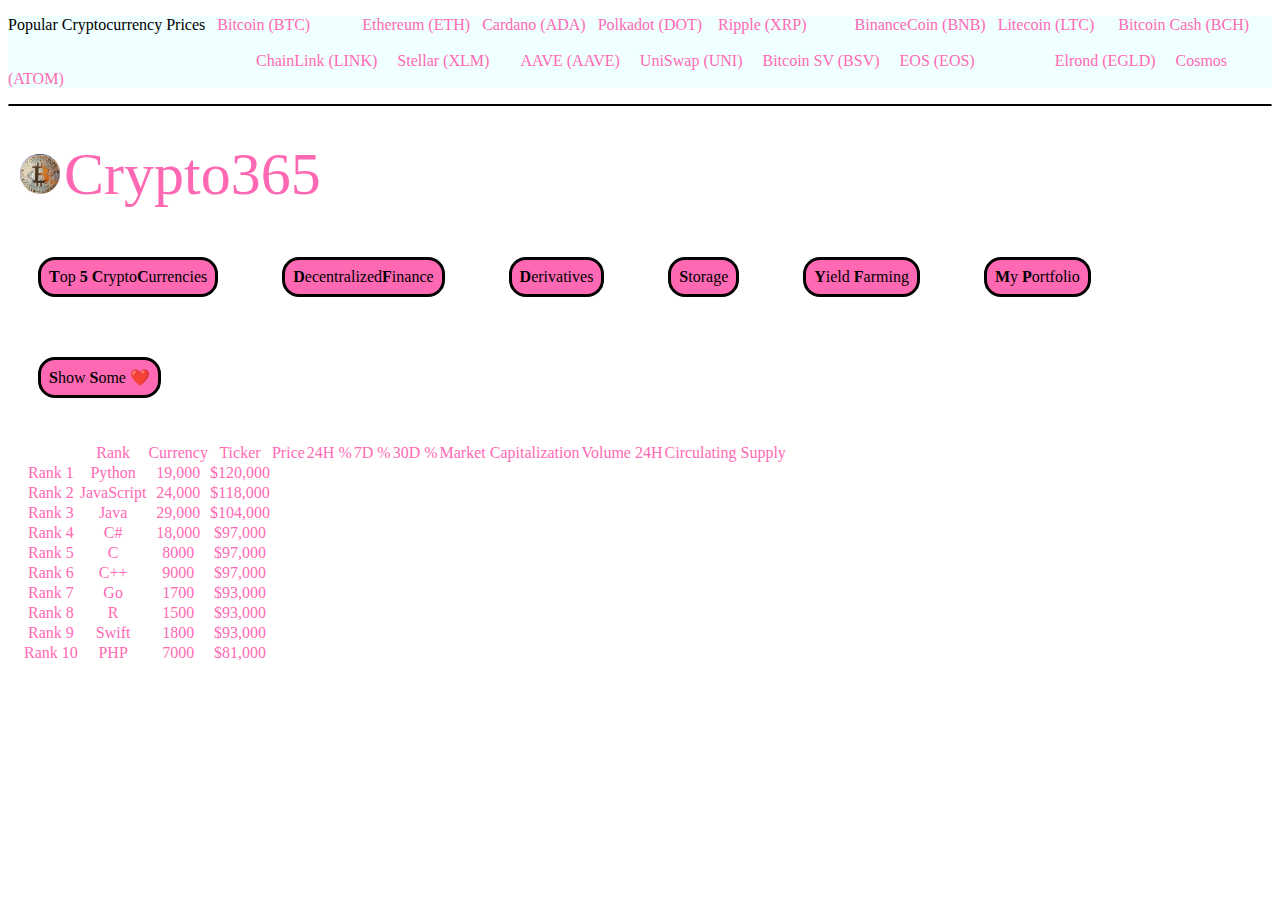
==== index.html @ 6d255f4a "Add files via upload" ====
<!DOCTYPE html>
<html lang="en">

	<head>

	<meta charset="utf-8">
	<meta name="viewport", content="width=device-width, initial-scale=1.0">
	<meta http-equiv="X-UA-Compatible", content="ie=edge">
	<meta name="Crypto365", content="Everything about CryptoCurrencies">
	<link rel="stylesheet" type="text/css" href="style_c365.css">
	<link rel="icon" type="image/x-icon" href="BTC_C.png">
	<title> Crypto365 - Bitcoin, Ethereum and other Cryptocurrency Data and News </title>

	</head>

		<body>


			<header>

				 <p class="header-class"style="font-family: American Typewriter, serif"> 

				 Popular Cryptocurrency Prices

				 &nbsp <a href="https://coinmarketcap.com/currencies/bitcoin/" target="_blank" > Bitcoin (BTC) </a> &nbsp
				 &nbsp&nbsp&nbsp&nbsp&nbsp&nbsp&nbsp&nbsp&nbsp<a href="https://coinmarketcap.com/currencies/ethereum/" target="_blank"> Ethereum (ETH) </a> &nbsp
				 <a href="https://coinmarketcap.com/currencies/cardano/" target="_blank"> Cardano (ADA) </a> &nbsp
				 <a href="https://coinmarketcap.com/currencies/polkadot-new/" target="_blank"> Polkadot (DOT) </a> &nbsp&nbsp
				 <a href="https://coinmarketcap.com/currencies/xrp/" target="_blank"> Ripple (XRP) </a> &nbsp
				 &nbsp&nbsp&nbsp&nbsp&nbsp&nbsp&nbsp&nbsp<a href="https://coinmarketcap.com/currencies/binance-coin/" target="_blank"> BinanceCoin (BNB) </a> &nbsp
				 <a href="https://coinmarketcap.com/currencies/litecoin/" target="_blank"> Litecoin (LTC) </a> &nbsp
				 &nbsp&nbsp<a href="https://coinmarketcap.com/currencies/bitcoin-cash/" target="_blank"> Bitcoin Cash (BCH) </a> 
				 
				 <br>

				 &nbsp&nbsp&nbsp&nbsp&nbsp&nbsp&nbsp&nbsp&nbsp&nbsp&nbsp&nbsp&nbsp&nbsp&nbsp&nbsp&nbsp&nbsp&nbsp&nbsp&nbsp&nbsp&nbsp&nbsp&nbsp&nbsp&nbsp&nbsp&nbsp&nbsp&nbsp&nbsp&nbsp&nbsp&nbsp&nbsp&nbsp&nbsp&nbsp&nbsp&nbsp&nbsp&nbsp&nbsp&nbsp&nbsp&nbsp&nbsp&nbsp&nbsp&nbsp&nbsp&nbsp&nbsp&nbsp&nbsp&nbsp&nbsp&nbsp&nbsp&nbsp&nbsp&nbsp&nbsp&nbsp&nbsp&nbsp&nbsp&nbsp&nbsp&nbsp&nbsp&nbsp&nbsp&nbsp&nbsp&nbsp&nbsp&nbsp&nbsp&nbsp&nbsp&nbsp&nbsp&nbsp&nbsp&nbsp&nbsp&nbsp&nbsp&nbsp&nbsp&nbsp&nbsp&nbsp&nbsp&nbsp&nbsp&nbsp&nbsp&nbsp&nbsp&nbsp&nbsp&nbsp&nbsp&nbsp&nbsp&nbsp&nbsp&nbsp&nbsp&nbsp&nbsp&nbsp&nbsp&nbsp&nbsp&nbsp&nbsp&nbsp&nbsp&nbsp&nbsp&nbsp&nbsp&nbsp&nbsp&nbsp&nbsp&nbsp&nbsp&nbsp&nbsp&nbsp&nbsp&nbsp&nbsp&nbsp&nbsp&nbsp&nbsp&nbsp&nbsp&nbsp&nbsp&nbsp&nbsp&nbsp&nbsp&nbsp&nbsp&nbsp&nbsp&nbsp&nbsp&nbsp&nbsp&nbsp&nbsp&nbsp&nbsp&nbsp&nbsp&nbsp&nbsp&nbsp&nbsp&nbsp&nbsp&nbsp&nbsp&nbsp&nbsp&nbsp&nbsp&nbsp&nbsp&nbsp&nbsp&nbsp&nbsp&nbsp&nbsp&nbsp&nbsp&nbsp&nbsp&nbsp&nbsp&nbsp&nbsp&nbsp&nbsp&nbsp&nbsp&nbsp&nbsp&nbsp&nbsp&nbsp&nbsp&nbsp&nbsp&nbsp&nbsp&nbsp&nbsp&nbsp&nbsp&nbsp&nbsp&nbsp&nbsp&nbsp&nbsp&nbsp&nbsp&nbsp&nbsp&nbsp&nbsp&nbsp&nbsp&nbsp&nbsp&nbsp&nbsp&nbsp&nbsp&nbsp&nbsp&nbsp&nbsp&nbsp&nbsp&nbsp&nbsp&nbsp&nbsp&nbsp&nbsp&nbsp&nbsp&nbsp&nbsp&nbsp&nbsp&nbsp&nbsp&nbsp&nbsp&nbsp&nbsp&nbsp&nbsp&nbsp&nbsp&nbsp&nbsp&nbsp&nbsp&nbsp&nbsp&nbsp&nbsp&nbsp&nbsp&nbsp&nbsp&nbsp&nbsp&nbsp&nbsp&nbsp&nbsp&nbsp&nbsp&nbsp&nbsp&nbsp&nbsp&nbsp&nbsp&nbsp&nbsp&nbsp&nbsp&nbsp&nbsp&nbsp&nbsp&nbsp&nbsp&nbsp&nbsp&nbsp&nbsp&nbsp&nbsp&nbsp&nbsp&nbsp&nbsp&nbsp&nbsp&nbsp&nbsp&nbsp&nbsp&nbsp&nbsp&nbsp&nbsp&nbsp&nbsp&nbsp&nbsp&nbsp&nbsp&nbsp&nbsp&nbsp&nbsp&nbsp&nbsp&nbsp&nbsp&nbsp&nbsp&nbsp&nbsp&nbsp&nbsp&nbsp&nbsp&nbsp&nbsp&nbsp&nbsp&nbsp&nbsp&nbsp&nbsp&nbsp&nbsp&nbsp&nbsp&nbsp&nbsp&nbsp&nbsp&nbsp&nbsp&nbsp&nbsp&nbsp&nbsp&nbsp&nbsp

				 <br>

				 &nbsp&nbsp&nbsp&nbsp&nbsp&nbsp&nbsp&nbsp&nbsp&nbsp&nbsp&nbsp&nbsp&nbsp&nbsp&nbsp&nbsp&nbsp&nbsp&nbsp&nbsp&nbsp&nbsp&nbsp&nbsp&nbsp&nbsp&nbsp&nbsp&nbsp&nbsp&nbsp&nbsp&nbsp&nbsp&nbsp&nbsp&nbsp&nbsp&nbsp&nbsp&nbsp&nbsp&nbsp&nbsp&nbsp&nbsp&nbsp&nbsp&nbsp&nbsp&nbsp&nbsp&nbsp&nbsp&nbsp&nbsp&nbsp&nbsp&nbsp&nbsp


				<a href="https://coinmarketcap.com/currencies/chainlink/" target="_blank"> ChainLink (LINK) </a> &nbsp &nbsp
				<a href="https://coinmarketcap.com/currencies/stellar/" target="_blank"> Stellar (XLM) </a> &nbsp &nbsp
				&nbsp&nbsp<a href="https://coinmarketcap.com/currencies/aave/" target="_blank"> AAVE (AAVE) </a> &nbsp &nbsp
				<a href="https://coinmarketcap.com/currencies/uniswap/" target="_blank"> UniSwap (UNI) </a> &nbsp &nbsp
				<a href="https://coinmarketcap.com/currencies/bitcoin-sv/" target="_blank"> Bitcoin SV (BSV) </a> &nbsp &nbsp
				<a href="https://coinmarketcap.com/currencies/eos/" target="_blank"> EOS (EOS) </a> &nbsp &nbsp
				&nbsp&nbsp&nbsp&nbsp&nbsp&nbsp&nbsp&nbsp&nbsp&nbsp&nbsp&nbsp&nbsp&nbsp<a href="https://coinmarketcap.com/currencies/elrond-egld/" target="_blank"> Elrond (EGLD) </a> &nbsp &nbsp
				<a href="https://coinmarketcap.com/currencies/cosmos/" target="_blank"> Cosmos (ATOM) </a> &nbsp

				<br>
				<hr>
			</p>
				<br>

				<div>
				&nbsp&nbsp
				<img src="BTC_C.png" alt="Crypto365" width="40" height="40">
				<a class="logotext" href="https://www.coinmarketcap.com" target="_blank"> Crypto365 </a>
				</div>

				<br>

				<div class="dropdown">
				<button class="dropbtn" margin="10px"> <b>T</b>op <b>5</b> <b>C</b>rypto<b>C</b>urrencies </button>
				<div class="dropdown-content">

					<a href="https://bitcoin.org/en/" target="_blank"> Bitcoin </a>
					<a href="https://www.ethereum.org/" target="_blank"> Ethereum </a>
					<a href="https://www.cardano.org/" target="_blank"> Cardano </a>
					<a href="https://polkadot.network/" target="_blank"> Polkadot </a>
					<a href="https://www.binance.com/" target="_blank"> Binance Coin </a>




				</div>
				</div>

				<div class="dropdown">
				<button class="dropbtn" margin="10px"> <b>D</b>ecentralized<b>F</b>inance </button>
				<div class="dropdown-content">

					<a href="https://chain.link/" target="_blank"> ChainLink </a>
					<a href="https://aave.com/" target="_blank"> AAVE </a>
					<a href="https://uniswap.org/" target="_blank"> UniSwap </a>
					<a href="https://makerdao.com/" target="_blank"> Maker </a>
					<a href="https://terra.money/" target="_blank">  Terra </a>

				</div>
				</div>


				<div class="dropdown">
				<button class="dropbtn" margin="10px"> <b>D</b>erivatives </button>
				<div class="dropdown-content">

					<a href="https://www.binance.com/en/futures/BTCUSDT" target="_blank"> BTC Derivatives </a>
					<a href="https://www.binance.com/en/futures/ETHUSDT" target="_blank"> ETH Derivatives </a>
					<a href="https://www.binance.com/en/futures/LTCUSDT" target="_blank"> LTC Derivatives </a>
					<a href="https://www.binance.com/en/futures/DOTUSDT" target="_blank"> DOT Derivatives </a>
					<a href="https://www.binance.com/en/futures/ADAUSDT" target="_blank"> ADA Derivatives </a>

				</div>
				</div>


				<div class="dropdown">
				<button class="dropbtn" margin="10px">  <b>S</b>torage </button>
				<div class="dropdown-content">

					<a href="https://filecoin.io/" target="_blank"> Filecoin </a>
					<a href="https://www.bittorrent.com/btt/" target="_blank"> Bittorrent </a>
					<a href="https://sia.tech/" target="_blank"> Siacoin </a>
					<a href="https://oceanprotocol.com/" target="_blank"> Ocean Protocol </a>
					<a href="http://maidsafe.net/" target="_blank"> MaidSafeCoin </a>

				</div>
				</div>


				<div class="dropdown">
				<button class="dropbtn" margin="10px"> <b>Y</b>ield <b>F</b>arming </button>
				<div class="dropdown-content">

					<a href="https://www.curve.fi/" target="_blank"> Curve </a>
					<a href="https://sushiswapclassic.org/" target="_blank"> Sushi Swap </a>
					<a href="https://venus.io/" target="_blank"> Venus </a>
					<a href="https://pancakeswap.finance/" target="_blank"> Pancake Swap </a>
					<a href="https://harvest.finance/" target="_blank"> Harvest Finance </a>

				</div>
				</div>


				
				<div class="dropdown">
				<button class="dropbtn" margin="10px"> <b>M</b>y <b>P</b>ortfolio </button>
				<div class="dropdown-content">

					<a href="https://coinmarketcap.com/portfolio-tracker/" target="_blank"> CMC Portfolio </a>
					<a href="https://www.coingecko.com/en/portfolio" target="_blank"> CG Portfolio </a>

				</div>
				</div>


				<div class="dropdown">
				<button class="dropbtn" margin="10px"> <b>S</b>how <b>S</b>ome ❤️ </button>
				<div class="dropdown-content">

					<a href="https://www.patreon.com/" target="_blank"> Patreon </a>
					<a href="https://Paypal.com/" target="_blank"> Paypal </a>
					<a href="https://www.crowdfunder.co.uk/" target="_blank"> Crowd Funder </a>

				</div>
				</div>

<!--				<span class="rowheaders">
					
					<p> &nbsp&nbsp&nbsp&nbsp&nbsp&nbsp&nbsp&nbsp <b>Currency</b>

						&nbsp&nbsp&nbsp&nbsp&nbsp&nbsp&nbsp&nbsp Ticker

						&nbsp&nbsp&nbsp&nbsp&nbsp&nbsp&nbsp&nbsp Price

						&nbsp&nbsp&nbsp&nbsp&nbsp&nbsp&nbsp&nbsp 24H %

						&nbsp&nbsp&nbsp&nbsp&nbsp&nbsp&nbsp&nbsp 7D %

						&nbsp&nbsp&nbsp&nbsp&nbsp&nbsp&nbsp&nbsp 30D %

						&nbsp&nbsp&nbsp&nbsp&nbsp&nbsp&nbsp&nbsp Total Market Cap

						&nbsp&nbsp&nbsp&nbsp&nbsp&nbsp&nbsp&nbsp Volume 24H

						&nbsp&nbsp&nbsp&nbsp&nbsp&nbsp&nbsp&nbsp Circulating supply


					</p>

				</span>

				<span class="rowdata">
					
					<p> &nbsp&nbsp&nbsp&nbsp&nbsp&nbsp&nbsp&nbsp 1️⃣ Bitcoin 

						&nbsp&nbsp&nbsp&nbsp&nbsp&nbsp&nbsp&nbsp BTC

						&nbsp&nbsp&nbsp&nbsp&nbsp&nbsp&nbsp&nbsp $46,286.70

						&nbsp&nbsp&nbsp&nbsp&nbsp&nbsp&nbsp&nbsp 20.12%

						&nbsp&nbsp&nbsp&nbsp&nbsp&nbsp&nbsp&nbsp 30.42%

						&nbsp&nbsp&nbsp&nbsp&nbsp&nbsp&nbsp&nbsp 40.90%

						&nbsp&nbsp&nbsp&nbsp&nbsp&nbsp&nbsp&nbsp $855,972,891,905

						&nbsp&nbsp&nbsp&nbsp&nbsp&nbsp&nbsp&nbsp $106,572,591,505

						&nbsp&nbsp&nbsp&nbsp&nbsp&nbsp&nbsp&nbsp 18,623,681 BTC


					</p>

				</span> -->


				<table class="progdata">

				<th>

					
					<td> Rank </td>
					<td> Currency </td>
					<td> Ticker </td>
					<td> Price </td>
					<td> 24H % </td>
					<td> 7D % </td>
					<td> 30D % </td>
					<td> Market Capitalization </td>
					<td> Volume 24H </td>
					<td> Circulating Supply </td>
					
				</th>


				<tr>
					<td> Rank 1</td>
					<td>Python</td>
					<td>19,000</td>
					<td>$120,000</td>

				</tr>

				<tr>
					<td> Rank 2</td>	
					<td>JavaScript</td>
					<td>24,000</td>
					<td>$118,000</td>

				</tr>

				<tr>
					<td> Rank 3</td>
					<td>Java</td>
					<td>29,000</td>
					<td>$104,000</td>

				</tr>

				<tr>
					<td> Rank 4</td>
					<td>C#</td>
					<td>18,000</td>
					<td>$97,000</td>

				</tr>

				<tr>
					<td> Rank 5</td>	
					<td>C</td>
					<td>8000</td>
					<td>$97,000</td>

				</tr>

				<tr>
					<td> Rank 6</td>
					<td>C++</td>
					<td>9000</td>
					<td>$97,000</td>

				</tr>

				<tr>
					<td> Rank 7</td>	
					<td>Go</td>
					<td>1700</td>
					<td>$93,000</td>

				</tr>

				<tr>
					<td> Rank 8</td>	
					<td>R</td>
					<td>1500</td>
					<td>$93,000</td>

				</tr>

				<tr>
					<td> Rank 9</td>	
					<td>Swift</td>
					<td>1800</td>
					<td>$93,000</td>

				</tr>

				<tr>
					<td> Rank 10</td>	
					<td>PHP</td>
					<td>7000</td>
					<td>$81,000</td>
					
				</tr>
				
			</table>

				</header>

				

			<main>

				
	



			</main>




			<footer>

	



			</footer>

		</body>



</html>
---- style_c365.css ----
a:link {
  color: HotPink;
  background-color: transparent;
  text-decoration: none;
}

a:visited {
  color: HotPink;
  background-color: transparent;
  text-decoration: none;
}

a:hover {
  color: Green;
  background-color: transparent;
  text-decoration: underline;
}

a:active {
  
  color: black;
  background-color: transparent;
  text-decoration: underline;
}

hr{

  border: 1px solid black;
  border-radius: 5px;
}

.header-class{

  background-color: Azure;
}

.logotext{

  font-family: American Typewriter, serif;
  font-size: 60px;

}


.dropbtn {
  background-color: hotpink;
  border-radius: 17px;
  color: black;
  padding: 8px;
  font-size: 16px;
  border: solid black;
  margin: 30px;
  font-family: American Typewriter, serif;
  cursor: grab;

}

/* The container <div> - needed to position the dropdown content */
.dropdown {
  position: relative;
  display: inline-block;
}

/* Dropdown Content (Hidden by Default) */
.dropdown-content {
  display: none;
  position: absolute;
  background-color: white;
  min-width: 160px;
  box-shadow: 0px 8px 16px 0px rgba(0,0,0,0.2);
  z-index: 1;
  font-family: American Typewriter, serif;
}

/* Links inside the dropdown */
.dropdown-content a {
  color: black;
  padding: 12px 16px;
  text-decoration: none;
  background-color: white;
  display: block;
  text-align: center;
}

/* Change color of dropdown links on hover */
.dropdown-content a:hover {background-color:hotpink;}

/* Show the dropdown menu on hover */
.dropdown:hover .dropdown-content {display: block;}

/* Change the background color of the dropdown button when the dropdown content is shown */
.dropdown:hover .dropbtn {background-color: white;}


.rowdata{

  font-family: American Typewriter, serif;
  font-size: 19px;

}

.rowheaders{

  font-family: American Typewriter, serif;
  font-size: 19px;

}

.rowdata{

  
  font-family: American Typewriter, serif;
  font-size: 19px;

}


.progdata,td,th,tr{

    font-family: American Typewriter, serif;
    text-align: center;
    border: none;
    border-collapse: collapse;
    color: HotPink;
    margin: 15px;
}
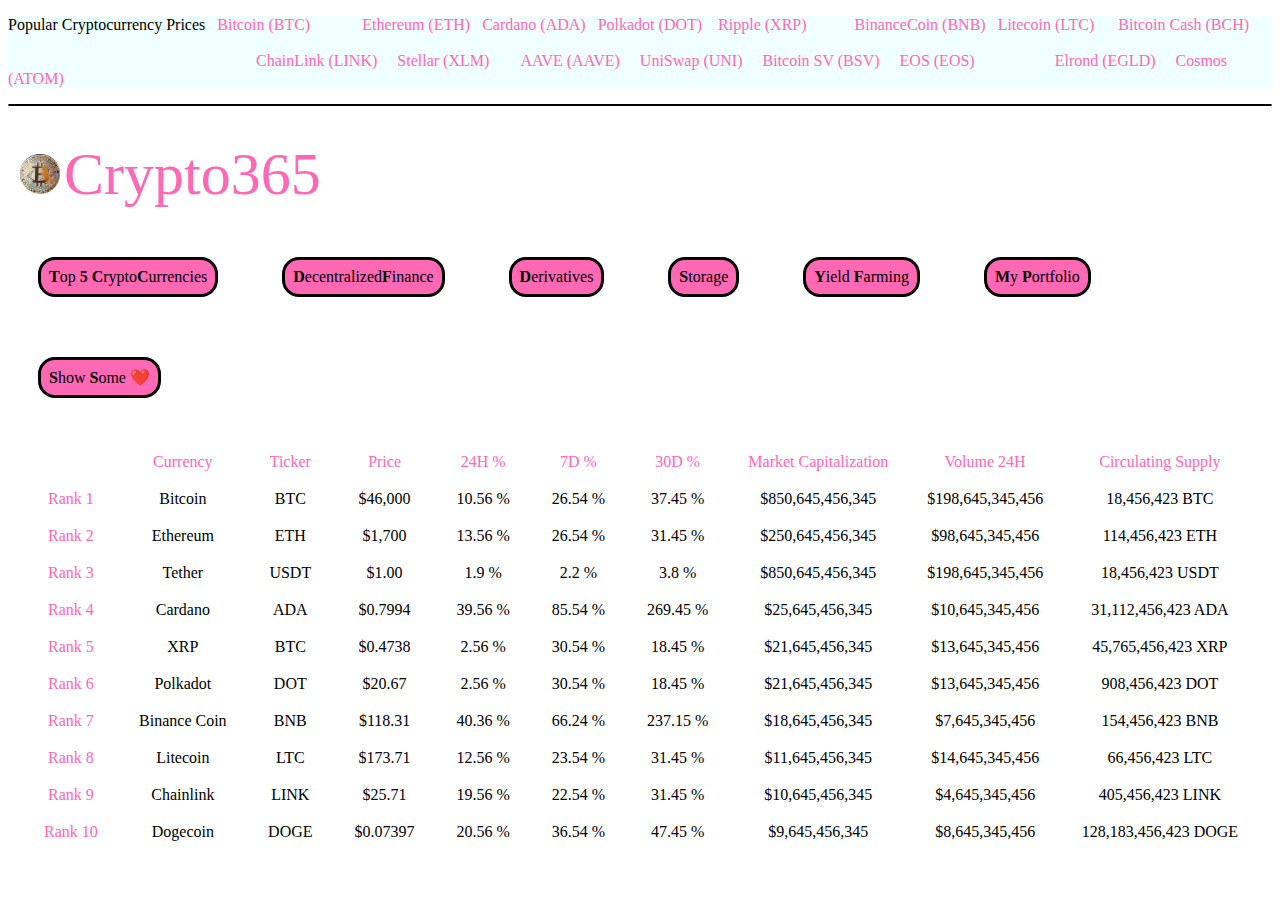
==== commit 3d4bae1e: "Add files via upload" ====
--- a/index.html
+++ b/index.html
@@ -210,103 +210,163 @@
 
 				<table class="progdata">
 
-				<th>
-
-					
-					<td> Rank </td>
-					<td> Currency </td>
-					<td> Ticker </td>
-					<td> Price </td>
-					<td> 24H % </td>
-					<td> 7D % </td>
-					<td> 30D % </td>
-					<td> Market Capitalization </td>
-					<td> Volume 24H </td>
-					<td> Circulating Supply </td>
+				<th class="headerrow">
+
+				
+					<td style="color: Hotpink"> Currency </td>
+					<td style="color: Hotpink"> Ticker </td>
+					<td style="color: Hotpink"> Price </td>
+					<td style="color: Hotpink"> 24H % </td>
+					<td style="color: Hotpink"> 7D % </td>
+					<td style="color: Hotpink"> 30D % </td>
+					<td style="color: Hotpink"> Market Capitalization </td>
+					<td style="color: Hotpink"> Volume 24H </td>
+					<td style="color: Hotpink"> Circulating Supply </td>
 					
 				</th>
 
 
 				<tr>
-					<td> Rank 1</td>
-					<td>Python</td>
-					<td>19,000</td>
-					<td>$120,000</td>
-
-				</tr>
-
-				<tr>
-					<td> Rank 2</td>	
-					<td>JavaScript</td>
-					<td>24,000</td>
-					<td>$118,000</td>
-
-				</tr>
-
-				<tr>
-					<td> Rank 3</td>
-					<td>Java</td>
-					<td>29,000</td>
-					<td>$104,000</td>
-
-				</tr>
-
-				<tr>
-					<td> Rank 4</td>
-					<td>C#</td>
-					<td>18,000</td>
-					<td>$97,000</td>
-
-				</tr>
-
-				<tr>
-					<td> Rank 5</td>	
-					<td>C</td>
-					<td>8000</td>
-					<td>$97,000</td>
-
-				</tr>
-
-				<tr>
-					<td> Rank 6</td>
-					<td>C++</td>
-					<td>9000</td>
-					<td>$97,000</td>
-
-				</tr>
-
-				<tr>
-					<td> Rank 7</td>	
-					<td>Go</td>
-					<td>1700</td>
-					<td>$93,000</td>
-
-				</tr>
-
-				<tr>
-					<td> Rank 8</td>	
-					<td>R</td>
-					<td>1500</td>
-					<td>$93,000</td>
-
-				</tr>
-
-				<tr>
-					<td> Rank 9</td>	
-					<td>Swift</td>
-					<td>1800</td>
-					<td>$93,000</td>
-
-				</tr>
-
-				<tr>
-					<td> Rank 10</td>	
-					<td>PHP</td>
-					<td>7000</td>
-					<td>$81,000</td>
-					
-				</tr>
-				
+					<td style="color: Hotpink"> Rank 1</td>
+					<td>Bitcoin</td>
+					<td>BTC</td>
+					<td>$46,000</td>
+					<td> 10.56 % </td>
+					<td> 26.54 % </td>
+					<td> 37.45 % </td>
+					<td> $850,645,456,345 </td>
+					<td> $198,645,345,456 </td>
+					<td> 18,456,423 BTC</td>
+
+				</tr>
+
+				<tr>
+					<td style="color: Hotpink"> Rank 2</td>
+					<td>Ethereum</td>
+					<td>ETH</td>
+					<td>$1,700</td>
+					<td> 13.56 % </td>
+					<td> 26.54 % </td>
+					<td> 31.45 % </td>
+					<td> $250,645,456,345 </td>
+					<td> $98,645,345,456 </td>
+					<td> 114,456,423 ETH</td>
+
+
+				</tr>
+
+				<tr>
+					<td style="color: Hotpink"> Rank 3</td>
+					<td>Tether</td>
+					<td>USDT</td>
+					<td>$1.00</td>
+					<td> 1.9 % </td>
+					<td> 2.2 % </td>
+					<td> 3.8 % </td>
+					<td> $850,645,456,345 </td>
+					<td> $198,645,345,456 </td>
+					<td> 18,456,423 USDT</td>
+
+				</tr>
+
+				<tr>
+					<td style="color: Hotpink"> Rank 4</td>
+					<td>Cardano</td>
+					<td>ADA</td>
+					<td>$0.7994</td>
+					<td> 39.56 % </td>
+					<td> 85.54 % </td>
+					<td> 269.45 % </td>
+					<td> $25,645,456,345 </td>
+					<td> $10,645,345,456 </td>
+					<td> 31,112,456,423 ADA</td>
+
+				</tr>
+
+				<tr>
+					<td style="color: Hotpink"> Rank 5</td>
+					<td>XRP</td>
+					<td>BTC</td>
+					<td>$0.4738</td>
+					<td> 2.56 % </td>
+					<td> 30.54 % </td>
+					<td> 18.45 % </td>
+					<td> $21,645,456,345 </td>
+					<td> $13,645,345,456 </td>
+					<td> 45,765,456,423 XRP</td>
+
+				</tr>
+
+				<tr>
+					<td style="color: Hotpink"> Rank 6</td>
+					<td>Polkadot</td>
+					<td>DOT</td>
+					<td>$20.67</td>
+					<td> 2.56 % </td>
+					<td> 30.54 % </td>
+					<td> 18.45 % </td>
+					<td> $21,645,456,345 </td>
+					<td> $13,645,345,456 </td>
+					<td> 908,456,423 DOT</td>
+
+				</tr>
+
+				<tr>
+					<td style="color: Hotpink"> Rank 7</td>
+					<td>Binance Coin</td>
+					<td>BNB</td>
+					<td>$118.31</td>
+					<td> 40.36 % </td>
+					<td> 66.24 % </td>
+					<td> 237.15 % </td>
+					<td> $18,645,456,345 </td>
+					<td> $7,645,345,456 </td>
+					<td> 154,456,423 BNB</td>
+
+				</tr>
+
+				<tr>
+					<td style="color: Hotpink"> Rank 8</td>
+					<td>Litecoin</td>
+					<td>LTC</td>
+					<td>$173.71</td>
+					<td> 12.56 % </td>
+					<td> 23.54 % </td>
+					<td> 31.45 % </td>
+					<td> $11,645,456,345 </td>
+					<td> $14,645,345,456 </td>
+					<td> 66,456,423 LTC</td>
+
+				</tr>
+
+				<tr>
+					<td style="color: Hotpink"> Rank 9</td>
+					<td>Chainlink</td>
+					<td>LINK</td>
+					<td>$25.71</td>
+					<td> 19.56 % </td>
+					<td> 22.54 % </td>
+					<td> 31.45 % </td>
+					<td> $10,645,456,345 </td>
+					<td> $4,645,345,456 </td>
+					<td> 405,456,423 LINK</td>
+
+				</tr>
+
+				<tr>
+					<td style="color: Hotpink"> Rank 10</td>
+					<td>Dogecoin</td>
+					<td>DOGE</td>
+					<td>$0.07397</td>
+					<td> 20.56 % </td>
+					<td> 36.54 % </td>
+					<td> 47.45 % </td>
+					<td> $9,645,456,345 </td>
+					<td> $8,645,345,456 </td>
+					<td> 128,183,456,423 DOGE</td>
+
+				</tr>
+
 			</table>
 
 				</header>
--- a/style_c365.css
+++ b/style_c365.css
@@ -115,14 +115,34 @@
 }
 
 
-.progdata,td,th,tr{
+.progdata{
 
     font-family: American Typewriter, serif;
     text-align: center;
     border: none;
     border-collapse: collapse;
-    color: HotPink;
+    color: black;
     margin: 15px;
+}
+
+td{
+
+    white-space: nowrap;
+    width: 1000px;
+    height: 35px;
+
+}
+
+td:hover{
+
+  font-size: 150%;
+
+}
+
+.headerrow{
+
+    color: green;
+
 }
 
 
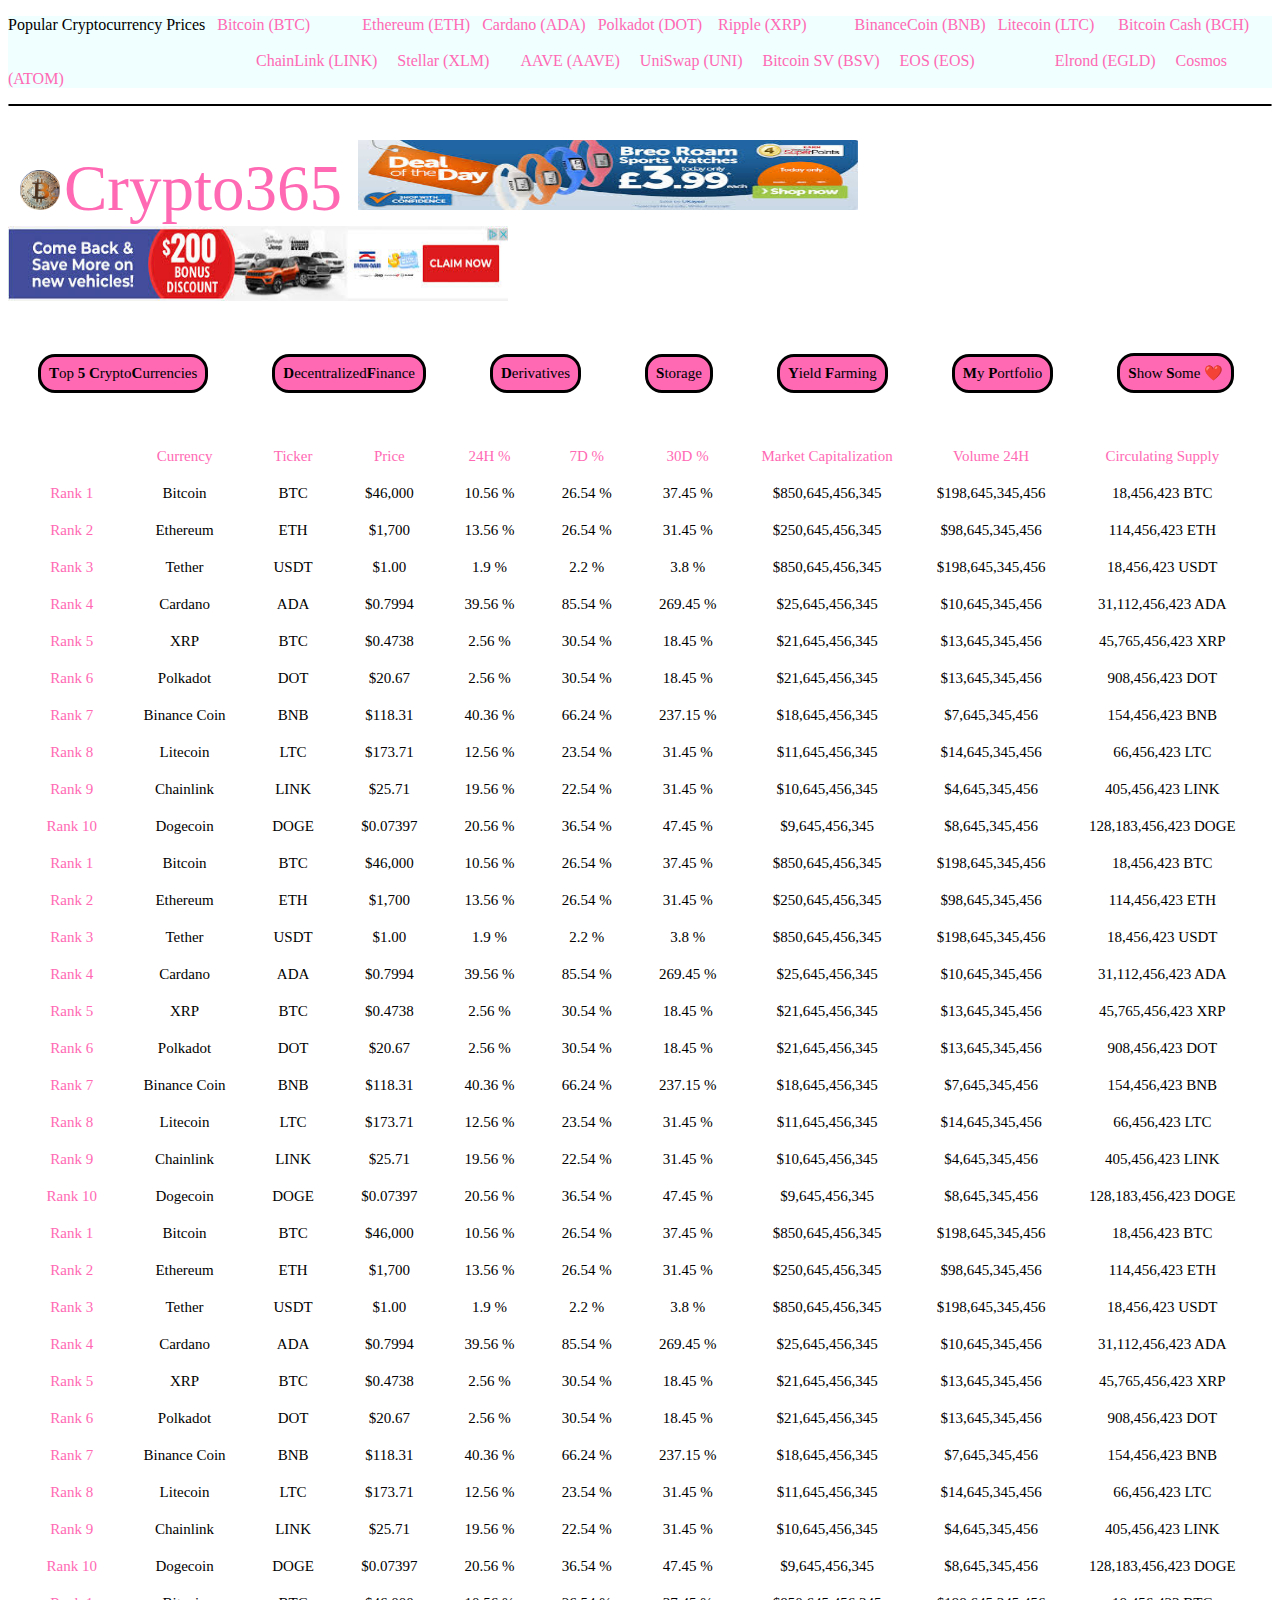
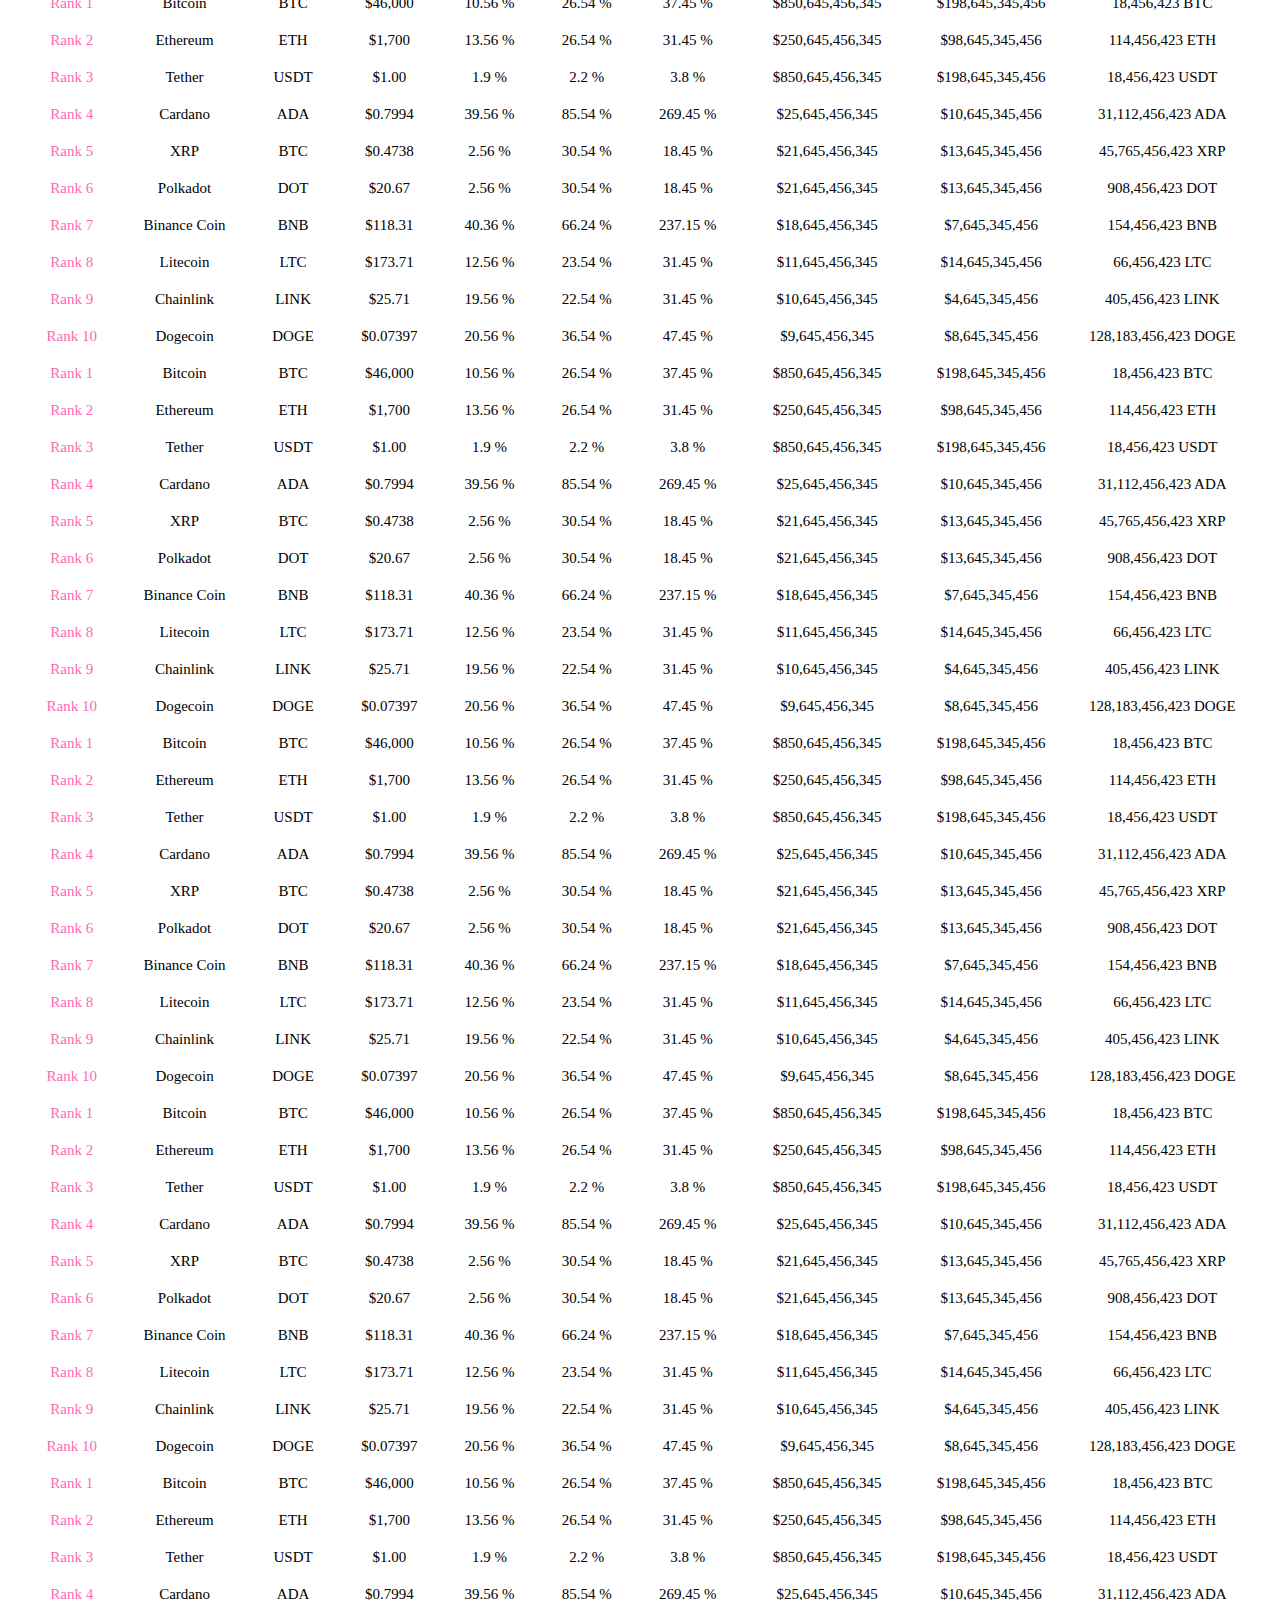
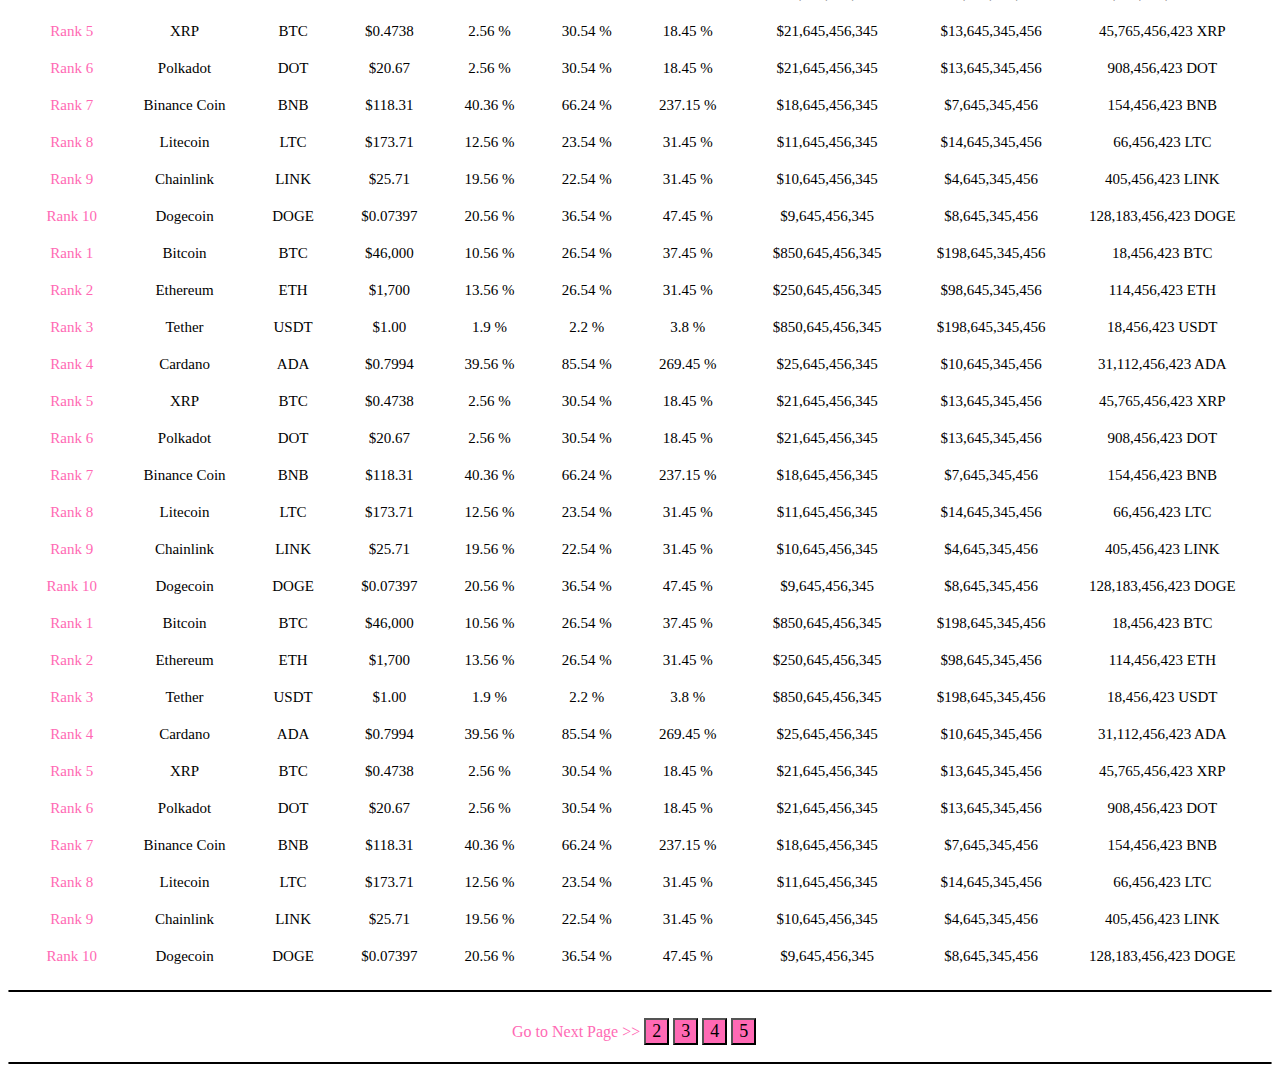
==== commit a5c1b97a: "Add files via upload" ====
--- a/index.html
+++ b/index.html
@@ -57,8 +57,15 @@
 				<div>
 				&nbsp&nbsp
 				<img src="BTC_C.png" alt="Crypto365" width="40" height="40">
-				<a class="logotext" href="https://www.coinmarketcap.com" target="_blank"> Crypto365 </a>
+				<a class="logotext" href="https://www.coinmarketcap.com" target="_blank" style="font-size: 65px"> Crypto365 </a>
+				<img src="ad.jpeg" width="500" height="70">
+				<img src="ad1.jpeg" width="500" height="75">
+
+
 				</div>
+
+
+
 
 				<br>
 
@@ -213,21 +220,21 @@
 				<th class="headerrow">
 
 				
-					<td style="color: Hotpink"> Currency </td>
-					<td style="color: Hotpink"> Ticker </td>
-					<td style="color: Hotpink"> Price </td>
-					<td style="color: Hotpink"> 24H % </td>
-					<td style="color: Hotpink"> 7D % </td>
-					<td style="color: Hotpink"> 30D % </td>
-					<td style="color: Hotpink"> Market Capitalization </td>
-					<td style="color: Hotpink"> Volume 24H </td>
-					<td style="color: Hotpink"> Circulating Supply </td>
+					<td style="color: Hotpink" class="bgch1"> Currency </td>
+					<td style="color: Hotpink" class="bgch1"> Ticker </td>
+					<td style="color: Hotpink" class="bgch1"> Price </td>
+					<td style="color: Hotpink" class="bgch1"> 24H % </td>
+					<td style="color: Hotpink" class="bgch1"> 7D % </td>
+					<td style="color: Hotpink" class="bgch1"> 30D % </td>
+					<td style="color: Hotpink" class="bgch1"> Market Capitalization </td>
+					<td style="color: Hotpink" class="bgch1"> Volume 24H </td>
+					<td style="color: Hotpink" class="bgch1"> Circulating Supply </td>
 					
 				</th>
 
 
 				<tr>
-					<td style="color: Hotpink"> Rank 1</td>
+					<td style="color: Hotpink" class="bgch1"> Rank 1</td>
 					<td>Bitcoin</td>
 					<td>BTC</td>
 					<td>$46,000</td>
@@ -241,7 +248,7 @@
 				</tr>
 
 				<tr>
-					<td style="color: Hotpink"> Rank 2</td>
+					<td style="color: Hotpink" class="bgch1"> Rank 2</td>
 					<td>Ethereum</td>
 					<td>ETH</td>
 					<td>$1,700</td>
@@ -256,7 +263,7 @@
 				</tr>
 
 				<tr>
-					<td style="color: Hotpink"> Rank 3</td>
+					<td style="color: Hotpink" class="bgch1"> Rank 3</td>
 					<td>Tether</td>
 					<td>USDT</td>
 					<td>$1.00</td>
@@ -270,7 +277,7 @@
 				</tr>
 
 				<tr>
-					<td style="color: Hotpink"> Rank 4</td>
+					<td style="color: Hotpink" class="bgch1"> Rank 4</td>
 					<td>Cardano</td>
 					<td>ADA</td>
 					<td>$0.7994</td>
@@ -284,7 +291,7 @@
 				</tr>
 
 				<tr>
-					<td style="color: Hotpink"> Rank 5</td>
+					<td style="color: Hotpink" class="bgch1"> Rank 5</td>
 					<td>XRP</td>
 					<td>BTC</td>
 					<td>$0.4738</td>
@@ -298,7 +305,7 @@
 				</tr>
 
 				<tr>
-					<td style="color: Hotpink"> Rank 6</td>
+					<td style="color: Hotpink" class="bgch1"> Rank 6</td>
 					<td>Polkadot</td>
 					<td>DOT</td>
 					<td>$20.67</td>
@@ -312,7 +319,7 @@
 				</tr>
 
 				<tr>
-					<td style="color: Hotpink"> Rank 7</td>
+					<td style="color: Hotpink" class="bgch1"> Rank 7</td>
 					<td>Binance Coin</td>
 					<td>BNB</td>
 					<td>$118.31</td>
@@ -326,7 +333,7 @@
 				</tr>
 
 				<tr>
-					<td style="color: Hotpink"> Rank 8</td>
+					<td style="color: Hotpink" class="bgch1"> Rank 8</td>
 					<td>Litecoin</td>
 					<td>LTC</td>
 					<td>$173.71</td>
@@ -340,7 +347,7 @@
 				</tr>
 
 				<tr>
-					<td style="color: Hotpink"> Rank 9</td>
+					<td style="color: Hotpink" class="bgch1"> Rank 9</td>
 					<td>Chainlink</td>
 					<td>LINK</td>
 					<td>$25.71</td>
@@ -354,7 +361,7 @@
 				</tr>
 
 				<tr>
-					<td style="color: Hotpink"> Rank 10</td>
+					<td style="color: Hotpink" class="bgch1"> Rank 10</td>
 					<td>Dogecoin</td>
 					<td>DOGE</td>
 					<td>$0.07397</td>
@@ -367,13 +374,1300 @@
 
 				</tr>
 
+				<tr>
+					<td style="color: Hotpink" class="bgch1"> Rank 1</td>
+					<td>Bitcoin</td>
+					<td>BTC</td>
+					<td>$46,000</td>
+					<td> 10.56 % </td>
+					<td> 26.54 % </td>
+					<td> 37.45 % </td>
+					<td> $850,645,456,345 </td>
+					<td> $198,645,345,456 </td>
+					<td> 18,456,423 BTC</td>
+
+				</tr>
+
+				<tr>
+					<td style="color: Hotpink" class="bgch1"> Rank 2</td>
+					<td>Ethereum</td>
+					<td>ETH</td>
+					<td>$1,700</td>
+					<td> 13.56 % </td>
+					<td> 26.54 % </td>
+					<td> 31.45 % </td>
+					<td> $250,645,456,345 </td>
+					<td> $98,645,345,456 </td>
+					<td> 114,456,423 ETH</td>
+
+
+				</tr>
+
+				<tr>
+					<td style="color: Hotpink" class="bgch1"> Rank 3</td>
+					<td>Tether</td>
+					<td>USDT</td>
+					<td>$1.00</td>
+					<td> 1.9 % </td>
+					<td> 2.2 % </td>
+					<td> 3.8 % </td>
+					<td> $850,645,456,345 </td>
+					<td> $198,645,345,456 </td>
+					<td> 18,456,423 USDT</td>
+
+				</tr>
+
+				<tr>
+					<td style="color: Hotpink" class="bgch1"> Rank 4</td>
+					<td>Cardano</td>
+					<td>ADA</td>
+					<td>$0.7994</td>
+					<td> 39.56 % </td>
+					<td> 85.54 % </td>
+					<td> 269.45 % </td>
+					<td> $25,645,456,345 </td>
+					<td> $10,645,345,456 </td>
+					<td> 31,112,456,423 ADA</td>
+
+				</tr>
+
+				<tr>
+					<td style="color: Hotpink" class="bgch1"> Rank 5</td>
+					<td>XRP</td>
+					<td>BTC</td>
+					<td>$0.4738</td>
+					<td> 2.56 % </td>
+					<td> 30.54 % </td>
+					<td> 18.45 % </td>
+					<td> $21,645,456,345 </td>
+					<td> $13,645,345,456 </td>
+					<td> 45,765,456,423 XRP</td>
+
+				</tr>
+
+				<tr>
+					<td style="color: Hotpink" class="bgch1"> Rank 6</td>
+					<td>Polkadot</td>
+					<td>DOT</td>
+					<td>$20.67</td>
+					<td> 2.56 % </td>
+					<td> 30.54 % </td>
+					<td> 18.45 % </td>
+					<td> $21,645,456,345 </td>
+					<td> $13,645,345,456 </td>
+					<td> 908,456,423 DOT</td>
+
+				</tr>
+
+				<tr>
+					<td style="color: Hotpink" class="bgch1"> Rank 7</td>
+					<td>Binance Coin</td>
+					<td>BNB</td>
+					<td>$118.31</td>
+					<td> 40.36 % </td>
+					<td> 66.24 % </td>
+					<td> 237.15 % </td>
+					<td> $18,645,456,345 </td>
+					<td> $7,645,345,456 </td>
+					<td> 154,456,423 BNB</td>
+
+				</tr>
+
+				<tr>
+					<td style="color: Hotpink" class="bgch1"> Rank 8</td>
+					<td>Litecoin</td>
+					<td>LTC</td>
+					<td>$173.71</td>
+					<td> 12.56 % </td>
+					<td> 23.54 % </td>
+					<td> 31.45 % </td>
+					<td> $11,645,456,345 </td>
+					<td> $14,645,345,456 </td>
+					<td> 66,456,423 LTC</td>
+
+				</tr>
+
+				<tr>
+					<td style="color: Hotpink" class="bgch1"> Rank 9</td>
+					<td>Chainlink</td>
+					<td>LINK</td>
+					<td>$25.71</td>
+					<td> 19.56 % </td>
+					<td> 22.54 % </td>
+					<td> 31.45 % </td>
+					<td> $10,645,456,345 </td>
+					<td> $4,645,345,456 </td>
+					<td> 405,456,423 LINK</td>
+
+				</tr>
+
+				<tr>
+					<td style="color: Hotpink" class="bgch1"> Rank 10</td>
+					<td>Dogecoin</td>
+					<td>DOGE</td>
+					<td>$0.07397</td>
+					<td> 20.56 % </td>
+					<td> 36.54 % </td>
+					<td> 47.45 % </td>
+					<td> $9,645,456,345 </td>
+					<td> $8,645,345,456 </td>
+					<td> 128,183,456,423 DOGE</td>
+
+				</tr>
+
+				<tr>
+					<td style="color: Hotpink" class="bgch1"> Rank 1</td>
+					<td>Bitcoin</td>
+					<td>BTC</td>
+					<td>$46,000</td>
+					<td> 10.56 % </td>
+					<td> 26.54 % </td>
+					<td> 37.45 % </td>
+					<td> $850,645,456,345 </td>
+					<td> $198,645,345,456 </td>
+					<td> 18,456,423 BTC</td>
+
+				</tr>
+
+				<tr>
+					<td style="color: Hotpink" class="bgch1"> Rank 2</td>
+					<td>Ethereum</td>
+					<td>ETH</td>
+					<td>$1,700</td>
+					<td> 13.56 % </td>
+					<td> 26.54 % </td>
+					<td> 31.45 % </td>
+					<td> $250,645,456,345 </td>
+					<td> $98,645,345,456 </td>
+					<td> 114,456,423 ETH</td>
+
+
+				</tr>
+
+				<tr>
+					<td style="color: Hotpink" class="bgch1"> Rank 3</td>
+					<td>Tether</td>
+					<td>USDT</td>
+					<td>$1.00</td>
+					<td> 1.9 % </td>
+					<td> 2.2 % </td>
+					<td> 3.8 % </td>
+					<td> $850,645,456,345 </td>
+					<td> $198,645,345,456 </td>
+					<td> 18,456,423 USDT</td>
+
+				</tr>
+
+				<tr>
+					<td style="color: Hotpink" class="bgch1"> Rank 4</td>
+					<td>Cardano</td>
+					<td>ADA</td>
+					<td>$0.7994</td>
+					<td> 39.56 % </td>
+					<td> 85.54 % </td>
+					<td> 269.45 % </td>
+					<td> $25,645,456,345 </td>
+					<td> $10,645,345,456 </td>
+					<td> 31,112,456,423 ADA</td>
+
+				</tr>
+
+				<tr>
+					<td style="color: Hotpink" class="bgch1"> Rank 5</td>
+					<td>XRP</td>
+					<td>BTC</td>
+					<td>$0.4738</td>
+					<td> 2.56 % </td>
+					<td> 30.54 % </td>
+					<td> 18.45 % </td>
+					<td> $21,645,456,345 </td>
+					<td> $13,645,345,456 </td>
+					<td> 45,765,456,423 XRP</td>
+
+				</tr>
+
+				<tr>
+					<td style="color: Hotpink" class="bgch1"> Rank 6</td>
+					<td>Polkadot</td>
+					<td>DOT</td>
+					<td>$20.67</td>
+					<td> 2.56 % </td>
+					<td> 30.54 % </td>
+					<td> 18.45 % </td>
+					<td> $21,645,456,345 </td>
+					<td> $13,645,345,456 </td>
+					<td> 908,456,423 DOT</td>
+
+				</tr>
+
+				<tr>
+					<td style="color: Hotpink" class="bgch1"> Rank 7</td>
+					<td>Binance Coin</td>
+					<td>BNB</td>
+					<td>$118.31</td>
+					<td> 40.36 % </td>
+					<td> 66.24 % </td>
+					<td> 237.15 % </td>
+					<td> $18,645,456,345 </td>
+					<td> $7,645,345,456 </td>
+					<td> 154,456,423 BNB</td>
+
+				</tr>
+
+				<tr>
+					<td style="color: Hotpink" class="bgch1"> Rank 8</td>
+					<td>Litecoin</td>
+					<td>LTC</td>
+					<td>$173.71</td>
+					<td> 12.56 % </td>
+					<td> 23.54 % </td>
+					<td> 31.45 % </td>
+					<td> $11,645,456,345 </td>
+					<td> $14,645,345,456 </td>
+					<td> 66,456,423 LTC</td>
+
+				</tr>
+
+				<tr>
+					<td style="color: Hotpink" class="bgch1"> Rank 9</td>
+					<td>Chainlink</td>
+					<td>LINK</td>
+					<td>$25.71</td>
+					<td> 19.56 % </td>
+					<td> 22.54 % </td>
+					<td> 31.45 % </td>
+					<td> $10,645,456,345 </td>
+					<td> $4,645,345,456 </td>
+					<td> 405,456,423 LINK</td>
+
+				</tr>
+
+				<tr>
+					<td style="color: Hotpink" class="bgch1"> Rank 10</td>
+					<td>Dogecoin</td>
+					<td>DOGE</td>
+					<td>$0.07397</td>
+					<td> 20.56 % </td>
+					<td> 36.54 % </td>
+					<td> 47.45 % </td>
+					<td> $9,645,456,345 </td>
+					<td> $8,645,345,456 </td>
+					<td> 128,183,456,423 DOGE</td>
+
+				</tr>
+
+				<tr>
+					<td style="color: Hotpink" class="bgch1"> Rank 1</td>
+					<td>Bitcoin</td>
+					<td>BTC</td>
+					<td>$46,000</td>
+					<td> 10.56 % </td>
+					<td> 26.54 % </td>
+					<td> 37.45 % </td>
+					<td> $850,645,456,345 </td>
+					<td> $198,645,345,456 </td>
+					<td> 18,456,423 BTC</td>
+
+				</tr>
+
+				<tr>
+					<td style="color: Hotpink" class="bgch1"> Rank 2</td>
+					<td>Ethereum</td>
+					<td>ETH</td>
+					<td>$1,700</td>
+					<td> 13.56 % </td>
+					<td> 26.54 % </td>
+					<td> 31.45 % </td>
+					<td> $250,645,456,345 </td>
+					<td> $98,645,345,456 </td>
+					<td> 114,456,423 ETH</td>
+
+
+				</tr>
+
+				<tr>
+					<td style="color: Hotpink" class="bgch1"> Rank 3</td>
+					<td>Tether</td>
+					<td>USDT</td>
+					<td>$1.00</td>
+					<td> 1.9 % </td>
+					<td> 2.2 % </td>
+					<td> 3.8 % </td>
+					<td> $850,645,456,345 </td>
+					<td> $198,645,345,456 </td>
+					<td> 18,456,423 USDT</td>
+
+				</tr>
+
+				<tr>
+					<td style="color: Hotpink" class="bgch1"> Rank 4</td>
+					<td>Cardano</td>
+					<td>ADA</td>
+					<td>$0.7994</td>
+					<td> 39.56 % </td>
+					<td> 85.54 % </td>
+					<td> 269.45 % </td>
+					<td> $25,645,456,345 </td>
+					<td> $10,645,345,456 </td>
+					<td> 31,112,456,423 ADA</td>
+
+				</tr>
+
+				<tr>
+					<td style="color: Hotpink" class="bgch1"> Rank 5</td>
+					<td>XRP</td>
+					<td>BTC</td>
+					<td>$0.4738</td>
+					<td> 2.56 % </td>
+					<td> 30.54 % </td>
+					<td> 18.45 % </td>
+					<td> $21,645,456,345 </td>
+					<td> $13,645,345,456 </td>
+					<td> 45,765,456,423 XRP</td>
+
+				</tr>
+
+				<tr>
+					<td style="color: Hotpink" class="bgch1"> Rank 6</td>
+					<td>Polkadot</td>
+					<td>DOT</td>
+					<td>$20.67</td>
+					<td> 2.56 % </td>
+					<td> 30.54 % </td>
+					<td> 18.45 % </td>
+					<td> $21,645,456,345 </td>
+					<td> $13,645,345,456 </td>
+					<td> 908,456,423 DOT</td>
+
+				</tr>
+
+				<tr>
+					<td style="color: Hotpink" class="bgch1"> Rank 7</td>
+					<td>Binance Coin</td>
+					<td>BNB</td>
+					<td>$118.31</td>
+					<td> 40.36 % </td>
+					<td> 66.24 % </td>
+					<td> 237.15 % </td>
+					<td> $18,645,456,345 </td>
+					<td> $7,645,345,456 </td>
+					<td> 154,456,423 BNB</td>
+
+				</tr>
+
+				<tr>
+					<td style="color: Hotpink" class="bgch1"> Rank 8</td>
+					<td>Litecoin</td>
+					<td>LTC</td>
+					<td>$173.71</td>
+					<td> 12.56 % </td>
+					<td> 23.54 % </td>
+					<td> 31.45 % </td>
+					<td> $11,645,456,345 </td>
+					<td> $14,645,345,456 </td>
+					<td> 66,456,423 LTC</td>
+
+				</tr>
+
+				<tr>
+					<td style="color: Hotpink" class="bgch1"> Rank 9</td>
+					<td>Chainlink</td>
+					<td>LINK</td>
+					<td>$25.71</td>
+					<td> 19.56 % </td>
+					<td> 22.54 % </td>
+					<td> 31.45 % </td>
+					<td> $10,645,456,345 </td>
+					<td> $4,645,345,456 </td>
+					<td> 405,456,423 LINK</td>
+
+				</tr>
+
+				<tr>
+					<td style="color: Hotpink" class="bgch1"> Rank 10</td>
+					<td>Dogecoin</td>
+					<td>DOGE</td>
+					<td>$0.07397</td>
+					<td> 20.56 % </td>
+					<td> 36.54 % </td>
+					<td> 47.45 % </td>
+					<td> $9,645,456,345 </td>
+					<td> $8,645,345,456 </td>
+					<td> 128,183,456,423 DOGE</td>
+
+				</tr>
+
+				<tr>
+					<td style="color: Hotpink" class="bgch1"> Rank 1</td>
+					<td>Bitcoin</td>
+					<td>BTC</td>
+					<td>$46,000</td>
+					<td> 10.56 % </td>
+					<td> 26.54 % </td>
+					<td> 37.45 % </td>
+					<td> $850,645,456,345 </td>
+					<td> $198,645,345,456 </td>
+					<td> 18,456,423 BTC</td>
+
+				</tr>
+
+				<tr>
+					<td style="color: Hotpink" class="bgch1"> Rank 2</td>
+					<td>Ethereum</td>
+					<td>ETH</td>
+					<td>$1,700</td>
+					<td> 13.56 % </td>
+					<td> 26.54 % </td>
+					<td> 31.45 % </td>
+					<td> $250,645,456,345 </td>
+					<td> $98,645,345,456 </td>
+					<td> 114,456,423 ETH</td>
+
+
+				</tr>
+
+				<tr>
+					<td style="color: Hotpink" class="bgch1"> Rank 3</td>
+					<td>Tether</td>
+					<td>USDT</td>
+					<td>$1.00</td>
+					<td> 1.9 % </td>
+					<td> 2.2 % </td>
+					<td> 3.8 % </td>
+					<td> $850,645,456,345 </td>
+					<td> $198,645,345,456 </td>
+					<td> 18,456,423 USDT</td>
+
+				</tr>
+
+				<tr>
+					<td style="color: Hotpink" class="bgch1"> Rank 4</td>
+					<td>Cardano</td>
+					<td>ADA</td>
+					<td>$0.7994</td>
+					<td> 39.56 % </td>
+					<td> 85.54 % </td>
+					<td> 269.45 % </td>
+					<td> $25,645,456,345 </td>
+					<td> $10,645,345,456 </td>
+					<td> 31,112,456,423 ADA</td>
+
+				</tr>
+
+				<tr>
+					<td style="color: Hotpink" class="bgch1"> Rank 5</td>
+					<td>XRP</td>
+					<td>BTC</td>
+					<td>$0.4738</td>
+					<td> 2.56 % </td>
+					<td> 30.54 % </td>
+					<td> 18.45 % </td>
+					<td> $21,645,456,345 </td>
+					<td> $13,645,345,456 </td>
+					<td> 45,765,456,423 XRP</td>
+
+				</tr>
+
+				<tr>
+					<td style="color: Hotpink" class="bgch1"> Rank 6</td>
+					<td>Polkadot</td>
+					<td>DOT</td>
+					<td>$20.67</td>
+					<td> 2.56 % </td>
+					<td> 30.54 % </td>
+					<td> 18.45 % </td>
+					<td> $21,645,456,345 </td>
+					<td> $13,645,345,456 </td>
+					<td> 908,456,423 DOT</td>
+
+				</tr>
+
+				<tr>
+					<td style="color: Hotpink" class="bgch1"> Rank 7</td>
+					<td>Binance Coin</td>
+					<td>BNB</td>
+					<td>$118.31</td>
+					<td> 40.36 % </td>
+					<td> 66.24 % </td>
+					<td> 237.15 % </td>
+					<td> $18,645,456,345 </td>
+					<td> $7,645,345,456 </td>
+					<td> 154,456,423 BNB</td>
+
+				</tr>
+
+				<tr>
+					<td style="color: Hotpink" class="bgch1"> Rank 8</td>
+					<td>Litecoin</td>
+					<td>LTC</td>
+					<td>$173.71</td>
+					<td> 12.56 % </td>
+					<td> 23.54 % </td>
+					<td> 31.45 % </td>
+					<td> $11,645,456,345 </td>
+					<td> $14,645,345,456 </td>
+					<td> 66,456,423 LTC</td>
+
+				</tr>
+
+				<tr>
+					<td style="color: Hotpink" class="bgch1"> Rank 9</td>
+					<td>Chainlink</td>
+					<td>LINK</td>
+					<td>$25.71</td>
+					<td> 19.56 % </td>
+					<td> 22.54 % </td>
+					<td> 31.45 % </td>
+					<td> $10,645,456,345 </td>
+					<td> $4,645,345,456 </td>
+					<td> 405,456,423 LINK</td>
+
+				</tr>
+
+				<tr>
+					<td style="color: Hotpink" class="bgch1"> Rank 10</td>
+					<td>Dogecoin</td>
+					<td>DOGE</td>
+					<td>$0.07397</td>
+					<td> 20.56 % </td>
+					<td> 36.54 % </td>
+					<td> 47.45 % </td>
+					<td> $9,645,456,345 </td>
+					<td> $8,645,345,456 </td>
+					<td> 128,183,456,423 DOGE</td>
+
+				</tr>
+
+				<tr>
+					<td style="color: Hotpink" class="bgch1"> Rank 1</td>
+					<td>Bitcoin</td>
+					<td>BTC</td>
+					<td>$46,000</td>
+					<td> 10.56 % </td>
+					<td> 26.54 % </td>
+					<td> 37.45 % </td>
+					<td> $850,645,456,345 </td>
+					<td> $198,645,345,456 </td>
+					<td> 18,456,423 BTC</td>
+
+				</tr>
+
+				<tr>
+					<td style="color: Hotpink" class="bgch1"> Rank 2</td>
+					<td>Ethereum</td>
+					<td>ETH</td>
+					<td>$1,700</td>
+					<td> 13.56 % </td>
+					<td> 26.54 % </td>
+					<td> 31.45 % </td>
+					<td> $250,645,456,345 </td>
+					<td> $98,645,345,456 </td>
+					<td> 114,456,423 ETH</td>
+
+
+				</tr>
+
+				<tr>
+					<td style="color: Hotpink" class="bgch1"> Rank 3</td>
+					<td>Tether</td>
+					<td>USDT</td>
+					<td>$1.00</td>
+					<td> 1.9 % </td>
+					<td> 2.2 % </td>
+					<td> 3.8 % </td>
+					<td> $850,645,456,345 </td>
+					<td> $198,645,345,456 </td>
+					<td> 18,456,423 USDT</td>
+
+				</tr>
+
+				<tr>
+					<td style="color: Hotpink" class="bgch1"> Rank 4</td>
+					<td>Cardano</td>
+					<td>ADA</td>
+					<td>$0.7994</td>
+					<td> 39.56 % </td>
+					<td> 85.54 % </td>
+					<td> 269.45 % </td>
+					<td> $25,645,456,345 </td>
+					<td> $10,645,345,456 </td>
+					<td> 31,112,456,423 ADA</td>
+
+				</tr>
+
+				<tr>
+					<td style="color: Hotpink" class="bgch1"> Rank 5</td>
+					<td>XRP</td>
+					<td>BTC</td>
+					<td>$0.4738</td>
+					<td> 2.56 % </td>
+					<td> 30.54 % </td>
+					<td> 18.45 % </td>
+					<td> $21,645,456,345 </td>
+					<td> $13,645,345,456 </td>
+					<td> 45,765,456,423 XRP</td>
+
+				</tr>
+
+				<tr>
+					<td style="color: Hotpink" class="bgch1"> Rank 6</td>
+					<td>Polkadot</td>
+					<td>DOT</td>
+					<td>$20.67</td>
+					<td> 2.56 % </td>
+					<td> 30.54 % </td>
+					<td> 18.45 % </td>
+					<td> $21,645,456,345 </td>
+					<td> $13,645,345,456 </td>
+					<td> 908,456,423 DOT</td>
+
+				</tr>
+
+				<tr>
+					<td style="color: Hotpink" class="bgch1"> Rank 7</td>
+					<td>Binance Coin</td>
+					<td>BNB</td>
+					<td>$118.31</td>
+					<td> 40.36 % </td>
+					<td> 66.24 % </td>
+					<td> 237.15 % </td>
+					<td> $18,645,456,345 </td>
+					<td> $7,645,345,456 </td>
+					<td> 154,456,423 BNB</td>
+
+				</tr>
+
+				<tr>
+					<td style="color: Hotpink" class="bgch1"> Rank 8</td>
+					<td>Litecoin</td>
+					<td>LTC</td>
+					<td>$173.71</td>
+					<td> 12.56 % </td>
+					<td> 23.54 % </td>
+					<td> 31.45 % </td>
+					<td> $11,645,456,345 </td>
+					<td> $14,645,345,456 </td>
+					<td> 66,456,423 LTC</td>
+
+				</tr>
+
+				<tr>
+					<td style="color: Hotpink" class="bgch1"> Rank 9</td>
+					<td>Chainlink</td>
+					<td>LINK</td>
+					<td>$25.71</td>
+					<td> 19.56 % </td>
+					<td> 22.54 % </td>
+					<td> 31.45 % </td>
+					<td> $10,645,456,345 </td>
+					<td> $4,645,345,456 </td>
+					<td> 405,456,423 LINK</td>
+
+				</tr>
+
+				<tr>
+					<td style="color: Hotpink" class="bgch1"> Rank 10</td>
+					<td>Dogecoin</td>
+					<td>DOGE</td>
+					<td>$0.07397</td>
+					<td> 20.56 % </td>
+					<td> 36.54 % </td>
+					<td> 47.45 % </td>
+					<td> $9,645,456,345 </td>
+					<td> $8,645,345,456 </td>
+					<td> 128,183,456,423 DOGE</td>
+
+				</tr>
+
+				<tr>
+					<td style="color: Hotpink" class="bgch1"> Rank 1</td>
+					<td>Bitcoin</td>
+					<td>BTC</td>
+					<td>$46,000</td>
+					<td> 10.56 % </td>
+					<td> 26.54 % </td>
+					<td> 37.45 % </td>
+					<td> $850,645,456,345 </td>
+					<td> $198,645,345,456 </td>
+					<td> 18,456,423 BTC</td>
+
+				</tr>
+
+				<tr>
+					<td style="color: Hotpink" class="bgch1"> Rank 2</td>
+					<td>Ethereum</td>
+					<td>ETH</td>
+					<td>$1,700</td>
+					<td> 13.56 % </td>
+					<td> 26.54 % </td>
+					<td> 31.45 % </td>
+					<td> $250,645,456,345 </td>
+					<td> $98,645,345,456 </td>
+					<td> 114,456,423 ETH</td>
+
+
+				</tr>
+
+				<tr>
+					<td style="color: Hotpink" class="bgch1"> Rank 3</td>
+					<td>Tether</td>
+					<td>USDT</td>
+					<td>$1.00</td>
+					<td> 1.9 % </td>
+					<td> 2.2 % </td>
+					<td> 3.8 % </td>
+					<td> $850,645,456,345 </td>
+					<td> $198,645,345,456 </td>
+					<td> 18,456,423 USDT</td>
+
+				</tr>
+
+				<tr>
+					<td style="color: Hotpink" class="bgch1"> Rank 4</td>
+					<td>Cardano</td>
+					<td>ADA</td>
+					<td>$0.7994</td>
+					<td> 39.56 % </td>
+					<td> 85.54 % </td>
+					<td> 269.45 % </td>
+					<td> $25,645,456,345 </td>
+					<td> $10,645,345,456 </td>
+					<td> 31,112,456,423 ADA</td>
+
+				</tr>
+
+				<tr>
+					<td style="color: Hotpink" class="bgch1"> Rank 5</td>
+					<td>XRP</td>
+					<td>BTC</td>
+					<td>$0.4738</td>
+					<td> 2.56 % </td>
+					<td> 30.54 % </td>
+					<td> 18.45 % </td>
+					<td> $21,645,456,345 </td>
+					<td> $13,645,345,456 </td>
+					<td> 45,765,456,423 XRP</td>
+
+				</tr>
+
+				<tr>
+					<td style="color: Hotpink" class="bgch1"> Rank 6</td>
+					<td>Polkadot</td>
+					<td>DOT</td>
+					<td>$20.67</td>
+					<td> 2.56 % </td>
+					<td> 30.54 % </td>
+					<td> 18.45 % </td>
+					<td> $21,645,456,345 </td>
+					<td> $13,645,345,456 </td>
+					<td> 908,456,423 DOT</td>
+
+				</tr>
+
+				<tr>
+					<td style="color: Hotpink" class="bgch1"> Rank 7</td>
+					<td>Binance Coin</td>
+					<td>BNB</td>
+					<td>$118.31</td>
+					<td> 40.36 % </td>
+					<td> 66.24 % </td>
+					<td> 237.15 % </td>
+					<td> $18,645,456,345 </td>
+					<td> $7,645,345,456 </td>
+					<td> 154,456,423 BNB</td>
+
+				</tr>
+
+				<tr>
+					<td style="color: Hotpink" class="bgch1"> Rank 8</td>
+					<td>Litecoin</td>
+					<td>LTC</td>
+					<td>$173.71</td>
+					<td> 12.56 % </td>
+					<td> 23.54 % </td>
+					<td> 31.45 % </td>
+					<td> $11,645,456,345 </td>
+					<td> $14,645,345,456 </td>
+					<td> 66,456,423 LTC</td>
+
+				</tr>
+
+				<tr>
+					<td style="color: Hotpink" class="bgch1"> Rank 9</td>
+					<td>Chainlink</td>
+					<td>LINK</td>
+					<td>$25.71</td>
+					<td> 19.56 % </td>
+					<td> 22.54 % </td>
+					<td> 31.45 % </td>
+					<td> $10,645,456,345 </td>
+					<td> $4,645,345,456 </td>
+					<td> 405,456,423 LINK</td>
+
+				</tr>
+
+				<tr>
+					<td style="color: Hotpink" class="bgch1"> Rank 10</td>
+					<td>Dogecoin</td>
+					<td>DOGE</td>
+					<td>$0.07397</td>
+					<td> 20.56 % </td>
+					<td> 36.54 % </td>
+					<td> 47.45 % </td>
+					<td> $9,645,456,345 </td>
+					<td> $8,645,345,456 </td>
+					<td> 128,183,456,423 DOGE</td>
+
+				</tr>
+
+				<tr>
+					<td style="color: Hotpink" class="bgch1"> Rank 1</td>
+					<td>Bitcoin</td>
+					<td>BTC</td>
+					<td>$46,000</td>
+					<td> 10.56 % </td>
+					<td> 26.54 % </td>
+					<td> 37.45 % </td>
+					<td> $850,645,456,345 </td>
+					<td> $198,645,345,456 </td>
+					<td> 18,456,423 BTC</td>
+
+				</tr>
+
+				<tr>
+					<td style="color: Hotpink" class="bgch1"> Rank 2</td>
+					<td>Ethereum</td>
+					<td>ETH</td>
+					<td>$1,700</td>
+					<td> 13.56 % </td>
+					<td> 26.54 % </td>
+					<td> 31.45 % </td>
+					<td> $250,645,456,345 </td>
+					<td> $98,645,345,456 </td>
+					<td> 114,456,423 ETH</td>
+
+
+				</tr>
+
+				<tr>
+					<td style="color: Hotpink" class="bgch1"> Rank 3</td>
+					<td>Tether</td>
+					<td>USDT</td>
+					<td>$1.00</td>
+					<td> 1.9 % </td>
+					<td> 2.2 % </td>
+					<td> 3.8 % </td>
+					<td> $850,645,456,345 </td>
+					<td> $198,645,345,456 </td>
+					<td> 18,456,423 USDT</td>
+
+				</tr>
+
+				<tr>
+					<td style="color: Hotpink" class="bgch1"> Rank 4</td>
+					<td>Cardano</td>
+					<td>ADA</td>
+					<td>$0.7994</td>
+					<td> 39.56 % </td>
+					<td> 85.54 % </td>
+					<td> 269.45 % </td>
+					<td> $25,645,456,345 </td>
+					<td> $10,645,345,456 </td>
+					<td> 31,112,456,423 ADA</td>
+
+				</tr>
+
+				<tr>
+					<td style="color: Hotpink" class="bgch1"> Rank 5</td>
+					<td>XRP</td>
+					<td>BTC</td>
+					<td>$0.4738</td>
+					<td> 2.56 % </td>
+					<td> 30.54 % </td>
+					<td> 18.45 % </td>
+					<td> $21,645,456,345 </td>
+					<td> $13,645,345,456 </td>
+					<td> 45,765,456,423 XRP</td>
+
+				</tr>
+
+				<tr>
+					<td style="color: Hotpink" class="bgch1"> Rank 6</td>
+					<td>Polkadot</td>
+					<td>DOT</td>
+					<td>$20.67</td>
+					<td> 2.56 % </td>
+					<td> 30.54 % </td>
+					<td> 18.45 % </td>
+					<td> $21,645,456,345 </td>
+					<td> $13,645,345,456 </td>
+					<td> 908,456,423 DOT</td>
+
+				</tr>
+
+				<tr>
+					<td style="color: Hotpink" class="bgch1"> Rank 7</td>
+					<td>Binance Coin</td>
+					<td>BNB</td>
+					<td>$118.31</td>
+					<td> 40.36 % </td>
+					<td> 66.24 % </td>
+					<td> 237.15 % </td>
+					<td> $18,645,456,345 </td>
+					<td> $7,645,345,456 </td>
+					<td> 154,456,423 BNB</td>
+
+				</tr>
+
+				<tr>
+					<td style="color: Hotpink" class="bgch1"> Rank 8</td>
+					<td>Litecoin</td>
+					<td>LTC</td>
+					<td>$173.71</td>
+					<td> 12.56 % </td>
+					<td> 23.54 % </td>
+					<td> 31.45 % </td>
+					<td> $11,645,456,345 </td>
+					<td> $14,645,345,456 </td>
+					<td> 66,456,423 LTC</td>
+
+				</tr>
+
+				<tr>
+					<td style="color: Hotpink" class="bgch1"> Rank 9</td>
+					<td>Chainlink</td>
+					<td>LINK</td>
+					<td>$25.71</td>
+					<td> 19.56 % </td>
+					<td> 22.54 % </td>
+					<td> 31.45 % </td>
+					<td> $10,645,456,345 </td>
+					<td> $4,645,345,456 </td>
+					<td> 405,456,423 LINK</td>
+
+				</tr>
+
+				<tr>
+					<td style="color: Hotpink" class="bgch1"> Rank 10</td>
+					<td>Dogecoin</td>
+					<td>DOGE</td>
+					<td>$0.07397</td>
+					<td> 20.56 % </td>
+					<td> 36.54 % </td>
+					<td> 47.45 % </td>
+					<td> $9,645,456,345 </td>
+					<td> $8,645,345,456 </td>
+					<td> 128,183,456,423 DOGE</td>
+
+				</tr>
+
+				<tr>
+					<td style="color: Hotpink" class="bgch1"> Rank 1</td>
+					<td>Bitcoin</td>
+					<td>BTC</td>
+					<td>$46,000</td>
+					<td> 10.56 % </td>
+					<td> 26.54 % </td>
+					<td> 37.45 % </td>
+					<td> $850,645,456,345 </td>
+					<td> $198,645,345,456 </td>
+					<td> 18,456,423 BTC</td>
+
+				</tr>
+
+				<tr>
+					<td style="color: Hotpink" class="bgch1"> Rank 2</td>
+					<td>Ethereum</td>
+					<td>ETH</td>
+					<td>$1,700</td>
+					<td> 13.56 % </td>
+					<td> 26.54 % </td>
+					<td> 31.45 % </td>
+					<td> $250,645,456,345 </td>
+					<td> $98,645,345,456 </td>
+					<td> 114,456,423 ETH</td>
+
+
+				</tr>
+
+				<tr>
+					<td style="color: Hotpink" class="bgch1"> Rank 3</td>
+					<td>Tether</td>
+					<td>USDT</td>
+					<td>$1.00</td>
+					<td> 1.9 % </td>
+					<td> 2.2 % </td>
+					<td> 3.8 % </td>
+					<td> $850,645,456,345 </td>
+					<td> $198,645,345,456 </td>
+					<td> 18,456,423 USDT</td>
+
+				</tr>
+
+				<tr>
+					<td style="color: Hotpink" class="bgch1"> Rank 4</td>
+					<td>Cardano</td>
+					<td>ADA</td>
+					<td>$0.7994</td>
+					<td> 39.56 % </td>
+					<td> 85.54 % </td>
+					<td> 269.45 % </td>
+					<td> $25,645,456,345 </td>
+					<td> $10,645,345,456 </td>
+					<td> 31,112,456,423 ADA</td>
+
+				</tr>
+
+				<tr>
+					<td style="color: Hotpink" class="bgch1"> Rank 5</td>
+					<td>XRP</td>
+					<td>BTC</td>
+					<td>$0.4738</td>
+					<td> 2.56 % </td>
+					<td> 30.54 % </td>
+					<td> 18.45 % </td>
+					<td> $21,645,456,345 </td>
+					<td> $13,645,345,456 </td>
+					<td> 45,765,456,423 XRP</td>
+
+				</tr>
+
+				<tr>
+					<td style="color: Hotpink" class="bgch1"> Rank 6</td>
+					<td>Polkadot</td>
+					<td>DOT</td>
+					<td>$20.67</td>
+					<td> 2.56 % </td>
+					<td> 30.54 % </td>
+					<td> 18.45 % </td>
+					<td> $21,645,456,345 </td>
+					<td> $13,645,345,456 </td>
+					<td> 908,456,423 DOT</td>
+
+				</tr>
+
+				<tr>
+					<td style="color: Hotpink" class="bgch1"> Rank 7</td>
+					<td>Binance Coin</td>
+					<td>BNB</td>
+					<td>$118.31</td>
+					<td> 40.36 % </td>
+					<td> 66.24 % </td>
+					<td> 237.15 % </td>
+					<td> $18,645,456,345 </td>
+					<td> $7,645,345,456 </td>
+					<td> 154,456,423 BNB</td>
+
+				</tr>
+
+				<tr>
+					<td style="color: Hotpink" class="bgch1"> Rank 8</td>
+					<td>Litecoin</td>
+					<td>LTC</td>
+					<td>$173.71</td>
+					<td> 12.56 % </td>
+					<td> 23.54 % </td>
+					<td> 31.45 % </td>
+					<td> $11,645,456,345 </td>
+					<td> $14,645,345,456 </td>
+					<td> 66,456,423 LTC</td>
+
+				</tr>
+
+				<tr>
+					<td style="color: Hotpink" class="bgch1"> Rank 9</td>
+					<td>Chainlink</td>
+					<td>LINK</td>
+					<td>$25.71</td>
+					<td> 19.56 % </td>
+					<td> 22.54 % </td>
+					<td> 31.45 % </td>
+					<td> $10,645,456,345 </td>
+					<td> $4,645,345,456 </td>
+					<td> 405,456,423 LINK</td>
+
+				</tr>
+
+				<tr>
+					<td style="color: Hotpink" class="bgch1"> Rank 10</td>
+					<td>Dogecoin</td>
+					<td>DOGE</td>
+					<td>$0.07397</td>
+					<td> 20.56 % </td>
+					<td> 36.54 % </td>
+					<td> 47.45 % </td>
+					<td> $9,645,456,345 </td>
+					<td> $8,645,345,456 </td>
+					<td> 128,183,456,423 DOGE</td>
+
+				</tr>
+
+				<tr>
+					<td style="color: Hotpink" class="bgch1"> Rank 1</td>
+					<td>Bitcoin</td>
+					<td>BTC</td>
+					<td>$46,000</td>
+					<td> 10.56 % </td>
+					<td> 26.54 % </td>
+					<td> 37.45 % </td>
+					<td> $850,645,456,345 </td>
+					<td> $198,645,345,456 </td>
+					<td> 18,456,423 BTC</td>
+
+				</tr>
+
+				<tr>
+					<td style="color: Hotpink" class="bgch1"> Rank 2</td>
+					<td>Ethereum</td>
+					<td>ETH</td>
+					<td>$1,700</td>
+					<td> 13.56 % </td>
+					<td> 26.54 % </td>
+					<td> 31.45 % </td>
+					<td> $250,645,456,345 </td>
+					<td> $98,645,345,456 </td>
+					<td> 114,456,423 ETH</td>
+
+
+				</tr>
+
+				<tr>
+					<td style="color: Hotpink" class="bgch1"> Rank 3</td>
+					<td>Tether</td>
+					<td>USDT</td>
+					<td>$1.00</td>
+					<td> 1.9 % </td>
+					<td> 2.2 % </td>
+					<td> 3.8 % </td>
+					<td> $850,645,456,345 </td>
+					<td> $198,645,345,456 </td>
+					<td> 18,456,423 USDT</td>
+
+				</tr>
+
+				<tr>
+					<td style="color: Hotpink" class="bgch1"> Rank 4</td>
+					<td>Cardano</td>
+					<td>ADA</td>
+					<td>$0.7994</td>
+					<td> 39.56 % </td>
+					<td> 85.54 % </td>
+					<td> 269.45 % </td>
+					<td> $25,645,456,345 </td>
+					<td> $10,645,345,456 </td>
+					<td> 31,112,456,423 ADA</td>
+
+				</tr>
+
+				<tr>
+					<td style="color: Hotpink" class="bgch1"> Rank 5</td>
+					<td>XRP</td>
+					<td>BTC</td>
+					<td>$0.4738</td>
+					<td> 2.56 % </td>
+					<td> 30.54 % </td>
+					<td> 18.45 % </td>
+					<td> $21,645,456,345 </td>
+					<td> $13,645,345,456 </td>
+					<td> 45,765,456,423 XRP</td>
+
+				</tr>
+
+				<tr>
+					<td style="color: Hotpink" class="bgch1"> Rank 6</td>
+					<td>Polkadot</td>
+					<td>DOT</td>
+					<td>$20.67</td>
+					<td> 2.56 % </td>
+					<td> 30.54 % </td>
+					<td> 18.45 % </td>
+					<td> $21,645,456,345 </td>
+					<td> $13,645,345,456 </td>
+					<td> 908,456,423 DOT</td>
+
+				</tr>
+
+				<tr>
+					<td style="color: Hotpink" class="bgch1"> Rank 7</td>
+					<td>Binance Coin</td>
+					<td>BNB</td>
+					<td>$118.31</td>
+					<td> 40.36 % </td>
+					<td> 66.24 % </td>
+					<td> 237.15 % </td>
+					<td> $18,645,456,345 </td>
+					<td> $7,645,345,456 </td>
+					<td> 154,456,423 BNB</td>
+
+				</tr>
+
+				<tr>
+					<td style="color: Hotpink" class="bgch1"> Rank 8</td>
+					<td>Litecoin</td>
+					<td>LTC</td>
+					<td>$173.71</td>
+					<td> 12.56 % </td>
+					<td> 23.54 % </td>
+					<td> 31.45 % </td>
+					<td> $11,645,456,345 </td>
+					<td> $14,645,345,456 </td>
+					<td> 66,456,423 LTC</td>
+
+				</tr>
+
+				<tr>
+					<td style="color: Hotpink" class="bgch1"> Rank 9</td>
+					<td>Chainlink</td>
+					<td>LINK</td>
+					<td>$25.71</td>
+					<td> 19.56 % </td>
+					<td> 22.54 % </td>
+					<td> 31.45 % </td>
+					<td> $10,645,456,345 </td>
+					<td> $4,645,345,456 </td>
+					<td> 405,456,423 LINK</td>
+
+				</tr>
+
+				<tr>
+					<td style="color: Hotpink" class="bgch1"> Rank 10</td>
+					<td>Dogecoin</td>
+					<td>DOGE</td>
+					<td>$0.07397</td>
+					<td> 20.56 % </td>
+					<td> 36.54 % </td>
+					<td> 47.45 % </td>
+					<td> $9,645,456,345 </td>
+					<td> $8,645,345,456 </td>
+					<td> 128,183,456,423 DOGE</td>
+
+				</tr>
 			</table>
 
+			<hr>
+			<br>
+
+			<span class="bottombtn">
+
+				Go to Next Page >>
+
+				<button type="button" class="bottomfont"> 2 </button>
+				<button type="button" class="bottomfont"> 3 </button>
+				<button type="button" class="bottomfont"> 4 </button>
+				<button type="button" class="bottomfont"> 5 </button>
+
+			</span>
+
+			<br>
+			<br>
+			<hr>
+
 				</header>
 
 				
 
 			<main>
+
 
 				
 	
--- a/style_c365.css
+++ b/style_c365.css
@@ -1,3 +1,5 @@
+@import url('https://fonts.googleapis.com/css?family=Passion+One|Montserrat:400,700');
+
 a:link {
   color: HotPink;
   background-color: transparent;
@@ -36,8 +38,8 @@
 
 .logotext{
 
-  font-family: American Typewriter, serif;
-  font-size: 60px;
+font-family: American Typewriter, serif;
+font-size: 20px;
 
 }
 
@@ -47,7 +49,7 @@
   border-radius: 17px;
   color: black;
   padding: 8px;
-  font-size: 16px;
+  font-size: 15px;
   border: solid black;
   margin: 30px;
   font-family: American Typewriter, serif;
@@ -117,12 +119,13 @@
 
 .progdata{
 
-    font-family: American Typewriter, serif;
+  font-family: American Typewriter, serif;
     text-align: center;
     border: none;
     border-collapse: collapse;
     color: black;
     margin: 15px;
+    font-size: 15px;
 }
 
 td{
@@ -136,6 +139,18 @@
 td:hover{
 
   font-size: 150%;
+  transition: 0.3s;
+  background-color: hotpink;
+  border-radius: 15px;
+
+}
+
+.bgch1:hover{
+
+  font-size: 150%;
+  transition: 0.3s;
+  background-color: black;
+  border-radius: 15px;
 
 }
 
@@ -145,5 +160,22 @@
 
 }
 
+.bottombtn{
 
+  position: absolute;
+  left: 40%;
+  font-family: American Typewriter, serif;
+  color: hotpink;
 
+}
+
+.bottomfont{
+
+  font-family: American Typewriter, serif;
+  color: black;
+  background-color: hotpink;
+  cursor: grab;
+  font-size: 18px;
+
+}
+
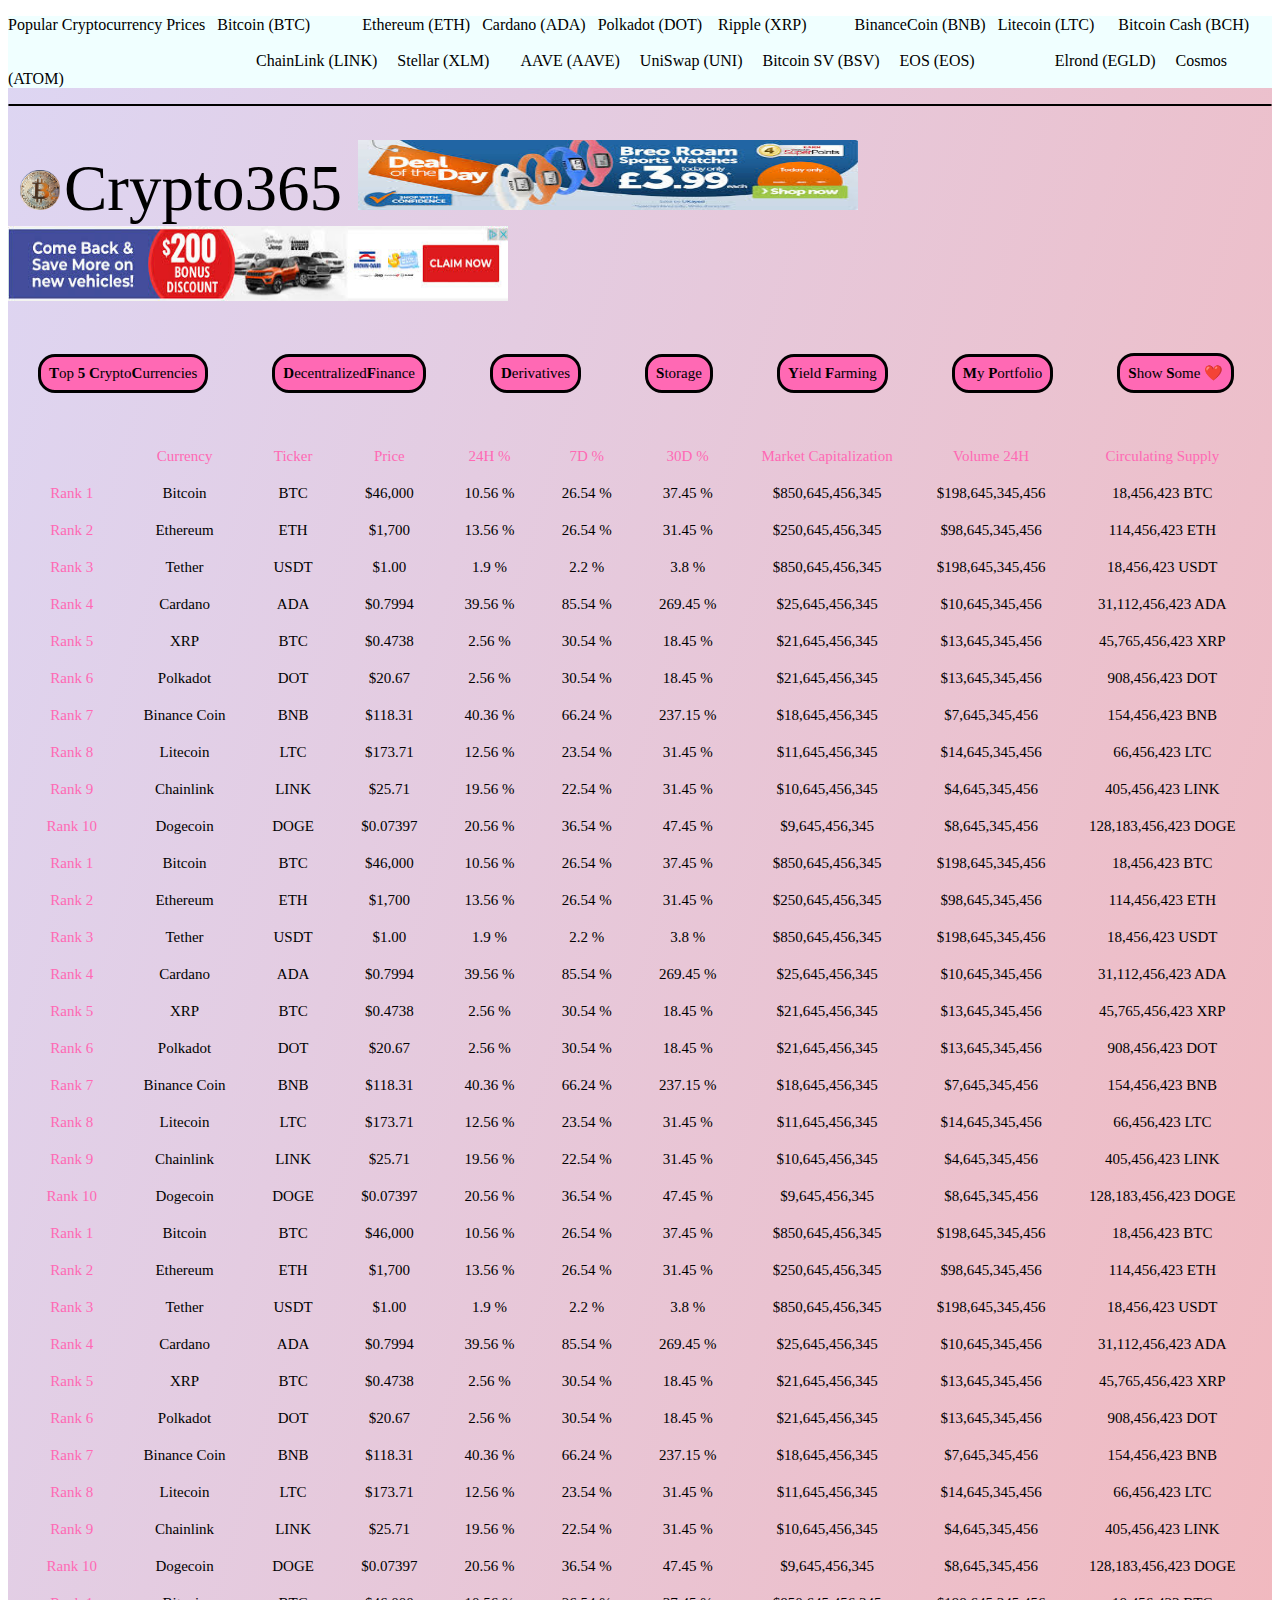
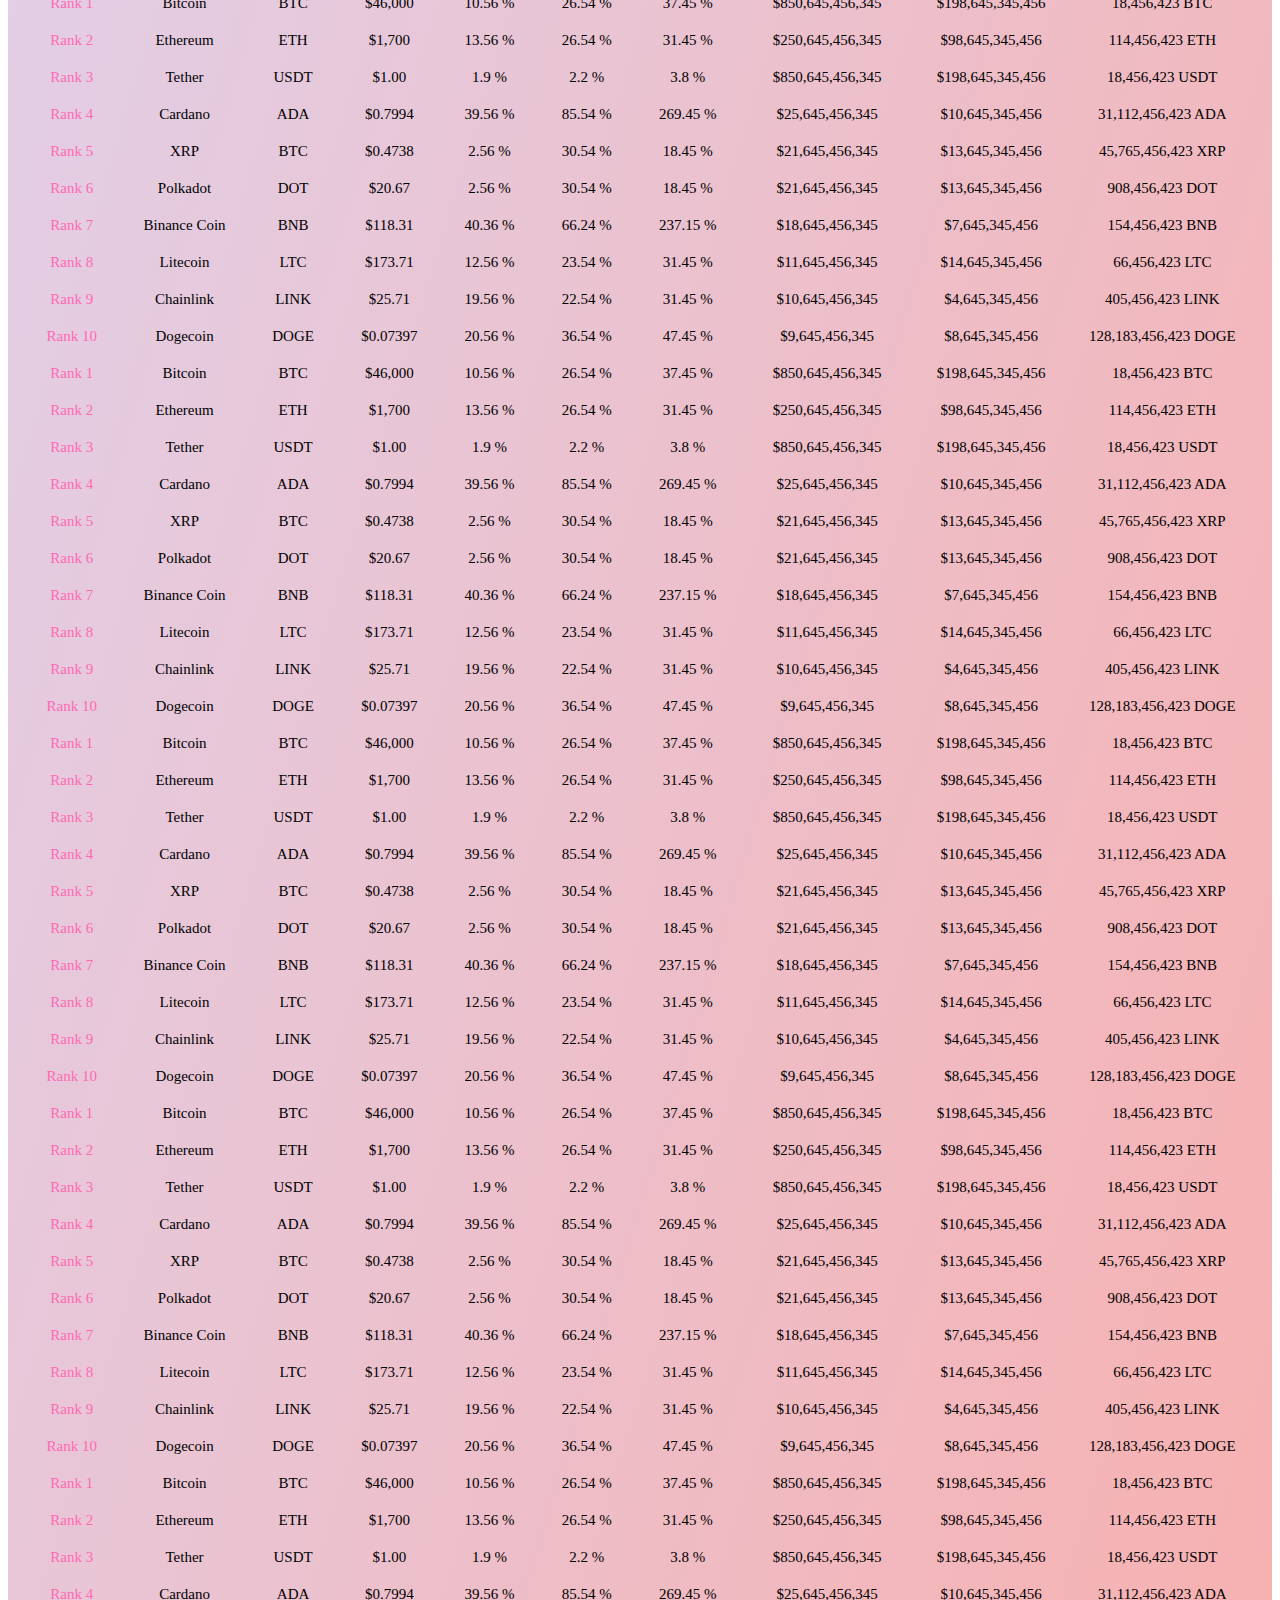
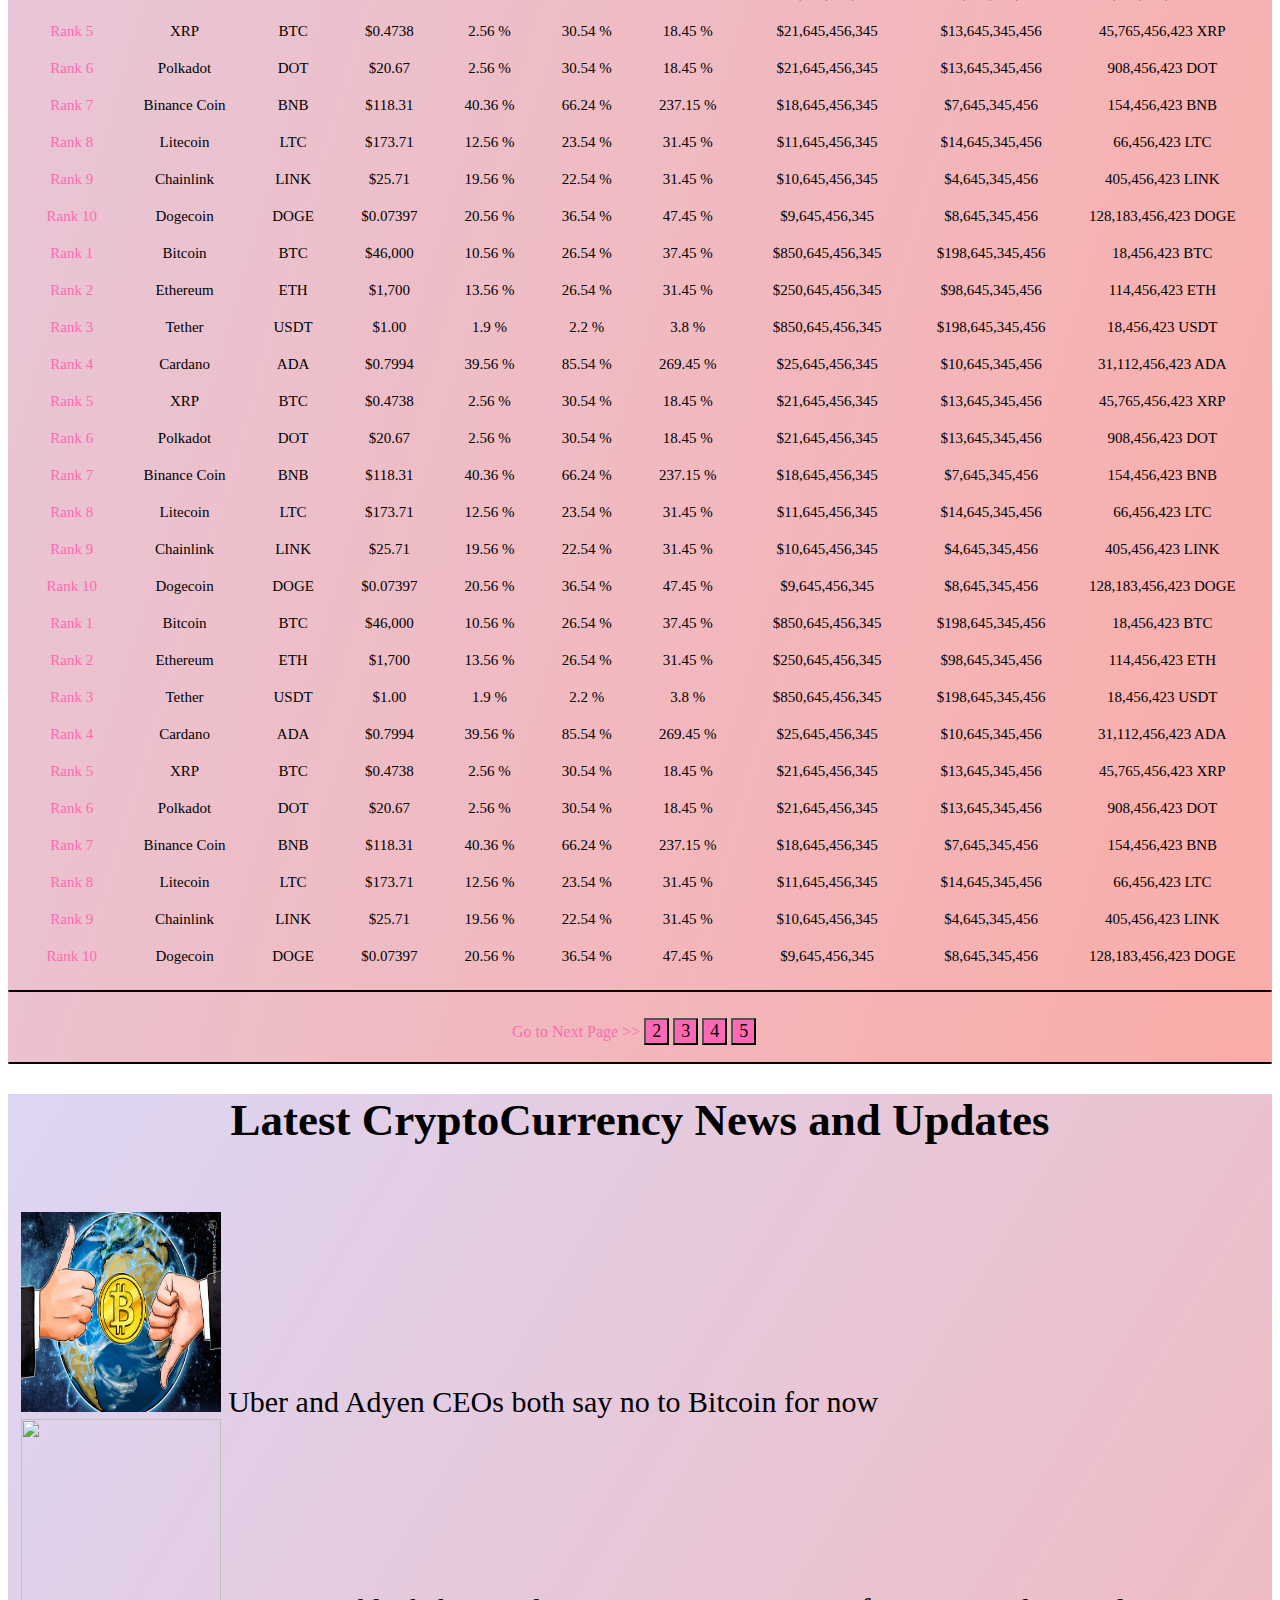
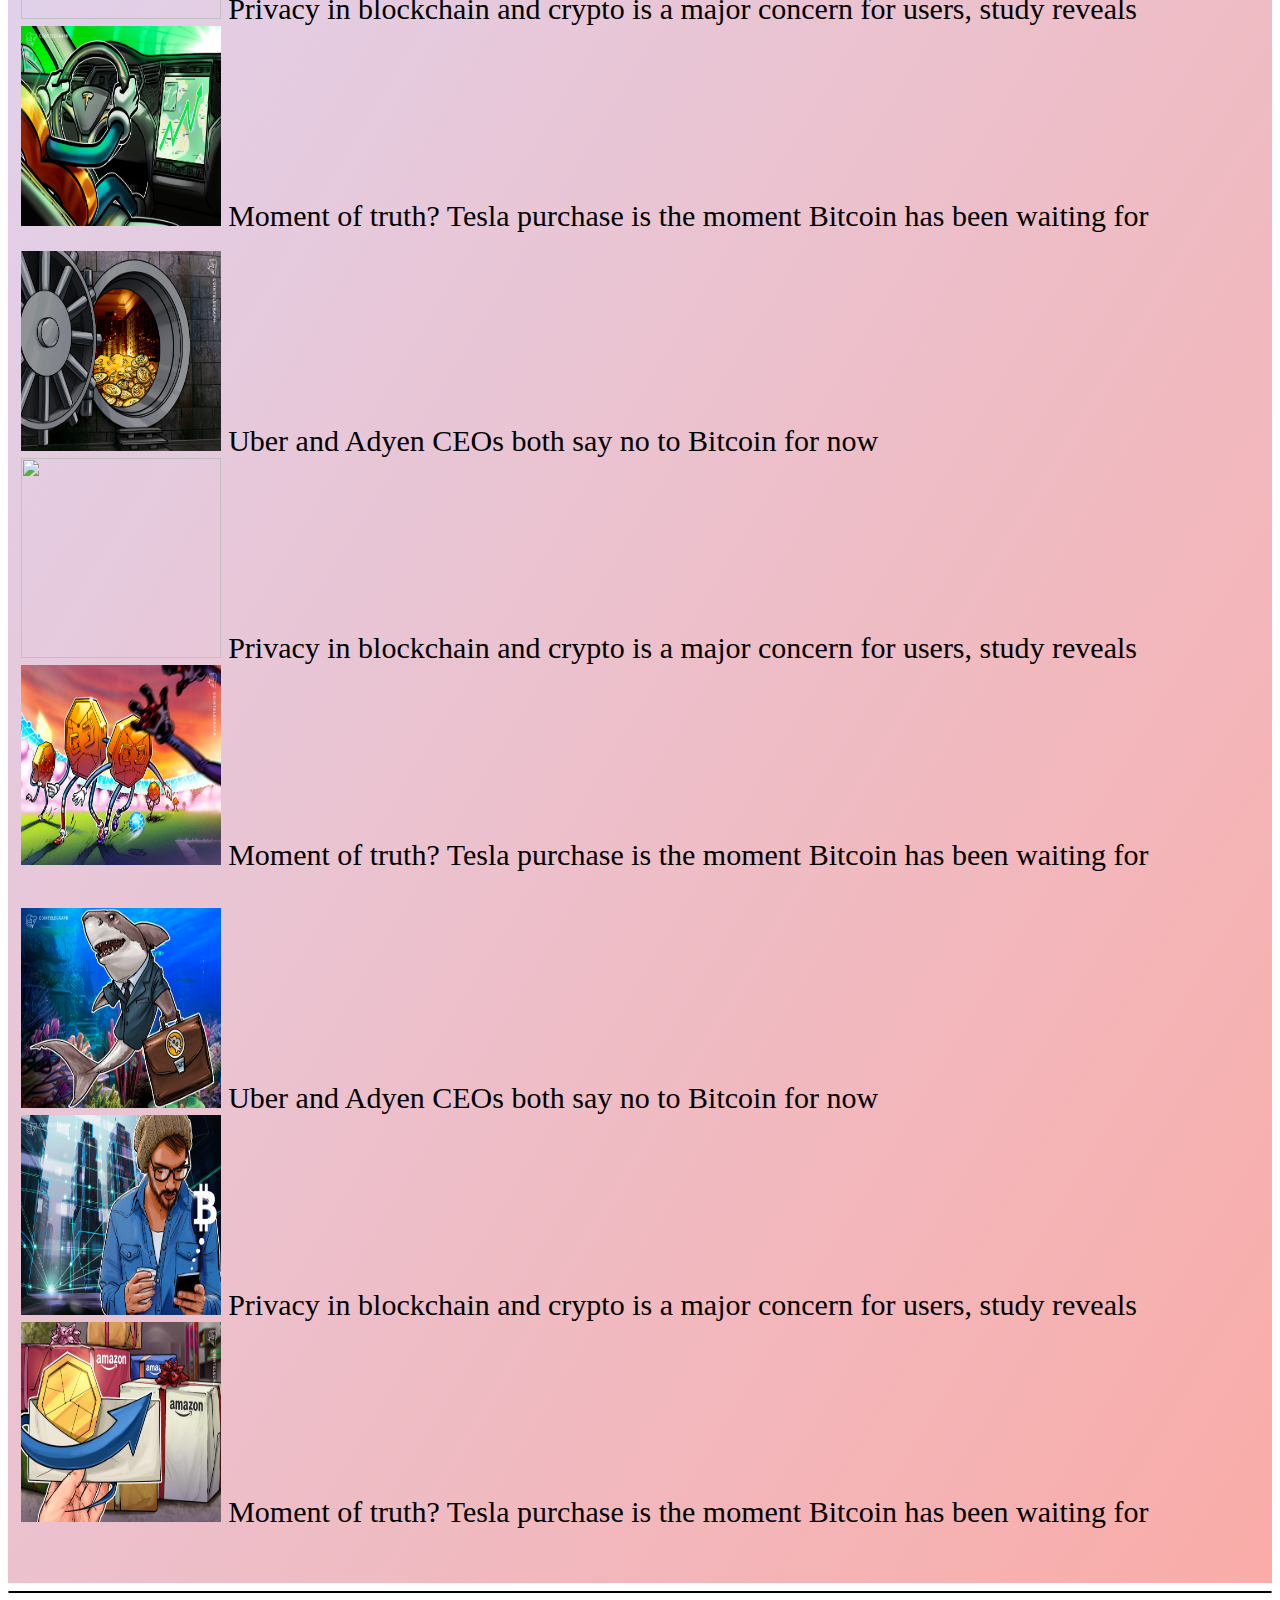
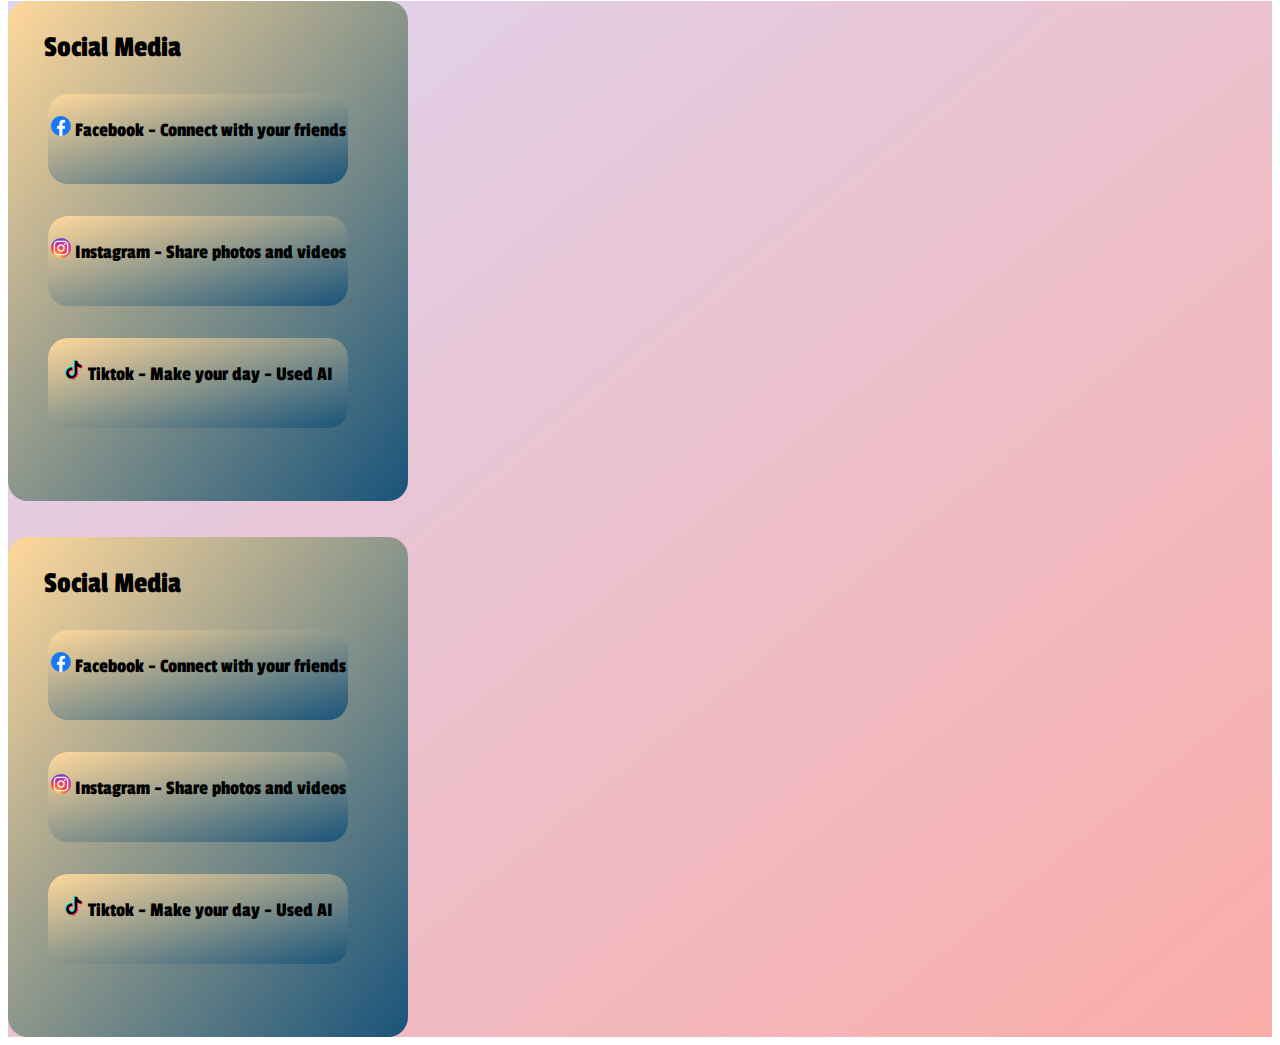
==== commit 9a44a59b: "Add files via upload" ====
--- a/index.html
+++ b/index.html
@@ -1664,31 +1664,187 @@
 
 				</header>
 
+
+			<main>
+
+				<h1 style="font-family: American Typewriter, serif" style="font-size: 70px"> Latest CryptoCurrency News and Updates </h1>
+
+				<br>
+				<br>
+
+				<div class="News">
+
+				<img src="Uber_News.jpg" width="200" height="200">
+
+				<a href="https://cointelegraph.com/news/uber-and-adyen-ceos-both-say-no-to-bitcoin-for-now" target="_blank">Uber and Adyen CEOs both say no to Bitcoin for now </a>
+
+				</div>
+
+
+
+				<div class="News">
+
+					<img src="Study_news.jpg" width="200" height="200">
+
+					<a href="https://cointelegraph.com/news/privacy-in-blockchain-and-crypto-is-a-major-concern-for-users-study-reveals" target="_blank"> Privacy in blockchain and crypto is a major concern for users, study reveals </a>
+
+				</div>
+
+				<div class="News">
+
+				<img src="Tesla_News.jpg" width="200" height="200">
+					<a href="https://cointelegraph.com/news/moment-of-truth-tesla-purchase-is-the-moment-bitcoin-has-been-waiting-for"> Moment of truth? Tesla purchase is the moment Bitcoin has been waiting for </a> 
+
+				</div>
+
 				
-
-			<main>
-
+				<br>
+
+				<div class="News">
+
+					<img src="Mellon_News.jpg" width="200" height="200">
+					<a href="https://cointelegraph.com/news/uber-and-adyen-ceos-both-say-no-to-bitcoin-for-now" target="_blank">Uber and Adyen CEOs both say no to Bitcoin for now </a>
+
+				</div>
+
+				<div class="News">
+
+					<img src="Nigeria_news.jpg" width="200" height="200">
+
+					<a href="https://cointelegraph.com/news/privacy-in-blockchain-and-crypto-is-a-major-concern-for-users-study-reveals" target="_blank"> Privacy in blockchain and crypto is a major concern for users, study reveals </a>
+
+				</div>
+
+				<div class="News">
+
+				<img src="ACMilan_News.jpg" width="200" height="200">
+					<a href="https://cointelegraph.com/news/moment-of-truth-tesla-purchase-is-the-moment-bitcoin-has-been-waiting-for"> Moment of truth? Tesla purchase is the moment Bitcoin has been waiting for </a> 
+
+				</div>
 
 				
-	
-
-
+				<br>
+
+
+				<br>
+
+				<div class="News">
+
+					<img src="1.5B_News.jpg" width="200" height="200">
+					<a href="https://cointelegraph.com/news/uber-and-adyen-ceos-both-say-no-to-bitcoin-for-now" target="_blank">Uber and Adyen CEOs both say no to Bitcoin for now </a>
+
+				</div>
+
+				<div class="News">
+
+					<img src="Overpay_News.jpg" width="200" height="200">
+
+					<a href="https://cointelegraph.com/news/privacy-in-blockchain-and-crypto-is-a-major-concern-for-users-study-reveals" target="_blank"> Privacy in blockchain and crypto is a major concern for users, study reveals </a>
+
+				</div>
+
+				<div class="News">
+
+				<img src="Amazon_News.jpg" width="200" height="200">
+					<a href="https://cointelegraph.com/news/moment-of-truth-tesla-purchase-is-the-moment-bitcoin-has-been-waiting-for"> Moment of truth? Tesla purchase is the moment Bitcoin has been waiting for </a> 
+
+				</div>
+
+				
+
+				<br>
+				<br>
+				<br>
 
 			</main>
 
+			<hr>
 
 
 
 			<footer>
-
-	
-
-
+				
+				<div class="Outerbox"> 
+
+					<p> &nbsp &nbsp &nbsp Social Media </p>
+
+					<div class="innerbox1"> 
+
+						<br>
+
+						<img src="Fb.png" width="20px" height="20px">
+
+						<a href="https://www.facebook.com" target="_blank" style="font-size: 20px"> Facebook - Connect with your friends</p>
+
+						<div class="innerbox2"> 
+
+							<br>
+
+							<img src="Instagram.png" width="20px" height="20px">
+
+							<a href="https://www.instagram.com" target="_blank"> Instagram - Share photos and videos </a>
+
+							<div class="innerbox3">
+
+								<br>
+
+								<img src="Tiktok.png" width="20px" height="20px">
+								
+								<a href="https://www.tiktok.com" target="_blank"> Tiktok - Make your day - Used AI </a>
+
+							</div>
+
+						</div>
+
+					</div>
+
+				</div>
+				
+
+				<br>
+				<br>
+
+					
+					<div class="Outerbox"> 
+
+					<p> &nbsp &nbsp &nbsp Social Media </p>
+
+					<div class="innerbox1"> 
+
+						<br>
+		
+						<img src="Fb.png" width="20px" height="20px">
+
+						<a href="https://www.facebook.com" target="_blank" style="font-size: 20px"> Facebook - Connect with your friends</p>
+
+						<div class="innerbox2"> 
+
+							<br>
+
+							<img src="Instagram.png" width="20px" height="20px">
+
+							<a href="https://www.instagram.com" target="_blank"> Instagram - Share photos and videos </a>
+
+							<div class="innerbox3">
+
+								<br>
+
+								<img src="Tiktok.png" width="20px" height="20px">
+								
+								<a href="https://www.tiktok.com" target="_blank"> Tiktok - Make your day - Used AI </a>
+
+							</div>
+
+						</div>
+
+					</div>
+
+				</div>
+
+				
 
 			</footer>
 
 		</body>
 
-
-
 </html>--- a/style_c365.css
+++ b/style_c365.css
@@ -1,13 +1,13 @@
 @import url('https://fonts.googleapis.com/css?family=Passion+One|Montserrat:400,700');
 
 a:link {
-  color: HotPink;
+  color: black;
   background-color: transparent;
   text-decoration: none;
 }
 
 a:visited {
-  color: HotPink;
+  color: black;
   background-color: transparent;
   text-decoration: none;
 }
@@ -179,3 +179,103 @@
 
 }
 
+h1{
+    text-align: center;
+    font-size: 45px;
+
+}
+
+.News{
+
+  width: 100%;
+  font-family: American Typewriter, serif;
+  font-size: 30px;
+  margin-left: 1%;
+  text-align: left;
+
+}
+
+.Outerbox{
+    width: 400px;
+    height: 500px;
+    background: gainsboro;
+    overflow: hidden;
+    border-radius: 20px;
+    text-align: left;
+    font-family: Passion One, serif;
+    font-size: 30px;
+    background-image: linear-gradient(to bottom right, #ffd89b , #19547b);
+
+
+  
+}
+
+.innerbox1{
+    position: relative;
+    width: 75%;
+    height: 18%;
+    margin-top: 5%;
+    margin-left: 10%;
+    background-image: linear-gradient(to bottom right, #ffd89b , #19547b);
+    border-radius: 20px;
+    font-family: Passion One, serif;
+    font-size: 20px;
+    text-align: center;
+    text-decoration-color: black;
+
+
+}
+
+.innerbox2{
+
+    position: relative;
+    width: 100%;
+    height: 100%;
+    margin: auto;
+    margin-top: 25%;
+    margin-left: 0%;
+    background: yellow;
+    border-radius: 20px;
+    font-family: Passion One, serif;
+    text-align: center;
+    font-size: 20px;
+    background-image: linear-gradient(to bottom right, #ffd89b , #19547b);
+
+}
+
+.innerbox3{
+
+    position: relative;
+    width: 100%;
+    height: 100%;
+    margin: auto;
+    margin-top: 25%;
+    margin-left: 0%;
+    background: cyan;
+    border-radius: 20px;
+    font-family: Passion One, serif;
+    text-align: center;
+    font-size: 20px;
+    background-image: linear-gradient(to bottom right, #ffd89b , #19547b);
+
+}
+
+header{
+
+    background-image: linear-gradient(to bottom right, #ddd6f3, #faaca8);
+}
+
+main{
+
+    background-image: linear-gradient(to bottom right, #ddd6f3, #faaca8);
+}
+
+footer{
+
+    background-image: linear-gradient(to bottom right, #ddd6f3, #faaca8);
+}
+
+
+
+
+
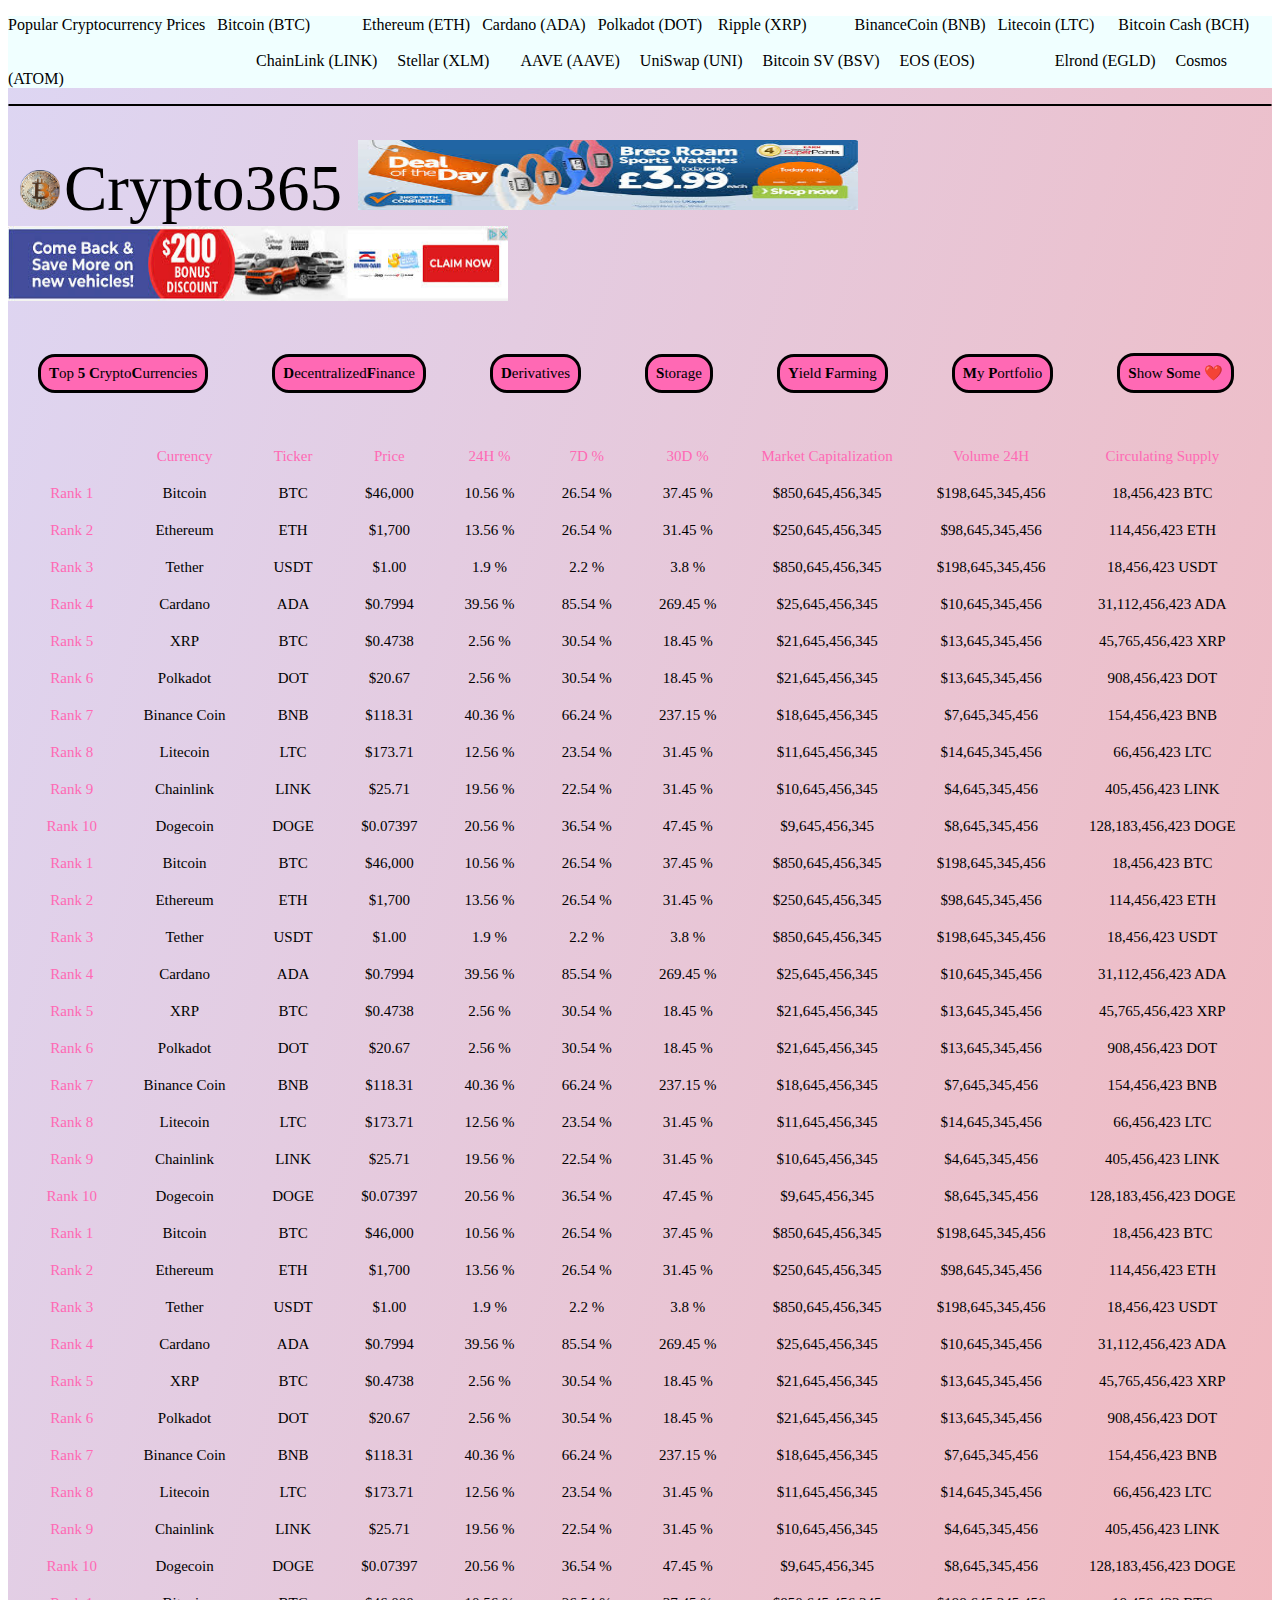
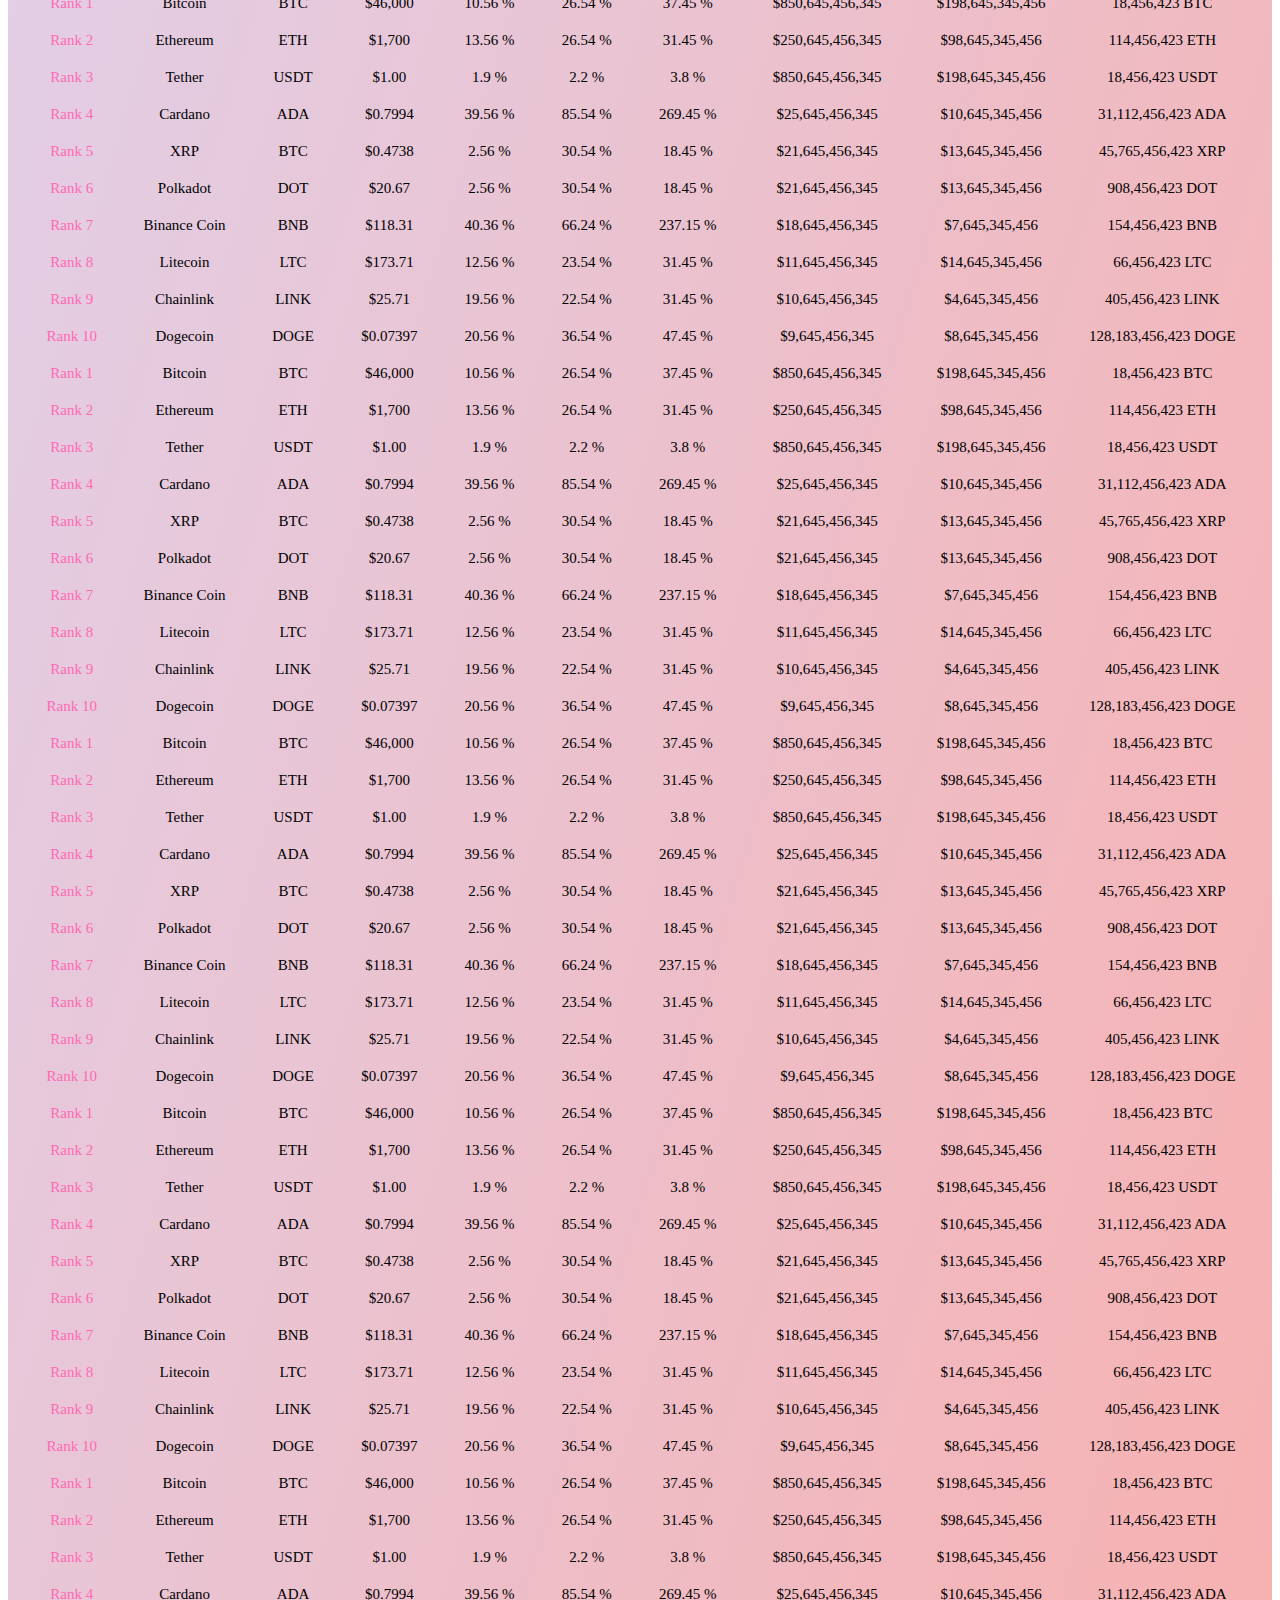
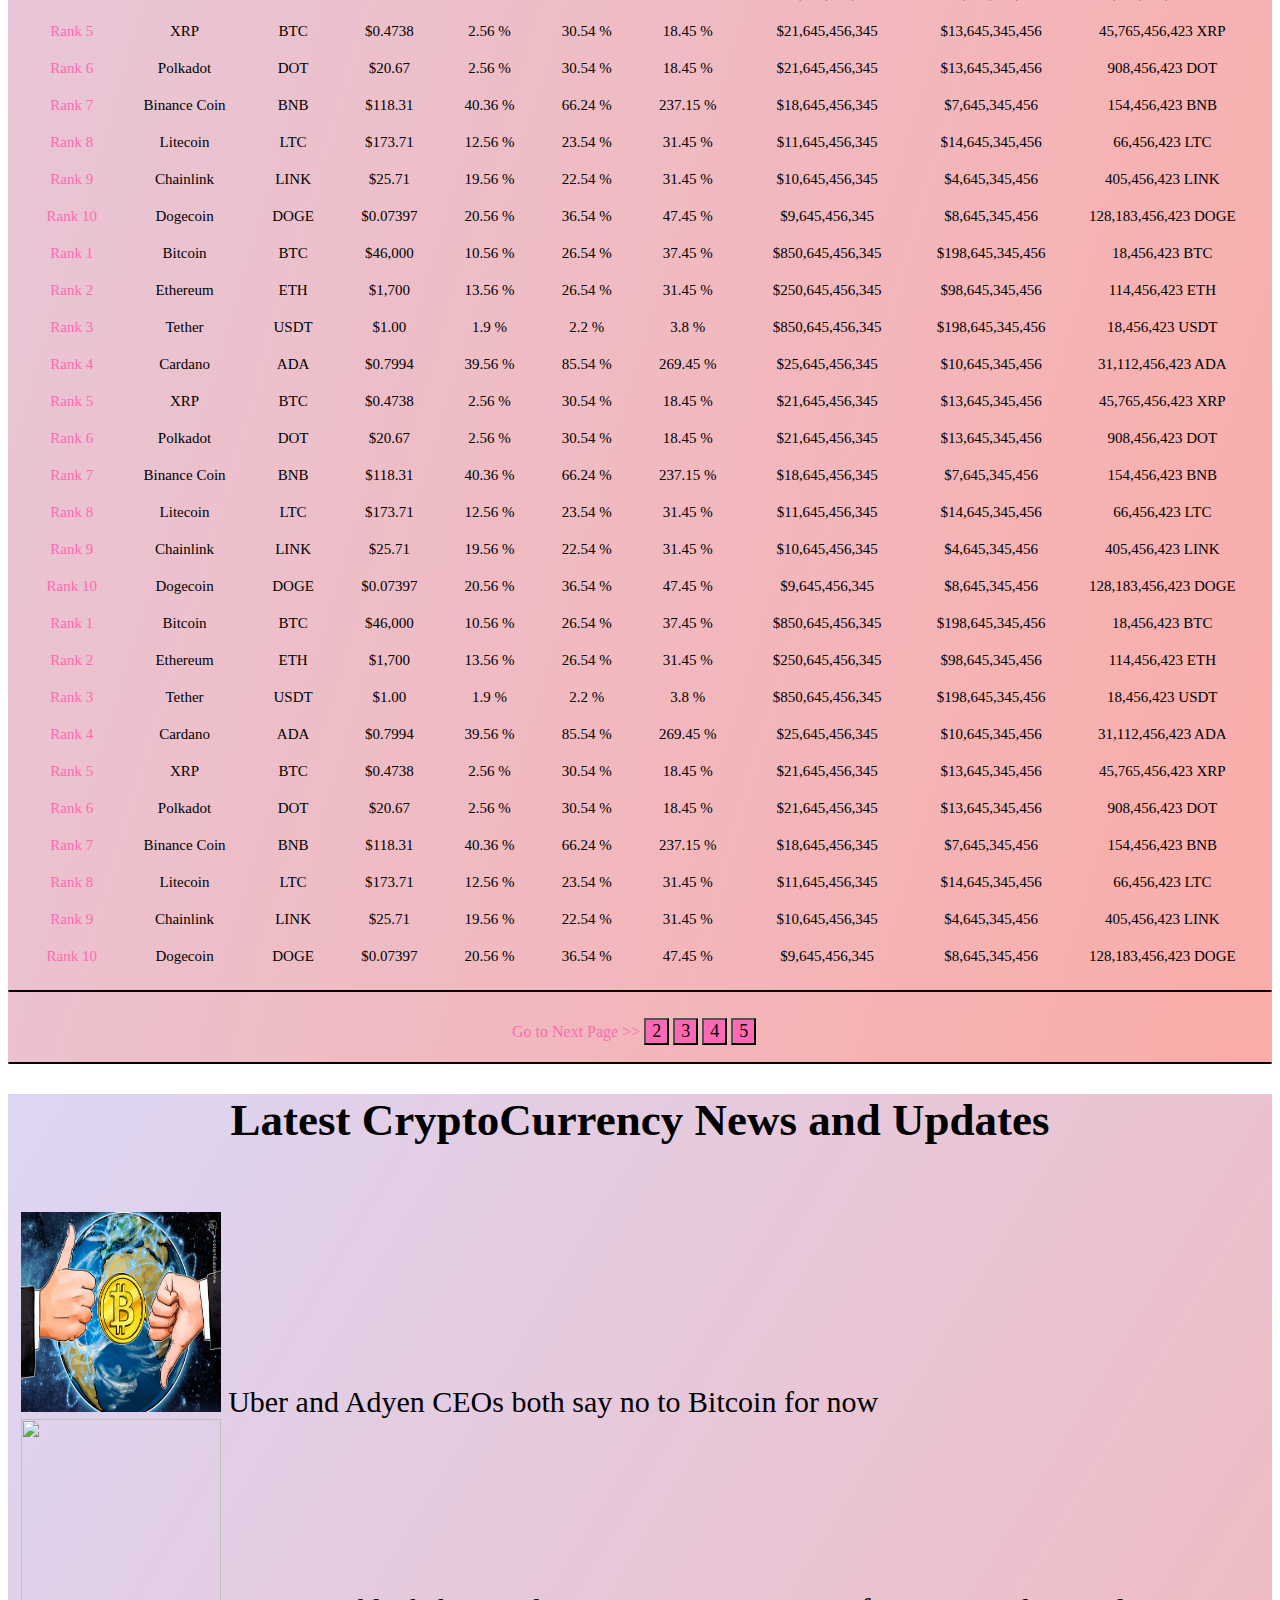
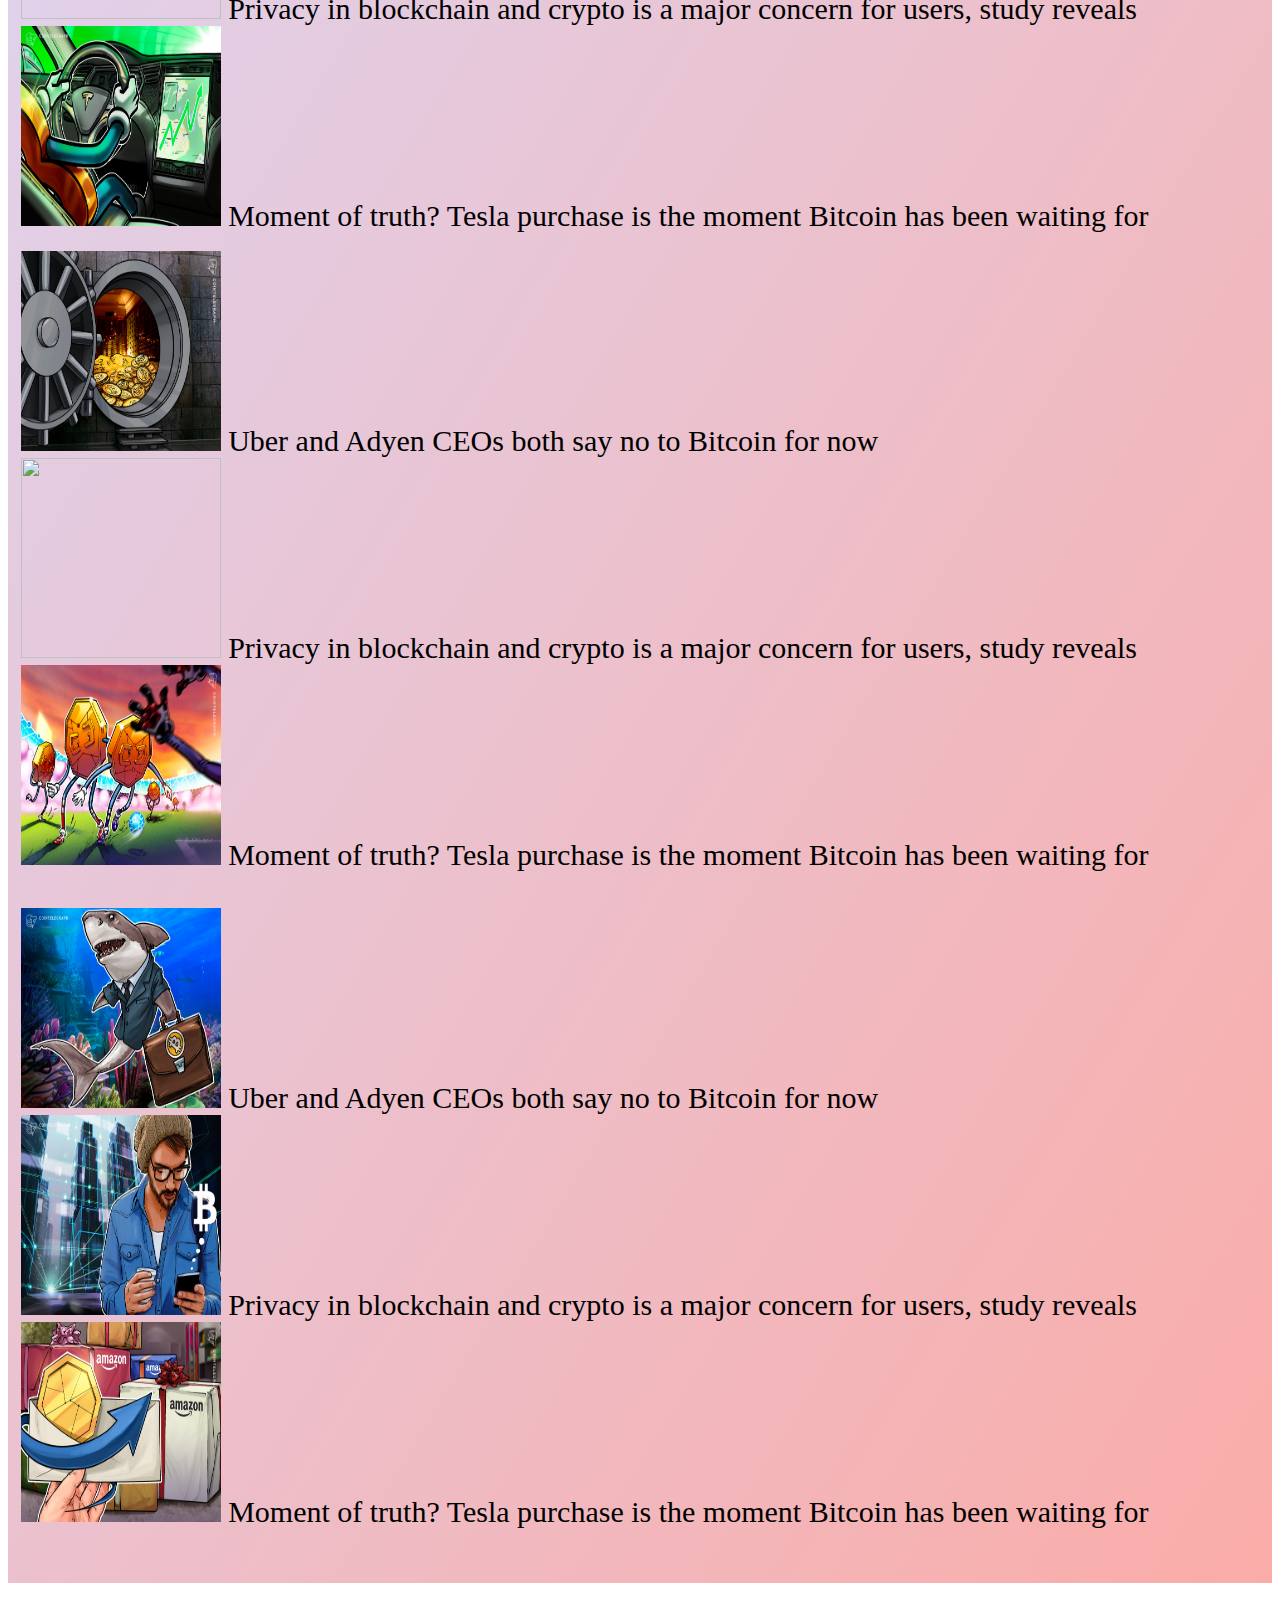
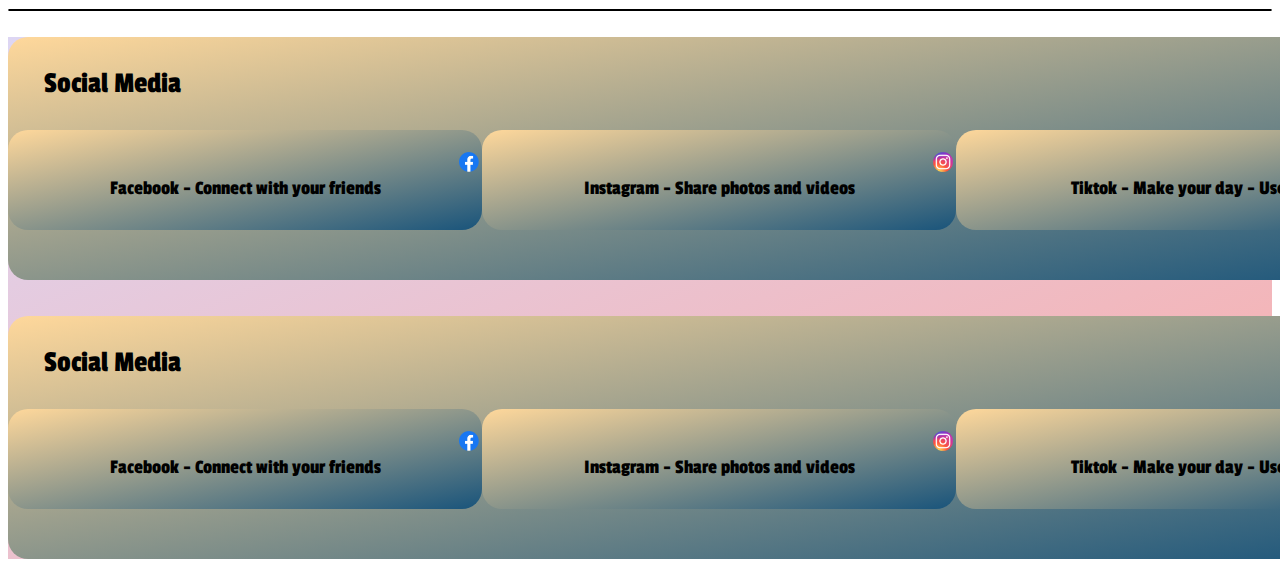
==== commit 97966969: "Add files via upload" ====
--- a/index.html
+++ b/index.html
@@ -1647,7 +1647,7 @@
 			<hr>
 			<br>
 
-			<span class="bottombtn">
+			<div class="bottombtn">
 
 				Go to Next Page >>
 
@@ -1656,7 +1656,7 @@
 				<button type="button" class="bottomfont"> 4 </button>
 				<button type="button" class="bottomfont"> 5 </button>
 
-			</span>
+			</div>
 
 			<br>
 			<br>
@@ -1672,6 +1672,8 @@
 				<br>
 				<br>
 
+	
+			
 				<div class="News">
 
 				<img src="Uber_News.jpg" width="200" height="200">
@@ -1758,7 +1760,9 @@
 
 			</main>
 
+			<br>
 			<hr>
+			<br>
 
 
 
@@ -1772,31 +1776,78 @@
 
 						<br>
 
+						&nbsp&nbsp&nbsp&nbsp&nbsp&nbsp&nbsp&nbsp
+						&nbsp&nbsp&nbsp&nbsp&nbsp&nbsp&nbsp&nbsp
+						&nbsp&nbsp&nbsp&nbsp&nbsp&nbsp&nbsp&nbsp
+						&nbsp&nbsp&nbsp&nbsp&nbsp&nbsp&nbsp&nbsp
+						&nbsp&nbsp&nbsp&nbsp&nbsp&nbsp&nbsp&nbsp
+						&nbsp&nbsp&nbsp&nbsp&nbsp&nbsp&nbsp&nbsp
+						&nbsp&nbsp&nbsp&nbsp&nbsp&nbsp&nbsp&nbsp
+						&nbsp&nbsp&nbsp&nbsp&nbsp&nbsp&nbsp&nbsp
+						&nbsp&nbsp&nbsp&nbsp&nbsp&nbsp&nbsp&nbsp
+						&nbsp&nbsp&nbsp&nbsp&nbsp&nbsp&nbsp&nbsp
+						&nbsp&nbsp&nbsp&nbsp&nbsp&nbsp&nbsp&nbsp
+						&nbsp&nbsp&nbsp&nbsp&nbsp&nbsp&nbsp&nbsp
+						&nbsp&nbsp&nbsp
+
+
 						<img src="Fb.png" width="20px" height="20px">
 
-						<a href="https://www.facebook.com" target="_blank" style="font-size: 20px"> Facebook - Connect with your friends</p>
-
-						<div class="innerbox2"> 
+						<a href="https://www.facebook.com" target="_blank"> Facebook - Connect with your friends</a>
+
+					</div>
+
+					<div class="innerbox2"> 
 
 							<br>
 
+							&nbsp&nbsp&nbsp&nbsp&nbsp&nbsp&nbsp&nbsp
+						&nbsp&nbsp&nbsp&nbsp&nbsp&nbsp&nbsp&nbsp
+						&nbsp&nbsp&nbsp&nbsp&nbsp&nbsp&nbsp&nbsp
+						&nbsp&nbsp&nbsp&nbsp&nbsp&nbsp&nbsp&nbsp
+						&nbsp&nbsp&nbsp&nbsp&nbsp&nbsp&nbsp&nbsp
+						&nbsp&nbsp&nbsp&nbsp&nbsp&nbsp&nbsp&nbsp
+						&nbsp&nbsp&nbsp&nbsp&nbsp&nbsp&nbsp&nbsp
+						&nbsp&nbsp&nbsp&nbsp&nbsp&nbsp&nbsp&nbsp
+						&nbsp&nbsp&nbsp&nbsp&nbsp&nbsp&nbsp&nbsp
+						&nbsp&nbsp&nbsp&nbsp&nbsp&nbsp&nbsp&nbsp
+						&nbsp&nbsp&nbsp&nbsp&nbsp&nbsp&nbsp&nbsp
+						&nbsp&nbsp&nbsp&nbsp&nbsp&nbsp&nbsp&nbsp
+						&nbsp&nbsp&nbsp
+
+
 							<img src="Instagram.png" width="20px" height="20px">
 
 							<a href="https://www.instagram.com" target="_blank"> Instagram - Share photos and videos </a>
 
-							<div class="innerbox3">
+					</div>
+
+
+					<div class="innerbox3">
 
 								<br>
+
+								&nbsp&nbsp&nbsp&nbsp&nbsp&nbsp&nbsp&nbsp
+						&nbsp&nbsp&nbsp&nbsp&nbsp&nbsp&nbsp&nbsp
+						&nbsp&nbsp&nbsp&nbsp&nbsp&nbsp&nbsp&nbsp
+						&nbsp&nbsp&nbsp&nbsp&nbsp&nbsp&nbsp&nbsp
+						&nbsp&nbsp&nbsp&nbsp&nbsp&nbsp&nbsp&nbsp
+						&nbsp&nbsp&nbsp&nbsp&nbsp&nbsp&nbsp&nbsp
+						&nbsp&nbsp&nbsp&nbsp&nbsp&nbsp&nbsp&nbsp
+						&nbsp&nbsp&nbsp&nbsp&nbsp&nbsp&nbsp&nbsp
+						&nbsp&nbsp&nbsp&nbsp&nbsp&nbsp&nbsp&nbsp
+						&nbsp&nbsp&nbsp&nbsp&nbsp&nbsp&nbsp&nbsp
+						&nbsp&nbsp&nbsp&nbsp&nbsp&nbsp&nbsp&nbsp
+						&nbsp&nbsp&nbsp&nbsp&nbsp&nbsp&nbsp&nbsp
+						&nbsp&nbsp&nbsp
+
 
 								<img src="Tiktok.png" width="20px" height="20px">
 								
 								<a href="https://www.tiktok.com" target="_blank"> Tiktok - Make your day - Used AI </a>
 
-							</div>
-
-						</div>
-
 					</div>
+
 
 				</div>
 				
@@ -1812,22 +1863,71 @@
 					<div class="innerbox1"> 
 
 						<br>
-		
+						
+						&nbsp&nbsp&nbsp&nbsp&nbsp&nbsp&nbsp&nbsp
+						&nbsp&nbsp&nbsp&nbsp&nbsp&nbsp&nbsp&nbsp
+						&nbsp&nbsp&nbsp&nbsp&nbsp&nbsp&nbsp&nbsp
+						&nbsp&nbsp&nbsp&nbsp&nbsp&nbsp&nbsp&nbsp
+						&nbsp&nbsp&nbsp&nbsp&nbsp&nbsp&nbsp&nbsp
+						&nbsp&nbsp&nbsp&nbsp&nbsp&nbsp&nbsp&nbsp
+						&nbsp&nbsp&nbsp&nbsp&nbsp&nbsp&nbsp&nbsp
+						&nbsp&nbsp&nbsp&nbsp&nbsp&nbsp&nbsp&nbsp
+						&nbsp&nbsp&nbsp&nbsp&nbsp&nbsp&nbsp&nbsp
+						&nbsp&nbsp&nbsp&nbsp&nbsp&nbsp&nbsp&nbsp
+						&nbsp&nbsp&nbsp&nbsp&nbsp&nbsp&nbsp&nbsp
+						&nbsp&nbsp&nbsp&nbsp&nbsp&nbsp&nbsp&nbsp
+						&nbsp&nbsp&nbsp
+
+
 						<img src="Fb.png" width="20px" height="20px">
 
-						<a href="https://www.facebook.com" target="_blank" style="font-size: 20px"> Facebook - Connect with your friends</p>
+						<a href="https://www.facebook.com" target="_blank"> Facebook - Connect with your friends</a>
+
+					</div>
 
 						<div class="innerbox2"> 
 
 							<br>
 
+							&nbsp&nbsp&nbsp&nbsp&nbsp&nbsp&nbsp&nbsp
+						&nbsp&nbsp&nbsp&nbsp&nbsp&nbsp&nbsp&nbsp
+						&nbsp&nbsp&nbsp&nbsp&nbsp&nbsp&nbsp&nbsp
+						&nbsp&nbsp&nbsp&nbsp&nbsp&nbsp&nbsp&nbsp
+						&nbsp&nbsp&nbsp&nbsp&nbsp&nbsp&nbsp&nbsp
+						&nbsp&nbsp&nbsp&nbsp&nbsp&nbsp&nbsp&nbsp
+						&nbsp&nbsp&nbsp&nbsp&nbsp&nbsp&nbsp&nbsp
+						&nbsp&nbsp&nbsp&nbsp&nbsp&nbsp&nbsp&nbsp
+						&nbsp&nbsp&nbsp&nbsp&nbsp&nbsp&nbsp&nbsp
+						&nbsp&nbsp&nbsp&nbsp&nbsp&nbsp&nbsp&nbsp
+						&nbsp&nbsp&nbsp&nbsp&nbsp&nbsp&nbsp&nbsp
+						&nbsp&nbsp&nbsp&nbsp&nbsp&nbsp&nbsp&nbsp
+						&nbsp&nbsp&nbsp
+
+
 							<img src="Instagram.png" width="20px" height="20px">
 
 							<a href="https://www.instagram.com" target="_blank"> Instagram - Share photos and videos </a>
 
+						</div>
+
 							<div class="innerbox3">
 
 								<br>
+
+								&nbsp&nbsp&nbsp&nbsp&nbsp&nbsp&nbsp&nbsp
+						&nbsp&nbsp&nbsp&nbsp&nbsp&nbsp&nbsp&nbsp
+						&nbsp&nbsp&nbsp&nbsp&nbsp&nbsp&nbsp&nbsp
+						&nbsp&nbsp&nbsp&nbsp&nbsp&nbsp&nbsp&nbsp
+						&nbsp&nbsp&nbsp&nbsp&nbsp&nbsp&nbsp&nbsp
+						&nbsp&nbsp&nbsp&nbsp&nbsp&nbsp&nbsp&nbsp
+						&nbsp&nbsp&nbsp&nbsp&nbsp&nbsp&nbsp&nbsp
+						&nbsp&nbsp&nbsp&nbsp&nbsp&nbsp&nbsp&nbsp
+						&nbsp&nbsp&nbsp&nbsp&nbsp&nbsp&nbsp&nbsp
+						&nbsp&nbsp&nbsp&nbsp&nbsp&nbsp&nbsp&nbsp
+						&nbsp&nbsp&nbsp&nbsp&nbsp&nbsp&nbsp&nbsp
+						&nbsp&nbsp&nbsp&nbsp&nbsp&nbsp&nbsp&nbsp
+						&nbsp&nbsp&nbsp
+
 
 								<img src="Tiktok.png" width="20px" height="20px">
 								
@@ -1835,13 +1935,7 @@
 
 							</div>
 
-						</div>
-
-					</div>
-
-				</div>
-
-				
+				</div>
 
 			</footer>
 
--- a/style_c365.css
+++ b/style_c365.css
@@ -196,69 +196,63 @@
 }
 
 .Outerbox{
-    width: 400px;
-    height: 500px;
-    background: gainsboro;
+    width: 1422px;
     overflow: hidden;
-    border-radius: 20px;
-    text-align: left;
-    font-family: Passion One, serif;
+    font-family: Passion One, serif;
+    background-image: linear-gradient(to bottom right, #ffd89b , #19547b);
+    margin: auto;
+    border-radius: 20px;
     font-size: 30px;
-    background-image: linear-gradient(to bottom right, #ffd89b , #19547b);
 
 
   
 }
 
 .innerbox1{
-    position: relative;
-    width: 75%;
-    height: 18%;
-    margin-top: 5%;
-    margin-left: 10%;
-    background-image: linear-gradient(to bottom right, #ffd89b , #19547b);
-    border-radius: 20px;
-    font-family: Passion One, serif;
+    width: 474px;
+    float: left;
+    height: 100px;
+    background-image: linear-gradient(to bottom right, #ffd89b , #19547b);
+    font-family: Passion One, serif;
+    border-radius: 20px;
+    text-align: center;
     font-size: 20px;
-    text-align: center;
-    text-decoration-color: black;
+    margin-bottom: 50px;
+
 
 
 }
 
 .innerbox2{
-
-    position: relative;
-    width: 100%;
-    height: 100%;
-    margin: auto;
-    margin-top: 25%;
-    margin-left: 0%;
-    background: yellow;
-    border-radius: 20px;
-    font-family: Passion One, serif;
+    width: 474px;
+    height: 100px;
+    float: left;
+    background-image: linear-gradient(to bottom right, #ffd89b , #19547b);
+    font-family: Passion One, serif;
+    border-radius: 20px;
     text-align: center;
     font-size: 20px;
-    background-image: linear-gradient(to bottom right, #ffd89b , #19547b);
+    margin-bottom: 50px;
 
 }
 
 .innerbox3{
-
-    position: relative;
-    width: 100%;
-    height: 100%;
-    margin: auto;
-    margin-top: 25%;
-    margin-left: 0%;
-    background: cyan;
-    border-radius: 20px;
-    font-family: Passion One, serif;
+    width: 474px;
+    float: left;
+    height: 100px;
+    background-image: linear-gradient(to bottom right, #ffd89b , #19547b);
+    font-family: Passion One, serif;
+    border-radius: 20px;
     text-align: center;
     font-size: 20px;
-    background-image: linear-gradient(to bottom right, #ffd89b , #19547b);
-
-}
+    margin-bottom: 50px;
+
+}
+
+.clear {
+    clear: both;
+}
+
 
 header{
 
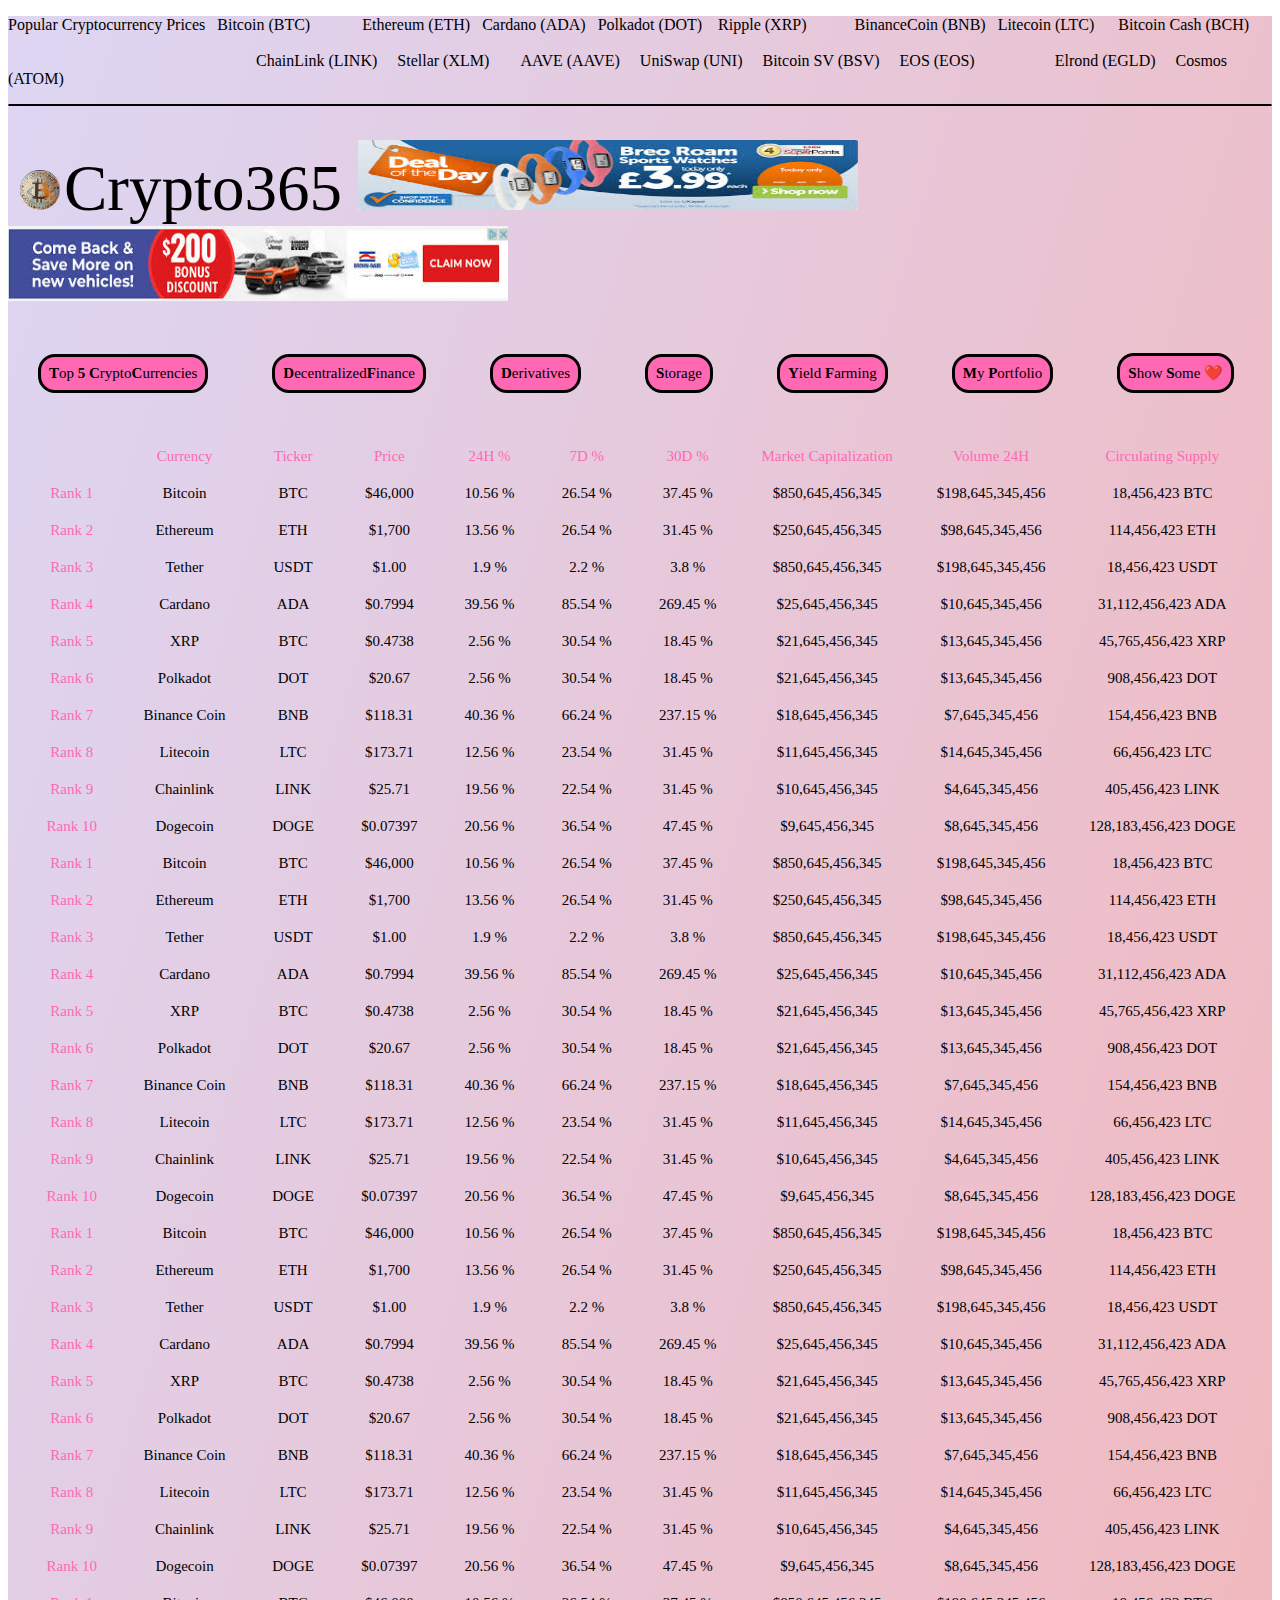
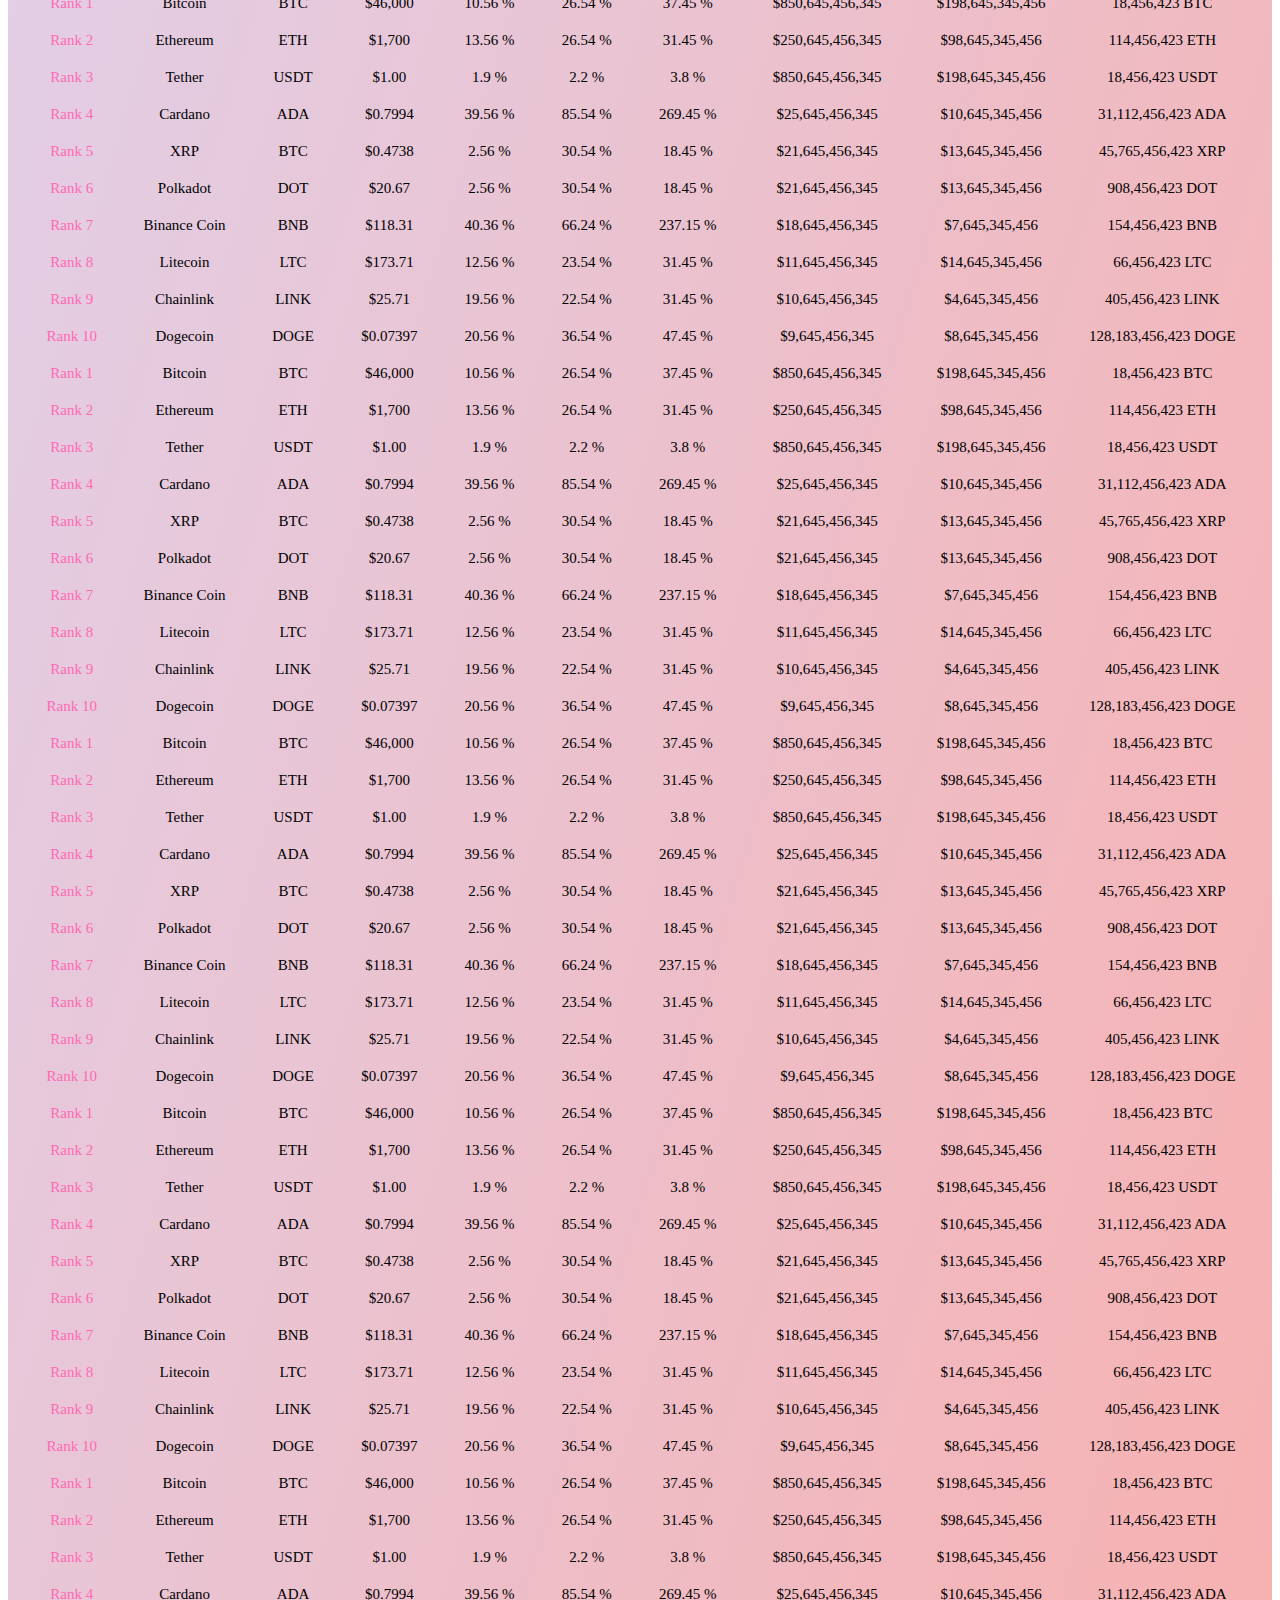
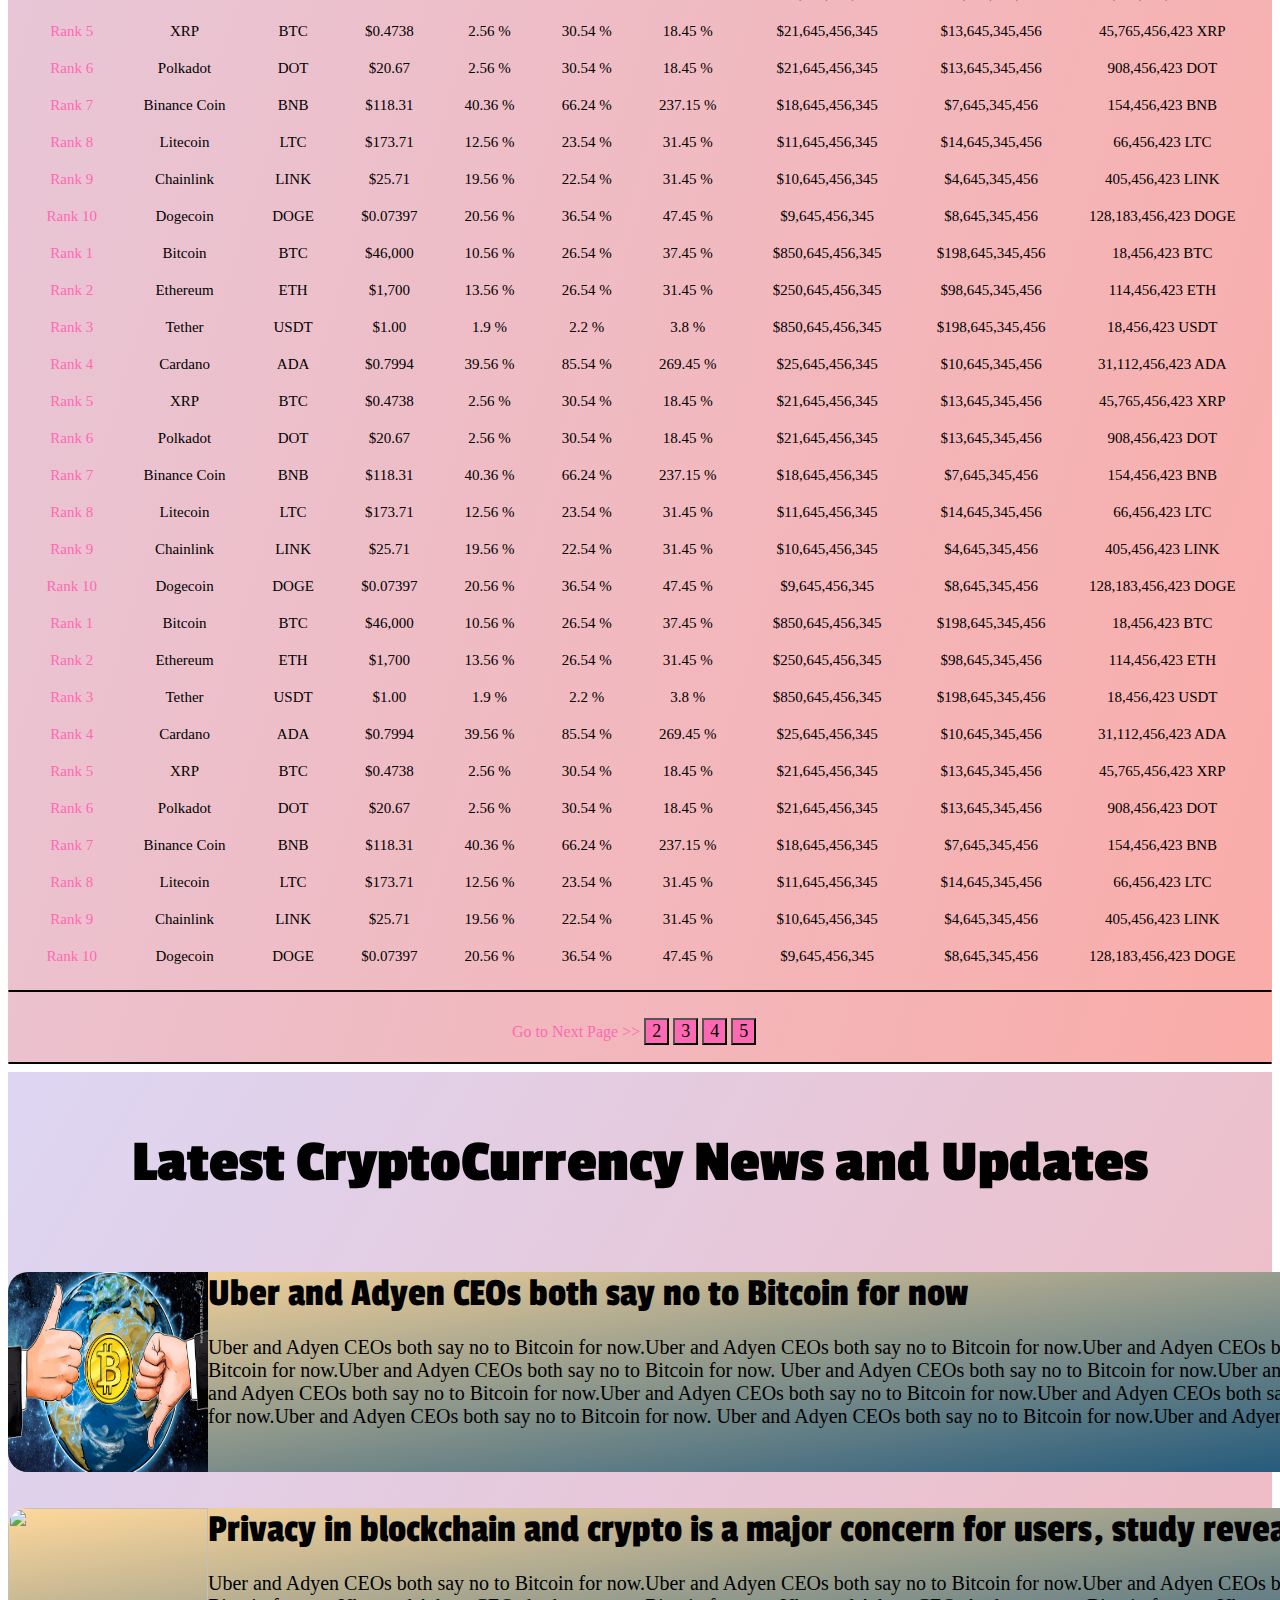
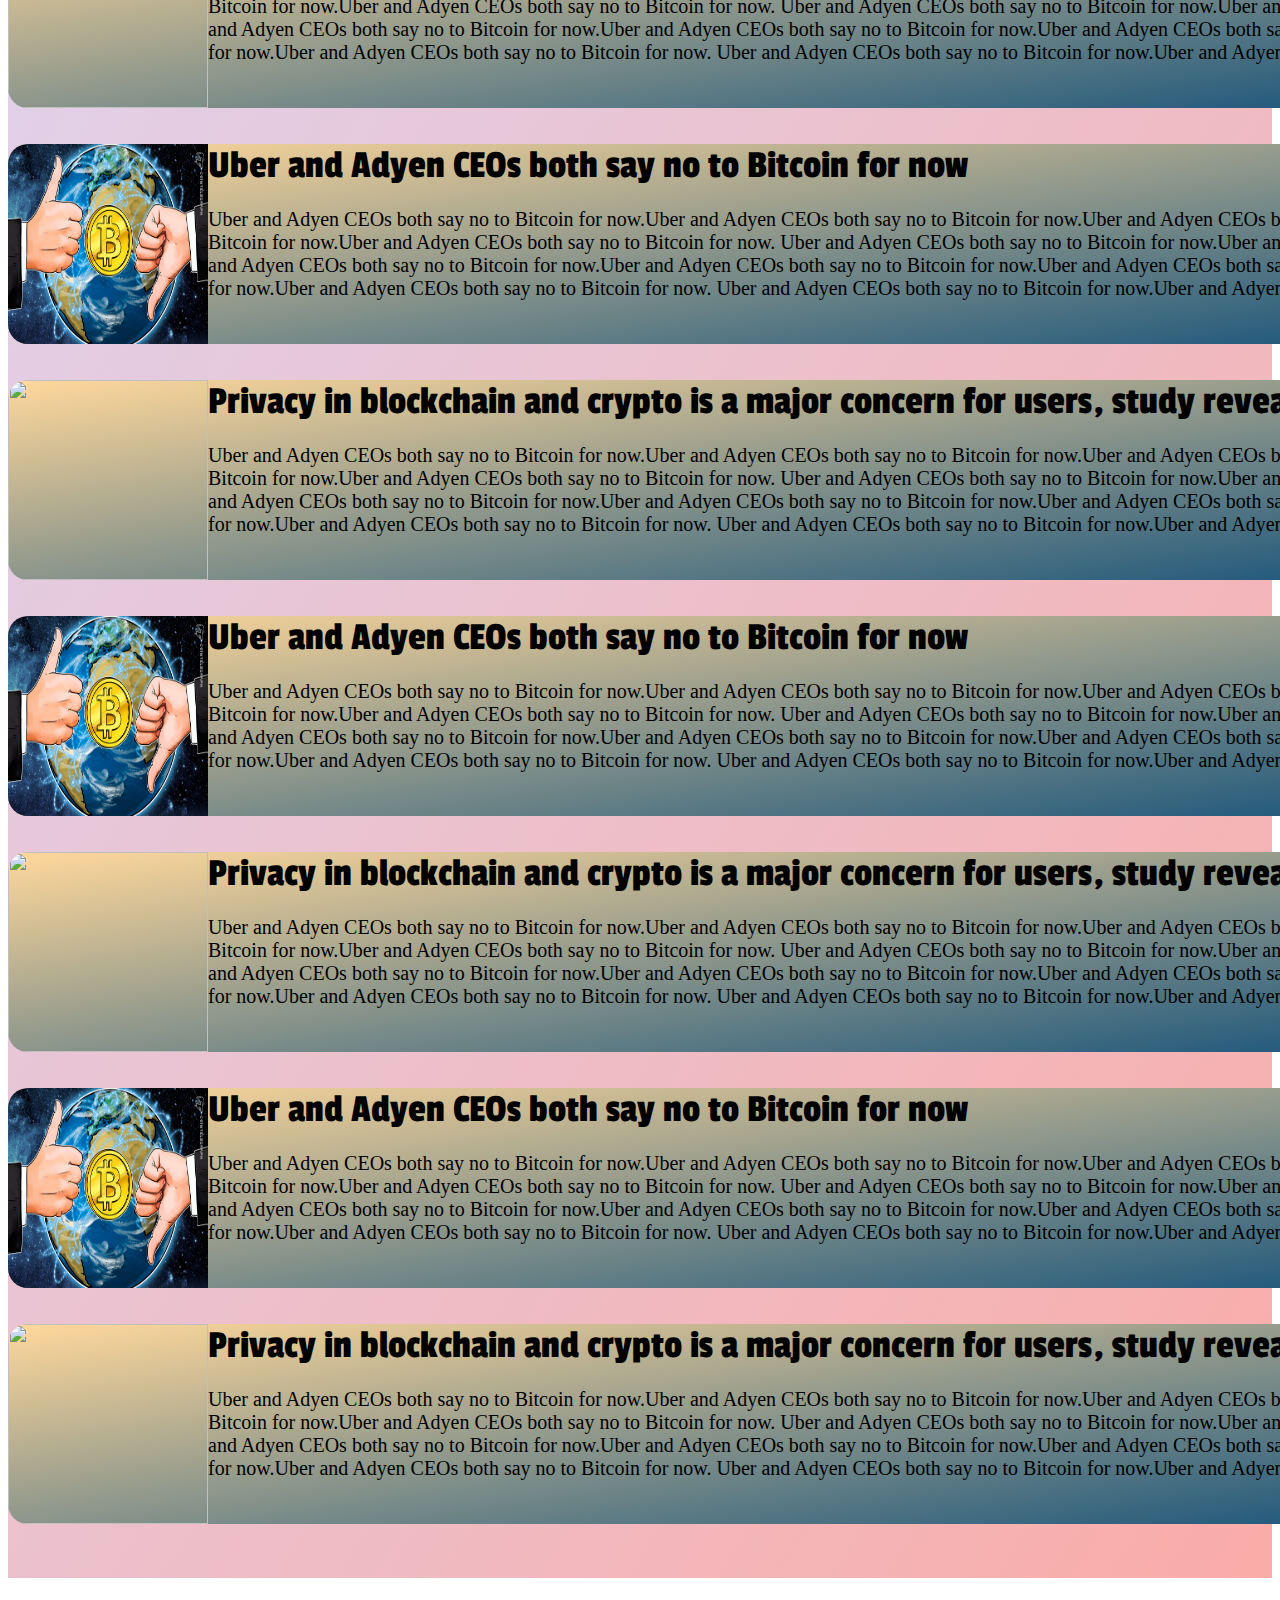
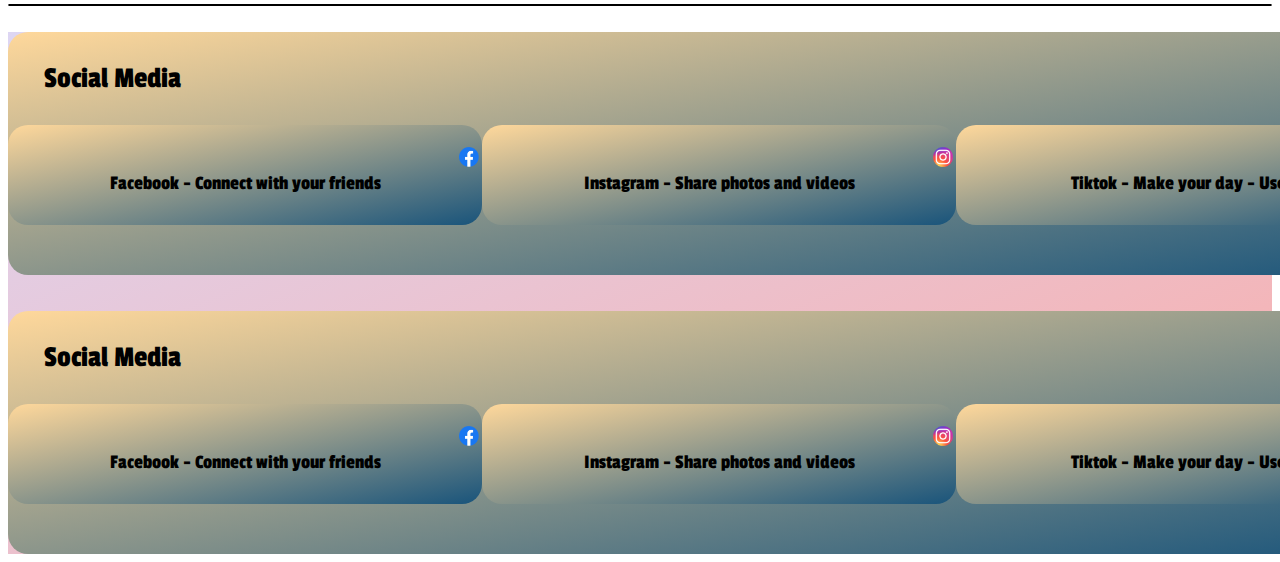
==== commit d3cb5b0b: "Add files via upload" ====
--- a/index.html
+++ b/index.html
@@ -1665,95 +1665,248 @@
 				</header>
 
 
+
+
 			<main>
 
-				<h1 style="font-family: American Typewriter, serif" style="font-size: 70px"> Latest CryptoCurrency News and Updates </h1>
+				<br>
+
+				<h1 style="font-family: Passion One, serif" style="font-size: 70px"> Latest CryptoCurrency News and Updates </h1>
 
 				<br>
 				<br>
 
 	
-			
-				<div class="News">
+			<div class="wrapnews">
+
+				<div class="newsimage">
 
 				<img src="Uber_News.jpg" width="200" height="200">
 
-				<a href="https://cointelegraph.com/news/uber-and-adyen-ceos-both-say-no-to-bitcoin-for-now" target="_blank">Uber and Adyen CEOs both say no to Bitcoin for now </a>
-
-				</div>
-
-
-
-				<div class="News">
-
-					<img src="Study_news.jpg" width="200" height="200">
-
-					<a href="https://cointelegraph.com/news/privacy-in-blockchain-and-crypto-is-a-major-concern-for-users-study-reveals" target="_blank"> Privacy in blockchain and crypto is a major concern for users, study reveals </a>
-
-				</div>
-
-				<div class="News">
-
-				<img src="Tesla_News.jpg" width="200" height="200">
-					<a href="https://cointelegraph.com/news/moment-of-truth-tesla-purchase-is-the-moment-bitcoin-has-been-waiting-for"> Moment of truth? Tesla purchase is the moment Bitcoin has been waiting for </a> 
-
-				</div>
-
+				</div>
+
+				<div class="newstext">
+
+				<a href="https://cointelegraph.com/news/uber-and-adyen-ceos-both-say-no-to-bitcoin-for-now" target="_blank" style="font-size: 40px">Uber and Adyen CEOs both say no to Bitcoin for now</a>
+
+				</div>
+
+				<br>
+
+				<div class="newsbttext">
+					
+					<p> Uber and Adyen CEOs both say no to Bitcoin for now.Uber and Adyen CEOs both say no to Bitcoin for now.Uber and Adyen CEOs both say no to Bitcoin for now.Uber and Adyen CEOs both say no to Bitcoin for now. Uber and Adyen CEOs both say no to Bitcoin for now.Uber and Adyen. Uber and Adyen CEOs both say no to Bitcoin for now.Uber and Adyen CEOs both say no to Bitcoin for now.Uber and Adyen CEOs both say no to Bitcoin for now.Uber and Adyen CEOs both say no to Bitcoin for now. Uber and Adyen CEOs both say no to Bitcoin for now.Uber and Adyen. </p>
+
+				</div>
+
+			</div>
+
+			<br>
+			<br>
+
+			<div class="wrapnews">
+
+				<div class="newsimage">
+
+				<img src="Study_news.jpg" width="200" height="200">
+
+				</div>
+
+				<div class="newstext">
+
+				<a href="https://cointelegraph.com/news/privacy-in-blockchain-and-crypto-is-a-major-concern-for-users-study-reveals" target="_blank" style="font-size: 40px"> Privacy in blockchain and crypto is a major concern for users, study reveals</a>
+
+				</div>
+
+				<br>
 				
+
+
+				<div class="newsbttext">
+					
+					<p> Uber and Adyen CEOs both say no to Bitcoin for now.Uber and Adyen CEOs both say no to Bitcoin for now.Uber and Adyen CEOs both say no to Bitcoin for now.Uber and Adyen CEOs both say no to Bitcoin for now. Uber and Adyen CEOs both say no to Bitcoin for now.Uber and Adyen. Uber and Adyen CEOs both say no to Bitcoin for now.Uber and Adyen CEOs both say no to Bitcoin for now.Uber and Adyen CEOs both say no to Bitcoin for now.Uber and Adyen CEOs both say no to Bitcoin for now. Uber and Adyen CEOs both say no to Bitcoin for now.Uber and Adyen.</p>
+
+				</div>
+
+
+			</div>
+
+			<br>
+			<br>
+
+
+			<div class="wrapnews">
+
+				<div class="newsimage">
+
+				<img src="Uber_News.jpg" width="200" height="200">
+
+				</div>
+
+				<div class="newstext">
+
+				<a href="https://cointelegraph.com/news/uber-and-adyen-ceos-both-say-no-to-bitcoin-for-now" target="_blank" style="font-size: 40px">Uber and Adyen CEOs both say no to Bitcoin for now</a>
+
+				</div>
+
 				<br>
 
-				<div class="News">
-
-					<img src="Mellon_News.jpg" width="200" height="200">
-					<a href="https://cointelegraph.com/news/uber-and-adyen-ceos-both-say-no-to-bitcoin-for-now" target="_blank">Uber and Adyen CEOs both say no to Bitcoin for now </a>
-
-				</div>
-
-				<div class="News">
-
-					<img src="Nigeria_news.jpg" width="200" height="200">
-
-					<a href="https://cointelegraph.com/news/privacy-in-blockchain-and-crypto-is-a-major-concern-for-users-study-reveals" target="_blank"> Privacy in blockchain and crypto is a major concern for users, study reveals </a>
-
-				</div>
-
-				<div class="News">
-
-				<img src="ACMilan_News.jpg" width="200" height="200">
-					<a href="https://cointelegraph.com/news/moment-of-truth-tesla-purchase-is-the-moment-bitcoin-has-been-waiting-for"> Moment of truth? Tesla purchase is the moment Bitcoin has been waiting for </a> 
-
-				</div>
-
+				<div class="newsbttext">
+					
+					<p> Uber and Adyen CEOs both say no to Bitcoin for now.Uber and Adyen CEOs both say no to Bitcoin for now.Uber and Adyen CEOs both say no to Bitcoin for now.Uber and Adyen CEOs both say no to Bitcoin for now. Uber and Adyen CEOs both say no to Bitcoin for now.Uber and Adyen. Uber and Adyen CEOs both say no to Bitcoin for now.Uber and Adyen CEOs both say no to Bitcoin for now.Uber and Adyen CEOs both say no to Bitcoin for now.Uber and Adyen CEOs both say no to Bitcoin for now. Uber and Adyen CEOs both say no to Bitcoin for now.Uber and Adyen. </p>
+
+				</div>
+
+			</div>
+
+			<br>
+			<br>
+
+			<div class="wrapnews">
+
+				<div class="newsimage">
+
+				<img src="Study_news.jpg" width="200" height="200">
+
+				</div>
+
+				<div class="newstext">
+
+				<a href="https://cointelegraph.com/news/privacy-in-blockchain-and-crypto-is-a-major-concern-for-users-study-reveals" target="_blank" style="font-size: 40px"> Privacy in blockchain and crypto is a major concern for users, study reveals</a>
+
+				</div>
+
+				<br>
 				
+
+
+				<div class="newsbttext">
+					
+					<p> Uber and Adyen CEOs both say no to Bitcoin for now.Uber and Adyen CEOs both say no to Bitcoin for now.Uber and Adyen CEOs both say no to Bitcoin for now.Uber and Adyen CEOs both say no to Bitcoin for now. Uber and Adyen CEOs both say no to Bitcoin for now.Uber and Adyen. Uber and Adyen CEOs both say no to Bitcoin for now.Uber and Adyen CEOs both say no to Bitcoin for now.Uber and Adyen CEOs both say no to Bitcoin for now.Uber and Adyen CEOs both say no to Bitcoin for now. Uber and Adyen CEOs both say no to Bitcoin for now.Uber and Adyen.</p>
+
+				</div>
+
+			<br>
+			<br>
+
+
+			</div>
+
+			<br>
+			<br>
+
+			<div class="wrapnews">
+
+				<div class="newsimage">
+
+				<img src="Uber_News.jpg" width="200" height="200">
+
+				</div>
+
+				<div class="newstext">
+
+				<a href="https://cointelegraph.com/news/uber-and-adyen-ceos-both-say-no-to-bitcoin-for-now" target="_blank" style="font-size: 40px">Uber and Adyen CEOs both say no to Bitcoin for now</a>
+
+				</div>
+
 				<br>
 
+				<div class="newsbttext">
+					
+					<p> Uber and Adyen CEOs both say no to Bitcoin for now.Uber and Adyen CEOs both say no to Bitcoin for now.Uber and Adyen CEOs both say no to Bitcoin for now.Uber and Adyen CEOs both say no to Bitcoin for now. Uber and Adyen CEOs both say no to Bitcoin for now.Uber and Adyen. Uber and Adyen CEOs both say no to Bitcoin for now.Uber and Adyen CEOs both say no to Bitcoin for now.Uber and Adyen CEOs both say no to Bitcoin for now.Uber and Adyen CEOs both say no to Bitcoin for now. Uber and Adyen CEOs both say no to Bitcoin for now.Uber and Adyen. </p>
+
+				</div>
+
+			</div>
+
+			<br>
+			<br>
+
+			<div class="wrapnews">
+
+				<div class="newsimage">
+
+				<img src="Study_news.jpg" width="200" height="200">
+
+				</div>
+
+				<div class="newstext">
+
+				<a href="https://cointelegraph.com/news/privacy-in-blockchain-and-crypto-is-a-major-concern-for-users-study-reveals" target="_blank" style="font-size: 40px"> Privacy in blockchain and crypto is a major concern for users, study reveals</a>
+
+				</div>
 
 				<br>
-
-				<div class="News">
-
-					<img src="1.5B_News.jpg" width="200" height="200">
-					<a href="https://cointelegraph.com/news/uber-and-adyen-ceos-both-say-no-to-bitcoin-for-now" target="_blank">Uber and Adyen CEOs both say no to Bitcoin for now </a>
-
-				</div>
-
-				<div class="News">
-
-					<img src="Overpay_News.jpg" width="200" height="200">
-
-					<a href="https://cointelegraph.com/news/privacy-in-blockchain-and-crypto-is-a-major-concern-for-users-study-reveals" target="_blank"> Privacy in blockchain and crypto is a major concern for users, study reveals </a>
-
-				</div>
-
-				<div class="News">
-
-				<img src="Amazon_News.jpg" width="200" height="200">
-					<a href="https://cointelegraph.com/news/moment-of-truth-tesla-purchase-is-the-moment-bitcoin-has-been-waiting-for"> Moment of truth? Tesla purchase is the moment Bitcoin has been waiting for </a> 
-
-				</div>
-
 				
 
+
+				<div class="newsbttext">
+					
+					<p> Uber and Adyen CEOs both say no to Bitcoin for now.Uber and Adyen CEOs both say no to Bitcoin for now.Uber and Adyen CEOs both say no to Bitcoin for now.Uber and Adyen CEOs both say no to Bitcoin for now. Uber and Adyen CEOs both say no to Bitcoin for now.Uber and Adyen. Uber and Adyen CEOs both say no to Bitcoin for now.Uber and Adyen CEOs both say no to Bitcoin for now.Uber and Adyen CEOs both say no to Bitcoin for now.Uber and Adyen CEOs both say no to Bitcoin for now. Uber and Adyen CEOs both say no to Bitcoin for now.Uber and Adyen.</p>
+
+				</div>
+
+
+			</div>
+
+			<br>
+			<br>
+
+			<div class="wrapnews">
+
+				<div class="newsimage">
+
+				<img src="Uber_News.jpg" width="200" height="200">
+
+				</div>
+
+				<div class="newstext">
+
+				<a href="https://cointelegraph.com/news/uber-and-adyen-ceos-both-say-no-to-bitcoin-for-now" target="_blank" style="font-size: 40px">Uber and Adyen CEOs both say no to Bitcoin for now</a>
+
+				</div>
+
+				<br>
+
+				<div class="newsbttext">
+					
+					<p> Uber and Adyen CEOs both say no to Bitcoin for now.Uber and Adyen CEOs both say no to Bitcoin for now.Uber and Adyen CEOs both say no to Bitcoin for now.Uber and Adyen CEOs both say no to Bitcoin for now. Uber and Adyen CEOs both say no to Bitcoin for now.Uber and Adyen. Uber and Adyen CEOs both say no to Bitcoin for now.Uber and Adyen CEOs both say no to Bitcoin for now.Uber and Adyen CEOs both say no to Bitcoin for now.Uber and Adyen CEOs both say no to Bitcoin for now. Uber and Adyen CEOs both say no to Bitcoin for now.Uber and Adyen. </p>
+
+				</div>
+
+			</div>
+
+			<br>
+			<br>
+
+			<div class="wrapnews">
+
+				<div class="newsimage">
+
+				<img src="Study_news.jpg" width="200" height="200">
+
+				</div>
+
+				<div class="newstext">
+
+				<a href="https://cointelegraph.com/news/privacy-in-blockchain-and-crypto-is-a-major-concern-for-users-study-reveals" target="_blank" style="font-size: 40px"> Privacy in blockchain and crypto is a major concern for users, study reveals</a>
+
+				</div>
+
+				<br>
+				
+
+
+				<div class="newsbttext">
+					
+					<p> Uber and Adyen CEOs both say no to Bitcoin for now.Uber and Adyen CEOs both say no to Bitcoin for now.Uber and Adyen CEOs both say no to Bitcoin for now.Uber and Adyen CEOs both say no to Bitcoin for now. Uber and Adyen CEOs both say no to Bitcoin for now.Uber and Adyen. Uber and Adyen CEOs both say no to Bitcoin for now.Uber and Adyen CEOs both say no to Bitcoin for now.Uber and Adyen CEOs both say no to Bitcoin for now.Uber and Adyen CEOs both say no to Bitcoin for now. Uber and Adyen CEOs both say no to Bitcoin for now.Uber and Adyen.</p>
+
+				</div>
+
+
+			</div>
+
+				
 				<br>
 				<br>
 				<br>
--- a/style_c365.css
+++ b/style_c365.css
@@ -15,7 +15,7 @@
 a:hover {
   color: Green;
   background-color: transparent;
-  text-decoration: underline;
+  text-decoration: none;
 }
 
 a:active {
@@ -31,10 +31,6 @@
   border-radius: 5px;
 }
 
-.header-class{
-
-  background-color: Azure;
-}
 
 .logotext{
 
@@ -181,7 +177,7 @@
 
 h1{
     text-align: center;
-    font-size: 45px;
+    font-size: 60px;
 
 }
 
@@ -270,6 +266,40 @@
 }
 
 
-
-
-
+.wrapnews{
+
+    width: 1422px;
+    height: 200px;
+    overflow: hidden;
+    font-family: Passion One, serif;
+    background-image: linear-gradient(to bottom right, #ffd89b , #19547b);
+    margin: left;
+    border-radius: 20px;
+    font-size: 40px;
+
+}
+
+.newsimage{
+
+    float: left;
+    width: 200px;
+    height: 200px;
+    font-family: Passion One, serif;
+    border-radius: 20px;
+
+}
+
+.newstext{
+
+    float: left;
+    font-family: Passion One, serif;
+    text-align: left;
+    font-size: 10px;
+}
+
+.newsbttext{
+
+  font-family: American Typewriter, serif;
+  font-size: 20px;
+}
+
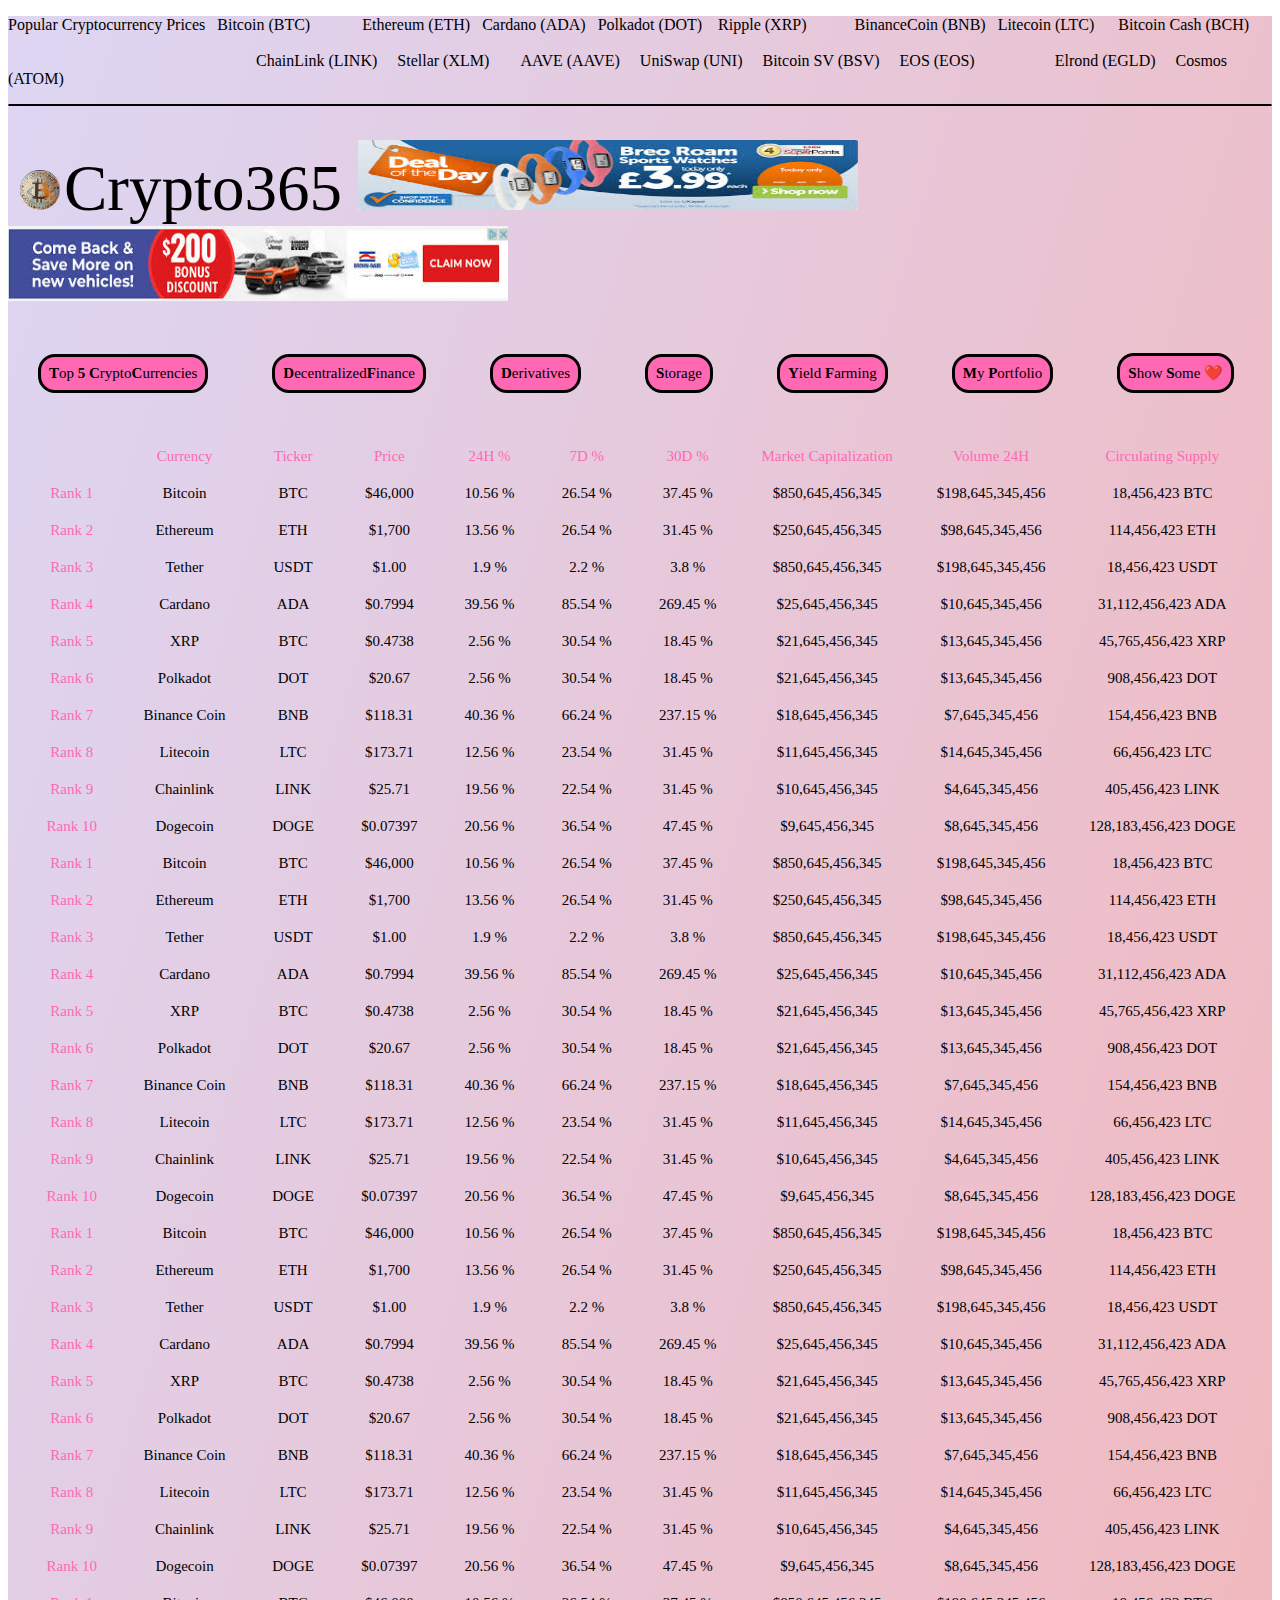
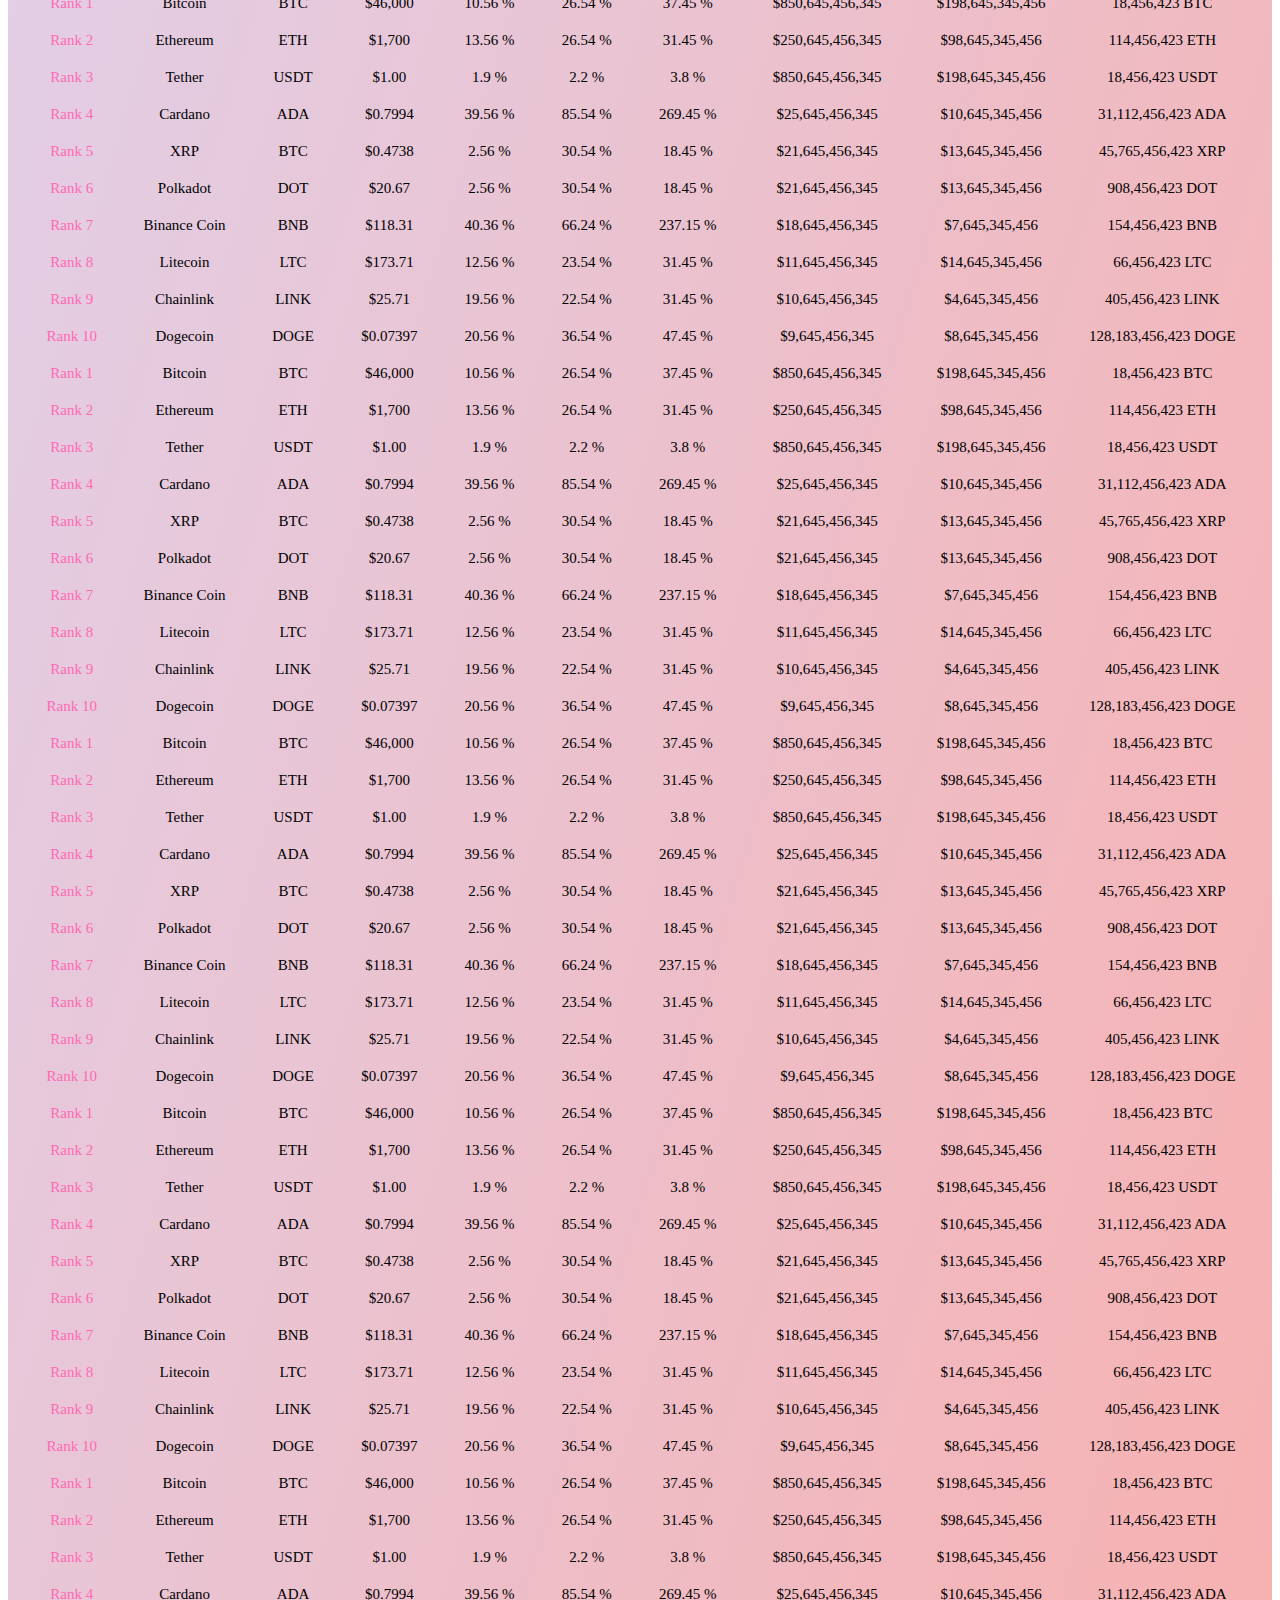
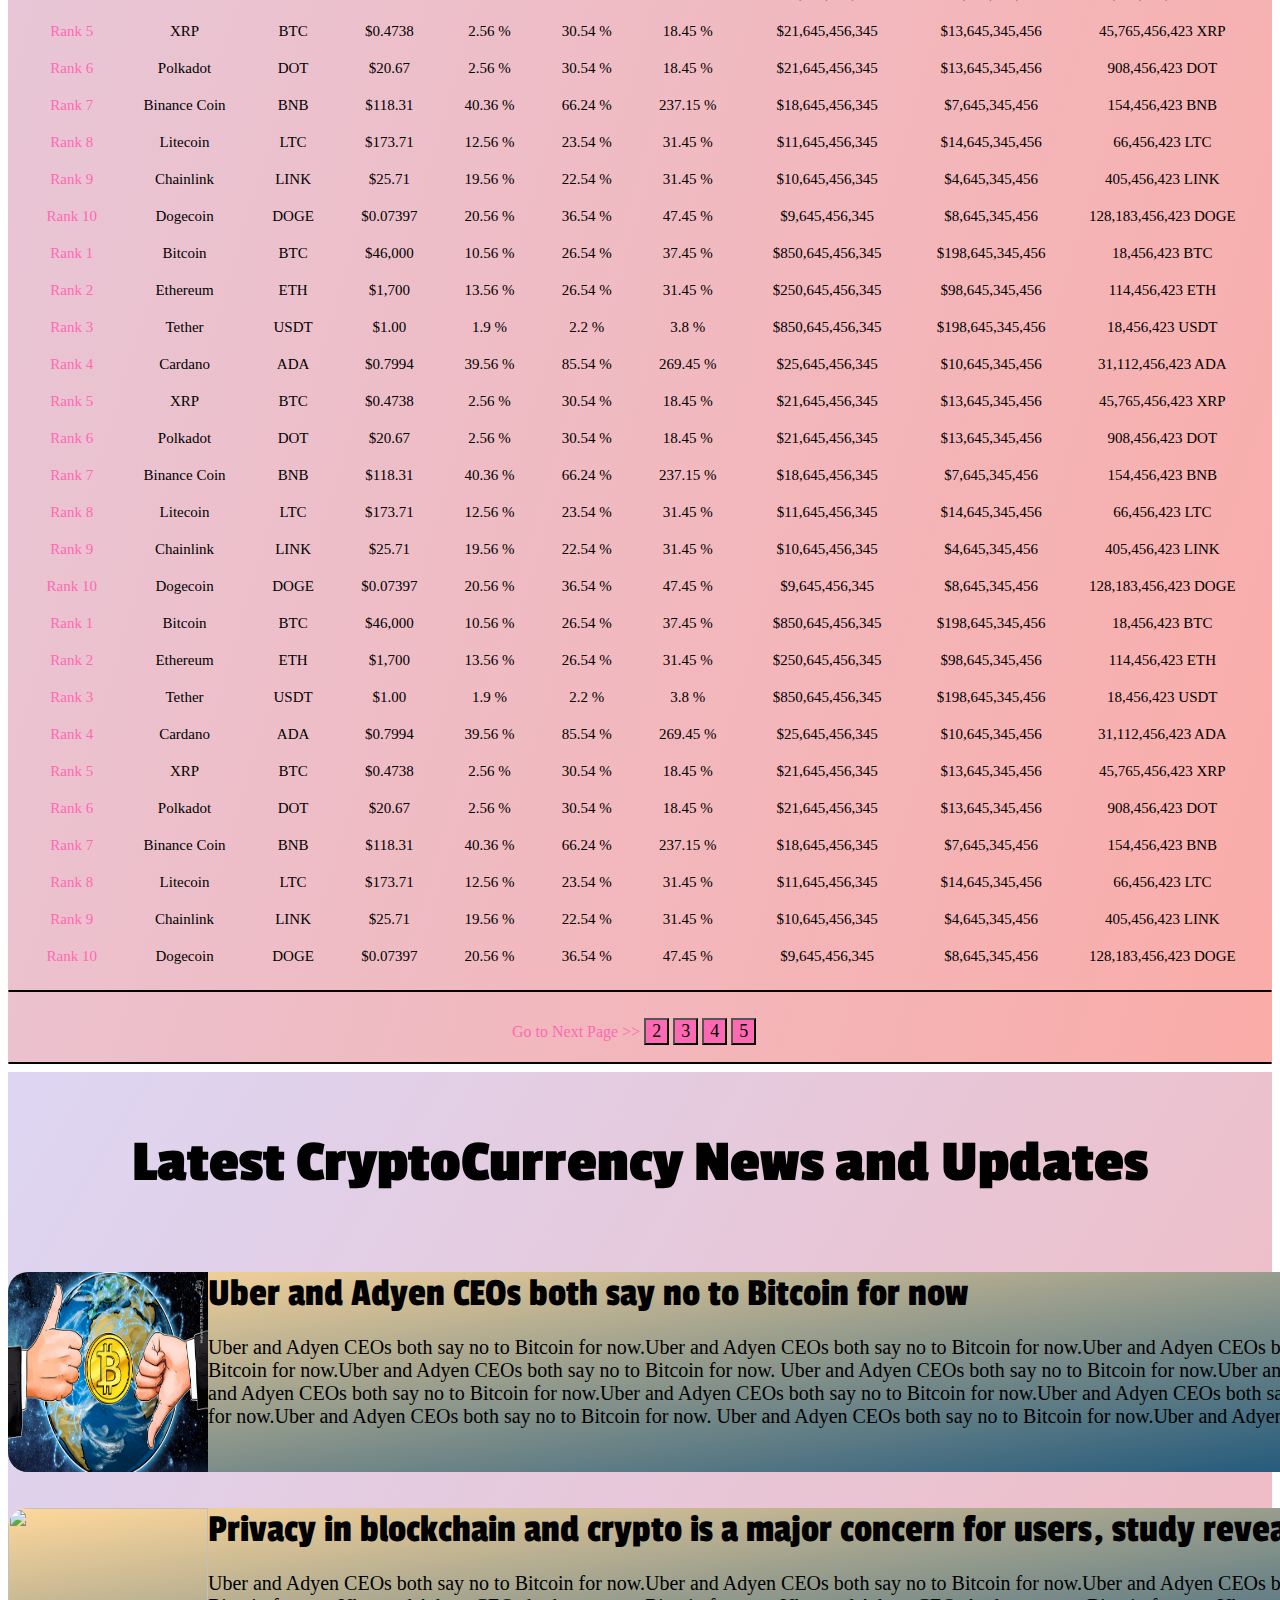
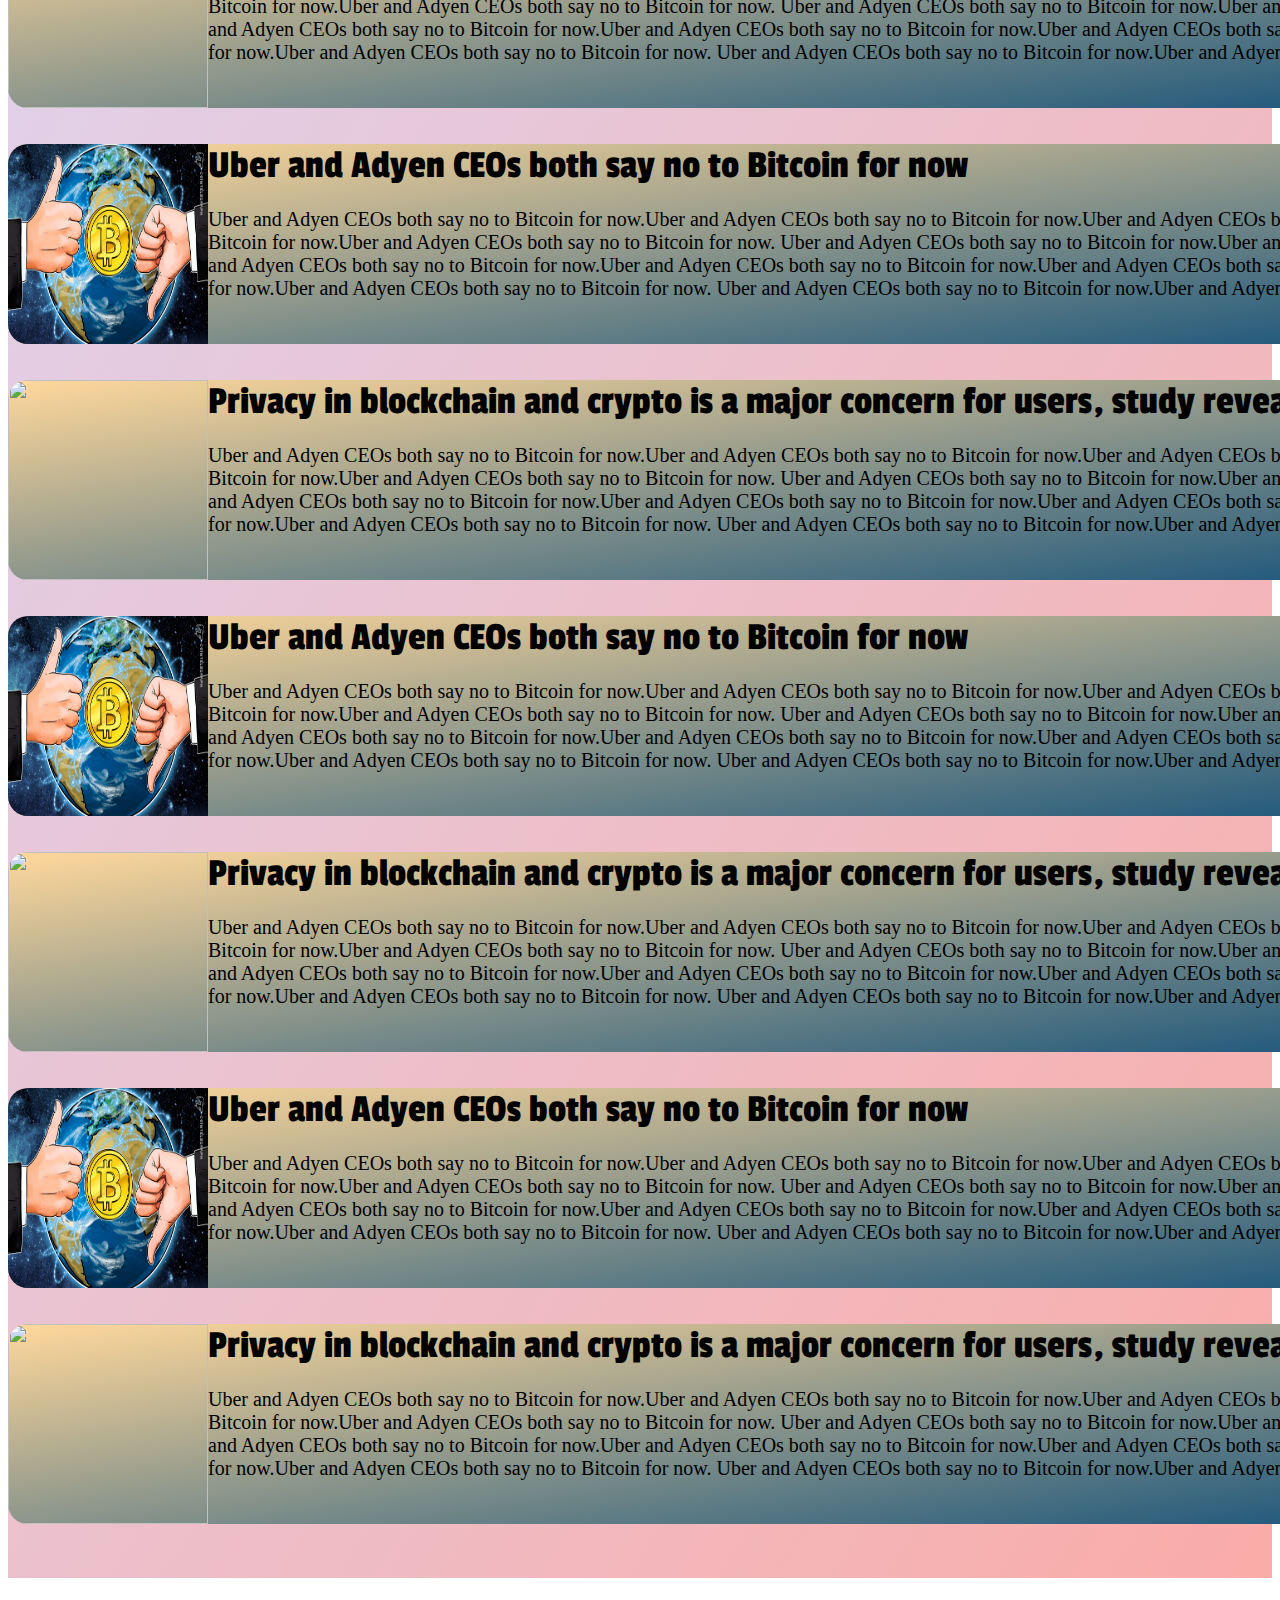
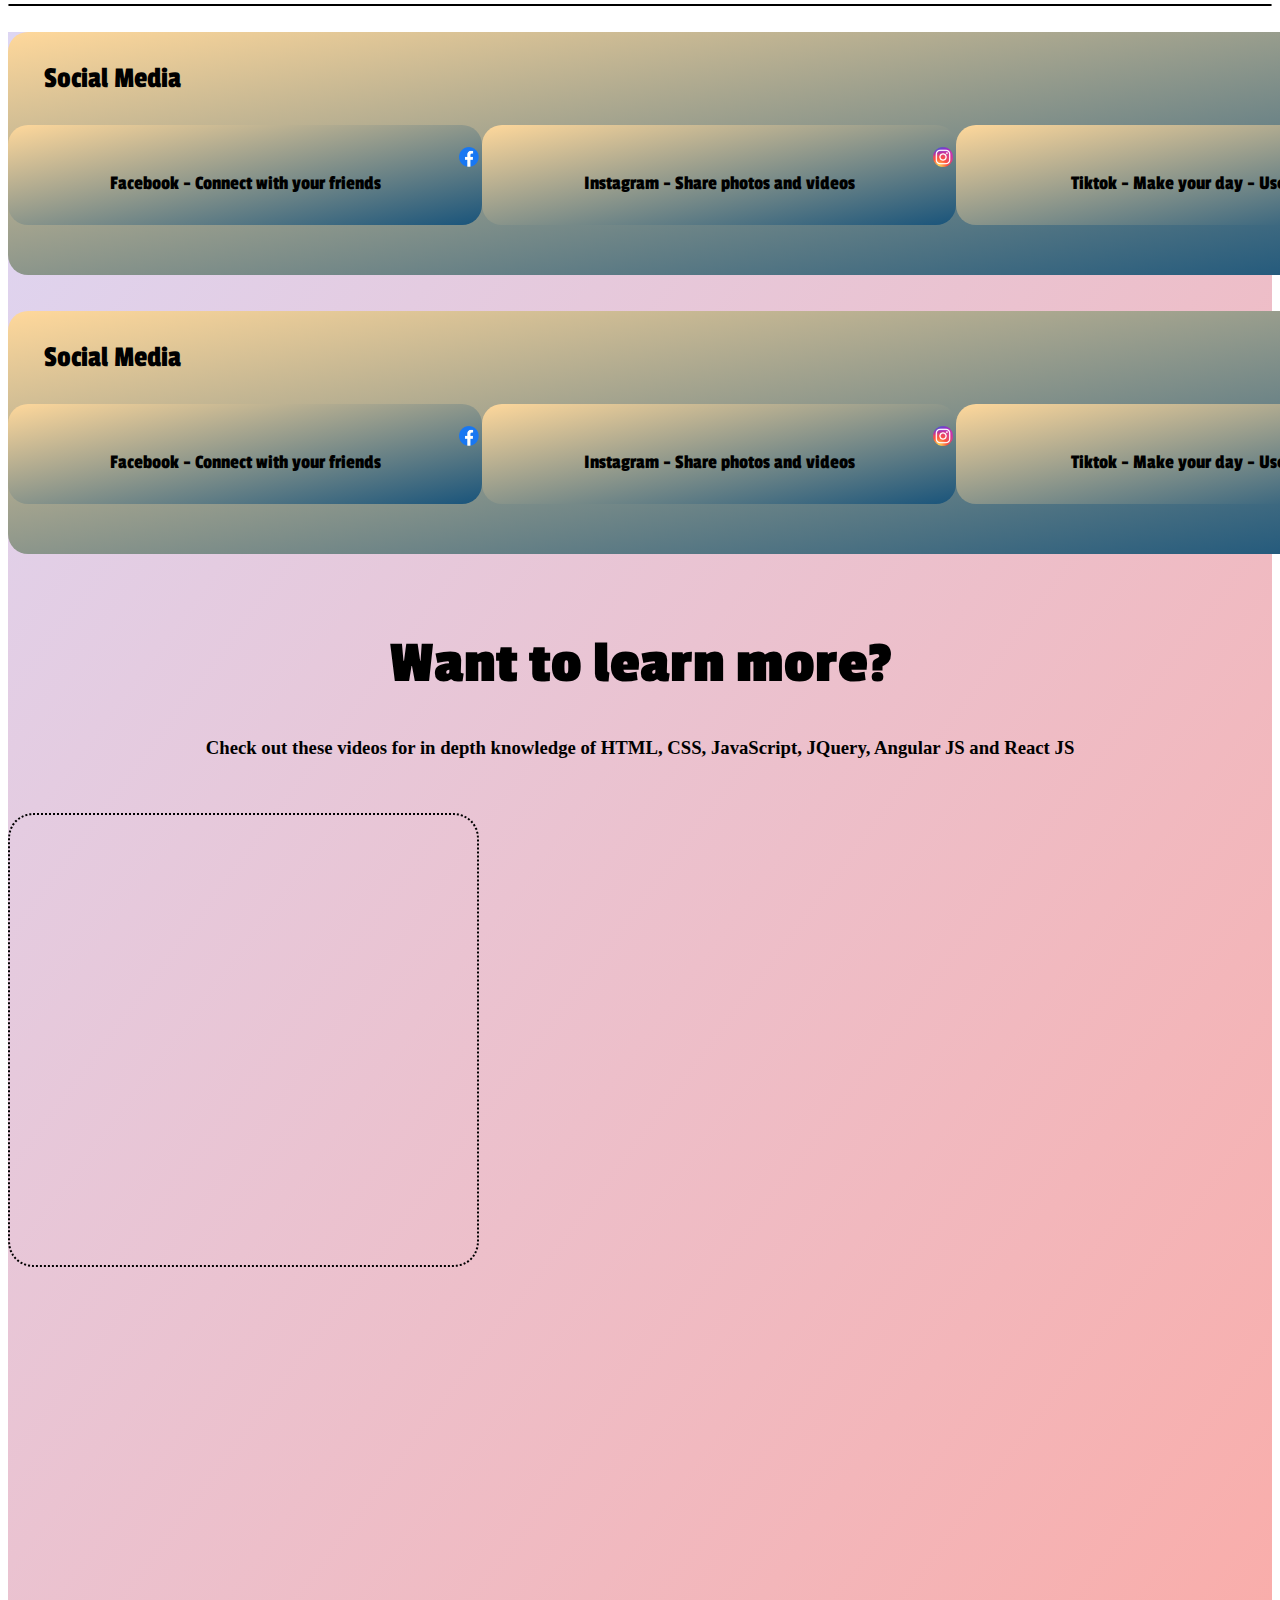
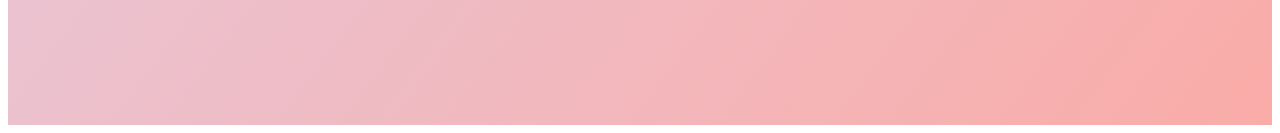
==== commit 9be138ec: "Add files via upload" ====
--- a/index.html
+++ b/index.html
@@ -2067,7 +2067,7 @@
 
 								<br>
 
-								&nbsp&nbsp&nbsp&nbsp&nbsp&nbsp&nbsp&nbsp
+						&nbsp&nbsp&nbsp&nbsp&nbsp&nbsp&nbsp&nbsp
 						&nbsp&nbsp&nbsp&nbsp&nbsp&nbsp&nbsp&nbsp
 						&nbsp&nbsp&nbsp&nbsp&nbsp&nbsp&nbsp&nbsp
 						&nbsp&nbsp&nbsp&nbsp&nbsp&nbsp&nbsp&nbsp
@@ -2090,6 +2090,28 @@
 
 				</div>
 
+				<br>
+				<br>
+
+				<h1 style="font-family: Passion One, serif"> Want to learn more? </h1>
+				<h3> Check out these videos for in depth knowledge of HTML, CSS, JavaScript, JQuery, Angular JS and React JS </h3>
+
+				<br>
+				<br>
+
+
+				<iframe src="https://www.youtube.com/embed/3JluqTojuME" frameborder="10" allow="accelerometer; autoplay; clipboard-write; encrypted-media; gyroscope; picture-in-picture" allowfullscreen width="467px" height="450px"></iframe> 
+
+
+
+				<iframe src="https://www.youtube.com/embed/5bMdjkfvONE" frameborder="0" allow="accelerometer; autoplay; clipboard-write; encrypted-media; gyroscope; picture-in-picture" allowfullscreen width="467px" height="450px"></iframe> 
+
+
+
+				<iframe src="https://www.youtube.com/embed/qz0aGYrrlhU" frameborder="0" allow="accelerometer; autoplay; clipboard-write; encrypted-media; gyroscope; picture-in-picture" allowfullscreen width="467px" height="450px"></iframe>
+
+				
+
 			</footer>
 
 		</body>
--- a/style_c365.css
+++ b/style_c365.css
@@ -303,3 +303,14 @@
   font-size: 20px;
 }
 
+iframe{
+
+  border-radius: 25px;
+  border-style: dotted;
+}
+
+h3{
+
+  font-family: American Typewriter, serif;
+  text-align: center;
+}